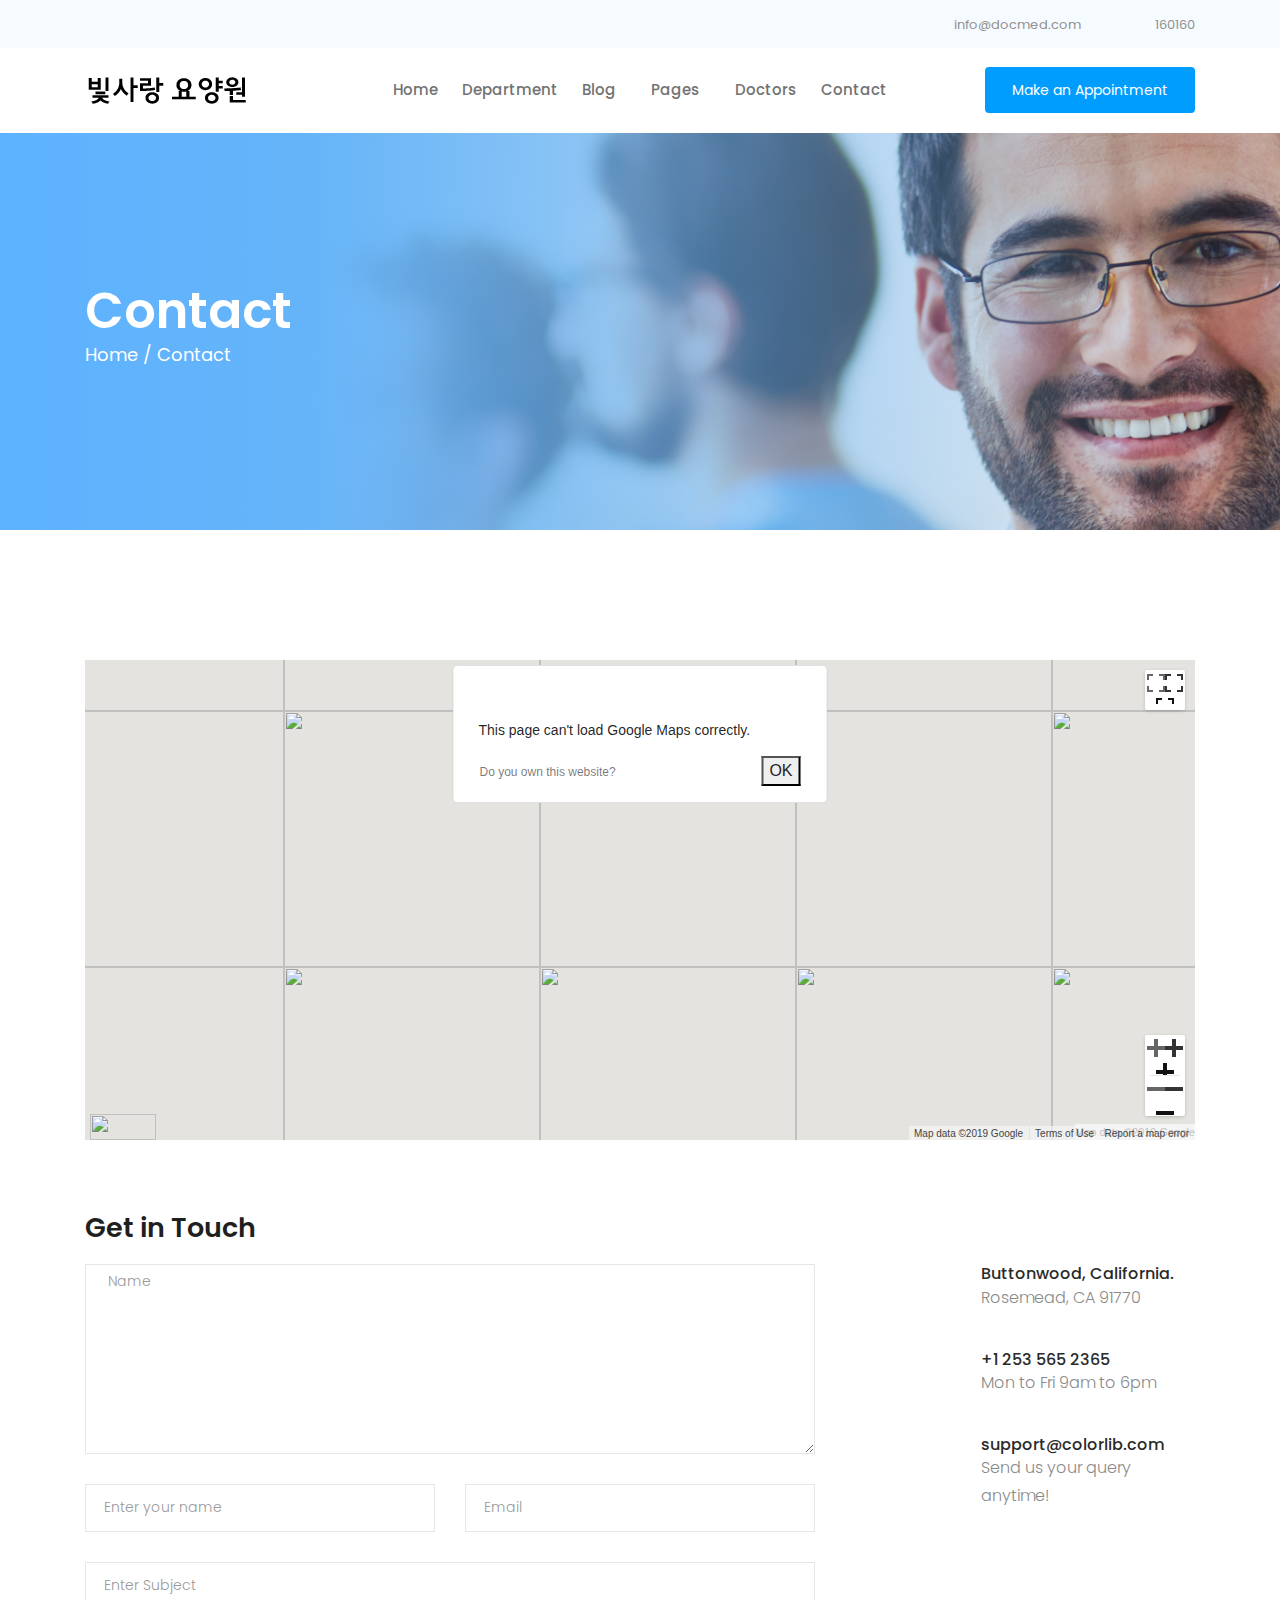
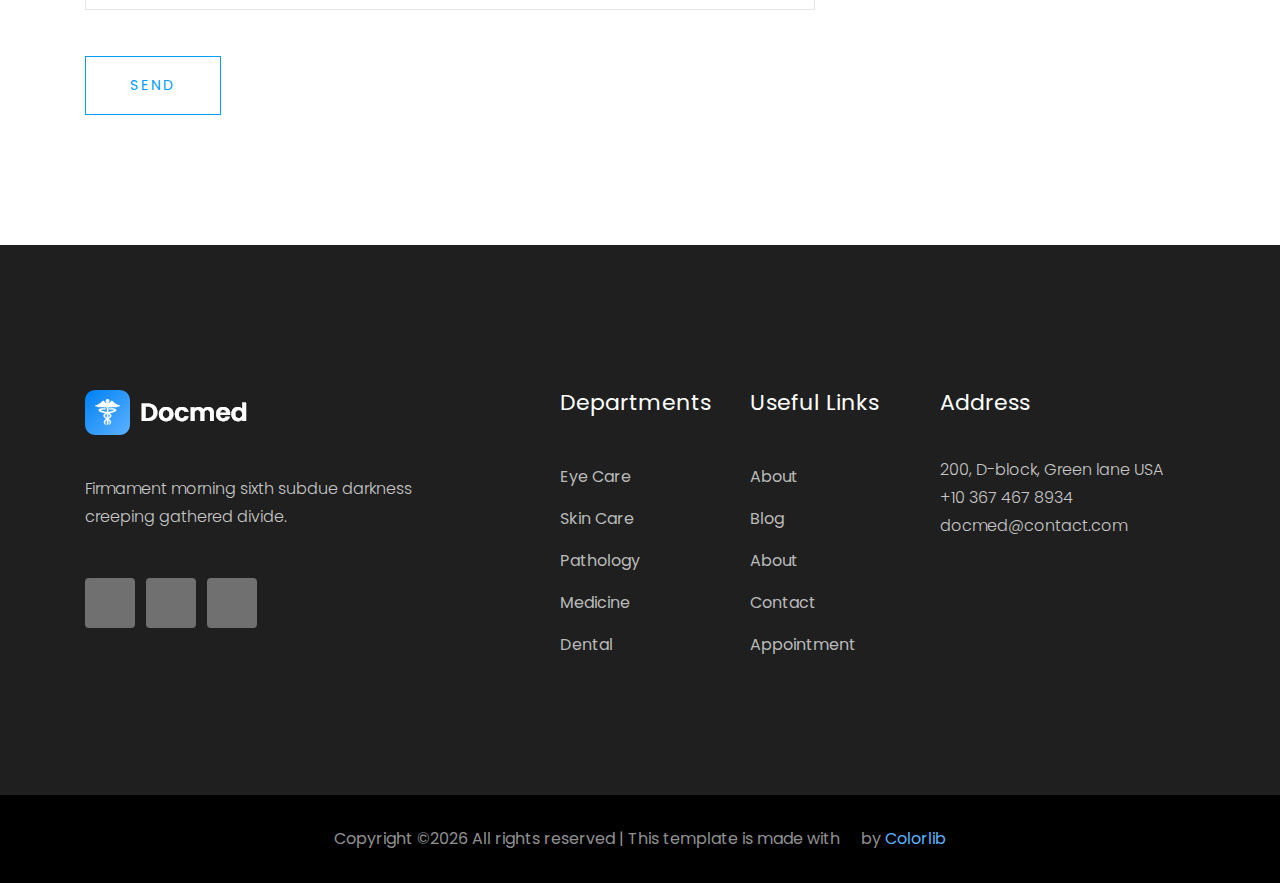
==== contact.html @ 3fde4187 "fisrt commit" ====
<!doctype html>
<html class="no-js" lang="zxx">

<head>
    <meta charset="utf-8">
    <meta http-equiv="x-ua-compatible" content="ie=edge">
    <title>Docmed</title>
    <meta name="description" content="">
    <meta name="viewport" content="width=device-width, initial-scale=1">

    <!-- <link rel="manifest" href="site.webmanifest"> -->
    <link rel="shortcut icon" type="image/x-icon" href="img/favicon.png">
    <!-- Place favicon.ico in the root directory -->

    <!-- CSS here -->
    <link rel="stylesheet" href="css/bootstrap.min.css">
    <link rel="stylesheet" href="css/owl.carousel.min.css">
    <link rel="stylesheet" href="css/magnific-popup.css">
    <link rel="stylesheet" href="css/font-awesome.min.css">
    <link rel="stylesheet" href="css/themify-icons.css">
    <link rel="stylesheet" href="css/nice-select.css">
    <link rel="stylesheet" href="css/flaticon.css">
    <link rel="stylesheet" href="css/gijgo.css">
    <link rel="stylesheet" href="css/animate.css">
    <link rel="stylesheet" href="css/slicknav.css">
    <link rel="stylesheet" href="css/style.css">
    <!-- <link rel="stylesheet" href="css/responsive.css"> -->
</head>

<body>
    <!--[if lte IE 9]>
            <p class="browserupgrade">You are using an <strong>outdated</strong> browser. Please <a href="https://browsehappy.com/">upgrade your browser</a> to improve your experience and security.</p>
        <![endif]-->


    <!-- header-start -->
    <header>
        <div class="header-area ">
            <div class="header-top_area">
                <div class="container">
                    <div class="row">
                        <div class="col-xl-6 col-md-6 ">
                            <div class="social_media_links">
                                <a href="#">
                                    <i class="fa fa-linkedin"></i>
                                </a>
                                <a href="#">
                                    <i class="fa fa-facebook"></i>
                                </a>
                                <a href="#">
                                    <i class="fa fa-google-plus"></i>
                                </a>
                            </div>
                        </div>
                        <div class="col-xl-6 col-md-6">
                            <div class="short_contact_list">
                                <ul>
                                    <li><a href="#"> <i class="fa fa-envelope"></i> info@docmed.com</a></li>
                                    <li><a href="#"> <i class="fa fa-phone"></i> 160160</a></li>
                                </ul>
                            </div>
                        </div>
                    </div>
                </div>
            </div>
            <div id="sticky-header" class="main-header-area">
                <div class="container">
                    <div class="row align-items-center">
                        <div class="col-xl-3 col-lg-2">
                            <div class="logo">
                                <a href="index.html">
                                    <img src="img/logo.png" alt="">
                                </a>
                            </div>
                        </div>
                        <div class="col-xl-6 col-lg-7">
                            <div class="main-menu  d-none d-lg-block">
                                <nav>
                                    <ul id="navigation">
                                        <li><a class="active" href="index.html">home</a></li>
                                        <li><a href="Department.html">Department</a></li>
                                        <li><a href="#">blog <i class="ti-angle-down"></i></a>
                                            <ul class="submenu">
                                                <li><a href="blog.html">blog</a></li>
                                                <li><a href="single-blog.html">single-blog</a></li>
                                            </ul>
                                        </li>
                                        <li><a href="#">pages <i class="ti-angle-down"></i></a>
                                            <ul class="submenu">
                                                <li><a href="elements.html">elements</a></li>
                                                <li><a href="about.html">about</a></li>
                                            </ul>
                                        </li>
                                        <li><a href="Doctors.html">Doctors</a></li>
                                        <li><a href="contact.html">Contact</a></li>
                                    </ul>
                                </nav>
                            </div>
                        </div>
                        <div class="col-xl-3 col-lg-3 d-none d-lg-block">
                            <div class="Appointment">
                                <div class="book_btn d-none d-lg-block">
                                    <a class="popup-with-form" href="#test-form">Make an Appointment</a>
                                </div>
                            </div>
                        </div>
                        <div class="col-12">
                            <div class="mobile_menu d-block d-lg-none"></div>
                        </div>
                    </div>
                </div>
            </div>
        </div>
    </header>
    <!-- header-end -->

    <!-- bradcam_area_start  -->
    <div class="bradcam_area breadcam_bg_2 bradcam_overlay">
        <div class="container">
            <div class="row">
                <div class="col-xl-12">
                    <div class="bradcam_text">
                        <h3>contact</h3>
                        <p><a href="index.html">Home /</a> contact</p>
                    </div>
                </div>
            </div>
        </div>
    </div>
    <!-- bradcam_area_end  -->

    <!-- ================ contact section start ================= -->
    <section class="contact-section">
            <div class="container">
                <div class="d-none d-sm-block mb-5 pb-4">
                    <div id="map" style="height: 480px; position: relative; overflow: hidden;"><div style="height: 100%; width: 100%; position: absolute; top: 0px; left: 0px; background-color: rgb(229, 227, 223);"><div class="gm-style" style="position: absolute; z-index: 0; left: 0px; top: 0px; height: 100%; width: 100%; padding: 0px; border-width: 0px; margin: 0px;"><div tabindex="0" style="position: absolute; z-index: 0; left: 0px; top: 0px; height: 100%; width: 100%; padding: 0px; border-width: 0px; margin: 0px; cursor: url(&quot;https://maps.gstatic.com/mapfiles/openhand_8_8.cur&quot;), default; touch-action: pan-x pan-y;"><div style="z-index: 1; position: absolute; left: 50%; top: 50%; width: 100%; transform: translate(0px, 0px);"><div style="position: absolute; left: 0px; top: 0px; z-index: 100; width: 100%;"><div style="position: absolute; left: 0px; top: 0px; z-index: 0;"><div style="position: absolute; z-index: 991; transform: matrix(1, 0, 0, 1, -100, -189);"><div style="position: absolute; left: 0px; top: 0px; width: 256px; height: 256px;"><div style="width: 256px; height: 256px;"></div></div><div style="position: absolute; left: -256px; top: 0px; width: 256px; height: 256px;"><div style="width: 256px; height: 256px;"></div></div><div style="position: absolute; left: -256px; top: -256px; width: 256px; height: 256px;"><div style="width: 256px; height: 256px;"></div></div><div style="position: absolute; left: 0px; top: -256px; width: 256px; height: 256px;"><div style="width: 256px; height: 256px;"></div></div><div style="position: absolute; left: 256px; top: -256px; width: 256px; height: 256px;"><div style="width: 256px; height: 256px;"></div></div><div style="position: absolute; left: 256px; top: 0px; width: 256px; height: 256px;"><div style="width: 256px; height: 256px;"></div></div><div style="position: absolute; left: 256px; top: 256px; width: 256px; height: 256px;"><div style="width: 256px; height: 256px;"></div></div><div style="position: absolute; left: 0px; top: 256px; width: 256px; height: 256px;"><div style="width: 256px; height: 256px;"></div></div><div style="position: absolute; left: -256px; top: 256px; width: 256px; height: 256px;"><div style="width: 256px; height: 256px;"></div></div><div style="position: absolute; left: -512px; top: 256px; width: 256px; height: 256px;"><div style="width: 256px; height: 256px;"></div></div><div style="position: absolute; left: -512px; top: 0px; width: 256px; height: 256px;"><div style="width: 256px; height: 256px;"></div></div><div style="position: absolute; left: -512px; top: -256px; width: 256px; height: 256px;"><div style="width: 256px; height: 256px;"></div></div><div style="position: absolute; left: 512px; top: -256px; width: 256px; height: 256px;"><div style="width: 256px; height: 256px;"></div></div><div style="position: absolute; left: 512px; top: 0px; width: 256px; height: 256px;"><div style="width: 256px; height: 256px;"></div></div><div style="position: absolute; left: 512px; top: 256px; width: 256px; height: 256px;"><div style="width: 256px; height: 256px;"></div></div></div></div></div><div style="position: absolute; left: 0px; top: 0px; z-index: 101; width: 100%;"></div><div style="position: absolute; left: 0px; top: 0px; z-index: 102; width: 100%;"></div><div style="position: absolute; left: 0px; top: 0px; z-index: 103; width: 100%;"><div style="position: absolute; left: 0px; top: 0px; z-index: -1;"><div style="position: absolute; z-index: 991; transform: matrix(1, 0, 0, 1, -100, -189);"><div style="width: 256px; height: 256px; overflow: hidden; position: absolute; left: 0px; top: 0px;"></div><div style="width: 256px; height: 256px; overflow: hidden; position: absolute; left: -256px; top: 0px;"></div><div style="width: 256px; height: 256px; overflow: hidden; position: absolute; left: -256px; top: -256px;"></div><div style="width: 256px; height: 256px; overflow: hidden; position: absolute; left: 0px; top: -256px;"></div><div style="width: 256px; height: 256px; overflow: hidden; position: absolute; left: 256px; top: -256px;"></div><div style="width: 256px; height: 256px; overflow: hidden; position: absolute; left: 256px; top: 0px;"></div><div style="width: 256px; height: 256px; overflow: hidden; position: absolute; left: 256px; top: 256px;"></div><div style="width: 256px; height: 256px; overflow: hidden; position: absolute; left: 0px; top: 256px;"></div><div style="width: 256px; height: 256px; overflow: hidden; position: absolute; left: -256px; top: 256px;"></div><div style="width: 256px; height: 256px; overflow: hidden; position: absolute; left: -512px; top: 256px;"></div><div style="width: 256px; height: 256px; overflow: hidden; position: absolute; left: -512px; top: 0px;"></div><div style="width: 256px; height: 256px; overflow: hidden; position: absolute; left: -512px; top: -256px;"></div><div style="width: 256px; height: 256px; overflow: hidden; position: absolute; left: 512px; top: -256px;"></div><div style="width: 256px; height: 256px; overflow: hidden; position: absolute; left: 512px; top: 0px;"></div><div style="width: 256px; height: 256px; overflow: hidden; position: absolute; left: 512px; top: 256px;"></div></div></div></div><div style="position: absolute; left: 0px; top: 0px; z-index: 0;"><div style="position: absolute; z-index: 991; transform: matrix(1, 0, 0, 1, -100, -189);"><div style="position: absolute; left: 0px; top: 0px; width: 256px; height: 256px; transition: opacity 200ms linear 0s;"><img draggable="false" alt="" role="presentation" src="https://maps.googleapis.com/maps/vt?pb=!1m5!1m4!1i9!2i470!3i302!4i256!2m3!1e0!2sm!3i476185792!2m3!1e2!6m1!3e5!3m14!2sen-US!3sUS!5e18!12m1!1e68!12m3!1e37!2m1!1ssmartmaps!12m4!1e26!2m2!1sstyles!2zcC5zOi02MHxwLmw6LTYw!4e0&amp;key=AIzaSyDpfS1oRGreGSBU5HHjMmQ3o5NLw7VdJ6I&amp;token=70038" style="width: 256px; height: 256px; user-select: none; border: 0px; padding: 0px; margin: 0px; max-width: none;"></div><div style="position: absolute; left: 256px; top: 0px; width: 256px; height: 256px; transition: opacity 200ms linear 0s;"><img draggable="false" alt="" role="presentation" src="https://maps.googleapis.com/maps/vt?pb=!1m5!1m4!1i9!2i471!3i302!4i256!2m3!1e0!2sm!3i476185840!2m3!1e2!6m1!3e5!3m14!2sen-US!3sUS!5e18!12m1!1e68!12m3!1e37!2m1!1ssmartmaps!12m4!1e26!2m2!1sstyles!2zcC5zOi02MHxwLmw6LTYw!4e0&amp;key=AIzaSyDpfS1oRGreGSBU5HHjMmQ3o5NLw7VdJ6I&amp;token=84496" style="width: 256px; height: 256px; user-select: none; border: 0px; padding: 0px; margin: 0px; max-width: none;"></div><div style="position: absolute; left: 256px; top: 256px; width: 256px; height: 256px; transition: opacity 200ms linear 0s;"><img draggable="false" alt="" role="presentation" src="https://maps.googleapis.com/maps/vt?pb=!1m5!1m4!1i9!2i471!3i303!4i256!2m3!1e0!2sm!3i476185840!2m3!1e2!6m1!3e5!3m14!2sen-US!3sUS!5e18!12m1!1e68!12m3!1e37!2m1!1ssmartmaps!12m4!1e26!2m2!1sstyles!2zcC5zOi02MHxwLmw6LTYw!4e0&amp;key=AIzaSyDpfS1oRGreGSBU5HHjMmQ3o5NLw7VdJ6I&amp;token=107953" style="width: 256px; height: 256px; user-select: none; border: 0px; padding: 0px; margin: 0px; max-width: none;"></div><div style="position: absolute; left: 0px; top: 256px; width: 256px; height: 256px; transition: opacity 200ms linear 0s;"><img draggable="false" alt="" role="presentation" src="https://maps.googleapis.com/maps/vt?pb=!1m5!1m4!1i9!2i470!3i303!4i256!2m3!1e0!2sm!3i476185792!2m3!1e2!6m1!3e5!3m14!2sen-US!3sUS!5e18!12m1!1e68!12m3!1e37!2m1!1ssmartmaps!12m4!1e26!2m2!1sstyles!2zcC5zOi02MHxwLmw6LTYw!4e0&amp;key=AIzaSyDpfS1oRGreGSBU5HHjMmQ3o5NLw7VdJ6I&amp;token=93495" style="width: 256px; height: 256px; user-select: none; border: 0px; padding: 0px; margin: 0px; max-width: none;"></div><div style="position: absolute; left: -256px; top: 256px; width: 256px; height: 256px; transition: opacity 200ms linear 0s;"><img draggable="false" alt="" role="presentation" src="https://maps.googleapis.com/maps/vt?pb=!1m5!1m4!1i9!2i469!3i303!4i256!2m3!1e0!2sm!3i476185792!2m3!1e2!6m1!3e5!3m14!2sen-US!3sUS!5e18!12m1!1e68!12m3!1e37!2m1!1ssmartmaps!12m4!1e26!2m2!1sstyles!2zcC5zOi02MHxwLmw6LTYw!4e0&amp;key=AIzaSyDpfS1oRGreGSBU5HHjMmQ3o5NLw7VdJ6I&amp;token=85128" style="width: 256px; height: 256px; user-select: none; border: 0px; padding: 0px; margin: 0px; max-width: none;"></div><div style="position: absolute; left: -512px; top: 256px; width: 256px; height: 256px; transition: opacity 200ms linear 0s;"><img draggable="false" alt="" role="presentation" src="https://maps.googleapis.com/maps/vt?pb=!1m5!1m4!1i9!2i468!3i303!4i256!2m3!1e0!2sm!3i476185504!2m3!1e2!6m1!3e5!3m14!2sen-US!3sUS!5e18!12m1!1e68!12m3!1e37!2m1!1ssmartmaps!12m4!1e26!2m2!1sstyles!2zcC5zOi02MHxwLmw6LTYw!4e0&amp;key=AIzaSyDpfS1oRGreGSBU5HHjMmQ3o5NLw7VdJ6I&amp;token=46831" style="width: 256px; height: 256px; user-select: none; border: 0px; padding: 0px; margin: 0px; max-width: none;"></div><div style="position: absolute; left: -512px; top: 0px; width: 256px; height: 256px; transition: opacity 200ms linear 0s;"><img draggable="false" alt="" role="presentation" src="https://maps.googleapis.com/maps/vt?pb=!1m5!1m4!1i9!2i468!3i302!4i256!2m3!1e0!2sm!3i476184952!2m3!1e2!6m1!3e5!3m14!2sen-US!3sUS!5e18!12m1!1e68!12m3!1e37!2m1!1ssmartmaps!12m4!1e26!2m2!1sstyles!2zcC5zOi02MHxwLmw6LTYw!4e0&amp;key=AIzaSyDpfS1oRGreGSBU5HHjMmQ3o5NLw7VdJ6I&amp;token=10814" style="width: 256px; height: 256px; user-select: none; border: 0px; padding: 0px; margin: 0px; max-width: none;"></div><div style="position: absolute; left: -512px; top: -256px; width: 256px; height: 256px; transition: opacity 200ms linear 0s;"><img draggable="false" alt="" role="presentation" src="https://maps.googleapis.com/maps/vt?pb=!1m5!1m4!1i9!2i468!3i301!4i256!2m3!1e0!2sm!3i476184952!2m3!1e2!6m1!3e5!3m14!2sen-US!3sUS!5e18!12m1!1e68!12m3!1e37!2m1!1ssmartmaps!12m4!1e26!2m2!1sstyles!2zcC5zOi02MHxwLmw6LTYw!4e0&amp;key=AIzaSyDpfS1oRGreGSBU5HHjMmQ3o5NLw7VdJ6I&amp;token=118428" style="width: 256px; height: 256px; user-select: none; border: 0px; padding: 0px; margin: 0px; max-width: none;"></div><div style="position: absolute; left: 512px; top: -256px; width: 256px; height: 256px; transition: opacity 200ms linear 0s;"><img draggable="false" alt="" role="presentation" src="https://maps.googleapis.com/maps/vt?pb=!1m5!1m4!1i9!2i472!3i301!4i256!2m3!1e0!2sm!3i476185636!2m3!1e2!6m1!3e5!3m14!2sen-US!3sUS!5e18!12m1!1e68!12m3!1e37!2m1!1ssmartmaps!12m4!1e26!2m2!1sstyles!2zcC5zOi02MHxwLmw6LTYw!4e0&amp;key=AIzaSyDpfS1oRGreGSBU5HHjMmQ3o5NLw7VdJ6I&amp;token=43995" style="width: 256px; height: 256px; user-select: none; border: 0px; padding: 0px; margin: 0px; max-width: none;"></div><div style="position: absolute; left: 512px; top: 0px; width: 256px; height: 256px; transition: opacity 200ms linear 0s;"><img draggable="false" alt="" role="presentation" src="https://maps.googleapis.com/maps/vt?pb=!1m5!1m4!1i9!2i472!3i302!4i256!2m3!1e0!2sm!3i476185840!2m3!1e2!6m1!3e5!3m14!2sen-US!3sUS!5e18!12m1!1e68!12m3!1e37!2m1!1ssmartmaps!12m4!1e26!2m2!1sstyles!2zcC5zOi02MHxwLmw6LTYw!4e0&amp;key=AIzaSyDpfS1oRGreGSBU5HHjMmQ3o5NLw7VdJ6I&amp;token=905" style="width: 256px; height: 256px; user-select: none; border: 0px; padding: 0px; margin: 0px; max-width: none;"></div><div style="position: absolute; left: 512px; top: 256px; width: 256px; height: 256px; transition: opacity 200ms linear 0s;"><img draggable="false" alt="" role="presentation" src="https://maps.googleapis.com/maps/vt?pb=!1m5!1m4!1i9!2i472!3i303!4i256!2m3!1e0!2sm!3i476185840!2m3!1e2!6m1!3e5!3m14!2sen-US!3sUS!5e18!12m1!1e68!12m3!1e37!2m1!1ssmartmaps!12m4!1e26!2m2!1sstyles!2zcC5zOi02MHxwLmw6LTYw!4e0&amp;key=AIzaSyDpfS1oRGreGSBU5HHjMmQ3o5NLw7VdJ6I&amp;token=24362" style="width: 256px; height: 256px; user-select: none; border: 0px; padding: 0px; margin: 0px; max-width: none;"></div><div style="position: absolute; left: -256px; top: 0px; width: 256px; height: 256px; transition: opacity 200ms linear 0s;"><img draggable="false" alt="" role="presentation" src="https://maps.googleapis.com/maps/vt?pb=!1m5!1m4!1i9!2i469!3i302!4i256!2m3!1e0!2sm!3i476185792!2m3!1e2!6m1!3e5!3m14!2sen-US!3sUS!5e18!12m1!1e68!12m3!1e37!2m1!1ssmartmaps!12m4!1e26!2m2!1sstyles!2zcC5zOi02MHxwLmw6LTYw!4e0&amp;key=AIzaSyDpfS1oRGreGSBU5HHjMmQ3o5NLw7VdJ6I&amp;token=61671" style="width: 256px; height: 256px; user-select: none; border: 0px; padding: 0px; margin: 0px; max-width: none;"></div><div style="position: absolute; left: -256px; top: -256px; width: 256px; height: 256px; transition: opacity 200ms linear 0s;"><img draggable="false" alt="" role="presentation" src="https://maps.googleapis.com/maps/vt?pb=!1m5!1m4!1i9!2i469!3i301!4i256!2m3!1e0!2sm!3i476185792!2m3!1e2!6m1!3e5!3m14!2sen-US!3sUS!5e18!12m1!1e68!12m3!1e37!2m1!1ssmartmaps!12m4!1e26!2m2!1sstyles!2zcC5zOi02MHxwLmw6LTYw!4e0&amp;key=AIzaSyDpfS1oRGreGSBU5HHjMmQ3o5NLw7VdJ6I&amp;token=38214" style="width: 256px; height: 256px; user-select: none; border: 0px; padding: 0px; margin: 0px; max-width: none;"></div><div style="position: absolute; left: 0px; top: -256px; width: 256px; height: 256px; transition: opacity 200ms linear 0s;"><img draggable="false" alt="" role="presentation" src="https://maps.googleapis.com/maps/vt?pb=!1m5!1m4!1i9!2i470!3i301!4i256!2m3!1e0!2sm!3i476185792!2m3!1e2!6m1!3e5!3m14!2sen-US!3sUS!5e18!12m1!1e68!12m3!1e37!2m1!1ssmartmaps!12m4!1e26!2m2!1sstyles!2zcC5zOi02MHxwLmw6LTYw!4e0&amp;key=AIzaSyDpfS1oRGreGSBU5HHjMmQ3o5NLw7VdJ6I&amp;token=46581" style="width: 256px; height: 256px; user-select: none; border: 0px; padding: 0px; margin: 0px; max-width: none;"></div><div style="position: absolute; left: 256px; top: -256px; width: 256px; height: 256px; transition: opacity 200ms linear 0s;"><img draggable="false" alt="" role="presentation" src="https://maps.googleapis.com/maps/vt?pb=!1m5!1m4!1i9!2i471!3i301!4i256!2m3!1e0!2sm!3i476185792!2m3!1e2!6m1!3e5!3m14!2sen-US!3sUS!5e18!12m1!1e68!12m3!1e37!2m1!1ssmartmaps!12m4!1e26!2m2!1sstyles!2zcC5zOi02MHxwLmw6LTYw!4e0&amp;key=AIzaSyDpfS1oRGreGSBU5HHjMmQ3o5NLw7VdJ6I&amp;token=94061" style="width: 256px; height: 256px; user-select: none; border: 0px; padding: 0px; margin: 0px; max-width: none;"></div></div></div></div><div class="gm-style-pbc" style="z-index: 2; position: absolute; height: 100%; width: 100%; padding: 0px; border-width: 0px; margin: 0px; left: 0px; top: 0px; opacity: 0;"><p class="gm-style-pbt"></p></div><div style="z-index: 3; position: absolute; height: 100%; width: 100%; padding: 0px; border-width: 0px; margin: 0px; left: 0px; top: 0px; touch-action: pan-x pan-y;"><div style="z-index: 4; position: absolute; left: 50%; top: 50%; width: 100%; transform: translate(0px, 0px);"><div style="position: absolute; left: 0px; top: 0px; z-index: 104; width: 100%;"></div><div style="position: absolute; left: 0px; top: 0px; z-index: 105; width: 100%;"></div><div style="position: absolute; left: 0px; top: 0px; z-index: 106; width: 100%;"></div><div style="position: absolute; left: 0px; top: 0px; z-index: 107; width: 100%;"></div></div></div></div><iframe aria-hidden="true" frameborder="0" style="z-index: -1; position: absolute; width: 100%; height: 100%; top: 0px; left: 0px; border: none;" src="about:blank"></iframe><div style="margin-left: 5px; margin-right: 5px; z-index: 1000000; position: absolute; left: 0px; bottom: 0px;"><a target="_blank" rel="noopener" href="https://maps.google.com/maps?ll=-31.197,150.744&amp;z=9&amp;t=m&amp;hl=en-US&amp;gl=US&amp;mapclient=apiv3" title="Open this area in Google Maps (opens a new window)" style="position: static; overflow: visible; float: none; display: inline;"><div style="width: 66px; height: 26px; cursor: pointer;"><img alt="" src="https://maps.gstatic.com/mapfiles/api-3/images/google_white5.png" draggable="false" style="position: absolute; left: 0px; top: 0px; width: 66px; height: 26px; user-select: none; border: 0px; padding: 0px; margin: 0px;"></div></a></div><div style="background-color: white; padding: 15px 21px; border: 1px solid rgb(171, 171, 171); font-family: Roboto, Arial, sans-serif; color: rgb(34, 34, 34); box-sizing: border-box; box-shadow: rgba(0, 0, 0, 0.2) 0px 4px 16px; z-index: 10000002; display: none; width: 300px; height: 180px; position: absolute; left: 315px; top: 150px;"><div style="padding: 0px 0px 10px; font-size: 16px; box-sizing: border-box;">Map Data</div><div style="font-size: 13px;">Map data ©2019 Google</div><button draggable="false" title="Close" aria-label="Close" type="button" class="gm-ui-hover-effect" style="background: none; display: block; border: 0px; margin: 0px; padding: 0px; position: absolute; cursor: pointer; user-select: none; top: 0px; right: 0px; width: 37px; height: 37px;"><img src="data:image/svg+xml,%3Csvg%20xmlns%3D%22http%3A%2F%2Fwww.w3.org%2F2000%2Fsvg%22%20width%3D%2224px%22%20height%3D%2224px%22%20viewBox%3D%220%200%2024%2024%22%20fill%3D%22%23000000%22%3E%0A%20%20%20%20%3Cpath%20d%3D%22M19%206.41L17.59%205%2012%2010.59%206.41%205%205%206.41%2010.59%2012%205%2017.59%206.41%2019%2012%2013.41%2017.59%2019%2019%2017.59%2013.41%2012z%22%2F%3E%0A%20%20%20%20%3Cpath%20d%3D%22M0%200h24v24H0z%22%20fill%3D%22none%22%2F%3E%0A%3C%2Fsvg%3E%0A" style="pointer-events: none; display: block; width: 13px; height: 13px; margin: 12px;"></button></div><div class="gmnoprint" style="z-index: 1000001; position: absolute; right: 166px; bottom: 0px; width: 121px;"><div draggable="false" class="gm-style-cc" style="user-select: none; height: 14px; line-height: 14px;"><div style="opacity: 0.7; width: 100%; height: 100%; position: absolute;"><div style="width: 1px;"></div><div style="background-color: rgb(245, 245, 245); width: auto; height: 100%; margin-left: 1px;"></div></div><div style="position: relative; padding-right: 6px; padding-left: 6px; box-sizing: border-box; font-family: Roboto, Arial, sans-serif; font-size: 10px; color: rgb(68, 68, 68); white-space: nowrap; direction: ltr; text-align: right; vertical-align: middle; display: inline-block;"><a style="text-decoration: none; cursor: pointer; display: none;">Map Data</a><span>Map data ©2019 Google</span></div></div></div><div class="gmnoscreen" style="position: absolute; right: 0px; bottom: 0px;"><div style="font-family: Roboto, Arial, sans-serif; font-size: 11px; color: rgb(68, 68, 68); direction: ltr; text-align: right; background-color: rgb(245, 245, 245);">Map data ©2019 Google</div></div><div class="gmnoprint gm-style-cc" draggable="false" style="z-index: 1000001; user-select: none; height: 14px; line-height: 14px; position: absolute; right: 95px; bottom: 0px;"><div style="opacity: 0.7; width: 100%; height: 100%; position: absolute;"><div style="width: 1px;"></div><div style="background-color: rgb(245, 245, 245); width: auto; height: 100%; margin-left: 1px;"></div></div><div style="position: relative; padding-right: 6px; padding-left: 6px; box-sizing: border-box; font-family: Roboto, Arial, sans-serif; font-size: 10px; color: rgb(68, 68, 68); white-space: nowrap; direction: ltr; text-align: right; vertical-align: middle; display: inline-block;"><a href="https://www.google.com/intl/en-US_US/help/terms_maps.html" target="_blank" rel="noopener" style="text-decoration: none; cursor: pointer; color: rgb(68, 68, 68);">Terms of Use</a></div></div><button draggable="false" title="Toggle fullscreen view" aria-label="Toggle fullscreen view" type="button" class="gm-control-active gm-fullscreen-control" style="background: none rgb(255, 255, 255); border: 0px; margin: 10px; padding: 0px; position: absolute; cursor: pointer; user-select: none; border-radius: 2px; height: 40px; width: 40px; box-shadow: rgba(0, 0, 0, 0.3) 0px 1px 4px -1px; overflow: hidden; top: 0px; right: 0px;"><img src="data:image/svg+xml,%3Csvg%20xmlns%3D%22http%3A%2F%2Fwww.w3.org%2F2000%2Fsvg%22%20width%3D%2218%22%20height%3D%2218%22%20viewBox%3D%220%20018%2018%22%3E%0A%20%20%3Cpath%20fill%3D%22%23666%22%20d%3D%22M0%2C0v2v4h2V2h4V0H2H0z%20M16%2C0h-4v2h4v4h2V2V0H16z%20M16%2C16h-4v2h4h2v-2v-4h-2V16z%20M2%2C12H0v4v2h2h4v-2H2V12z%22%2F%3E%0A%3C%2Fsvg%3E%0A" style="height: 18px; width: 18px;"><img src="data:image/svg+xml,%3Csvg%20xmlns%3D%22http%3A%2F%2Fwww.w3.org%2F2000%2Fsvg%22%20width%3D%2218%22%20height%3D%2218%22%20viewBox%3D%220%200%2018%2018%22%3E%0A%20%20%3Cpath%20fill%3D%22%23333%22%20d%3D%22M0%2C0v2v4h2V2h4V0H2H0z%20M16%2C0h-4v2h4v4h2V2V0H16z%20M16%2C16h-4v2h4h2v-2v-4h-2V16z%20M2%2C12H0v4v2h2h4v-2H2V12z%22%2F%3E%0A%3C%2Fsvg%3E%0A" style="height: 18px; width: 18px;"><img src="data:image/svg+xml,%3Csvg%20xmlns%3D%22http%3A%2F%2Fwww.w3.org%2F2000%2Fsvg%22%20width%3D%2218%22%20height%3D%2218%22%20viewBox%3D%220%200%2018%2018%22%3E%0A%20%20%3Cpath%20fill%3D%22%23111%22%20d%3D%22M0%2C0v2v4h2V2h4V0H2H0z%20M16%2C0h-4v2h4v4h2V2V0H16z%20M16%2C16h-4v2h4h2v-2v-4h-2V16z%20M2%2C12H0v4v2h2h4v-2H2V12z%22%2F%3E%0A%3C%2Fsvg%3E%0A" style="height: 18px; width: 18px;"></button><div draggable="false" class="gm-style-cc" style="user-select: none; height: 14px; line-height: 14px; position: absolute; right: 0px; bottom: 0px;"><div style="opacity: 0.7; width: 100%; height: 100%; position: absolute;"><div style="width: 1px;"></div><div style="background-color: rgb(245, 245, 245); width: auto; height: 100%; margin-left: 1px;"></div></div><div style="position: relative; padding-right: 6px; padding-left: 6px; box-sizing: border-box; font-family: Roboto, Arial, sans-serif; font-size: 10px; color: rgb(68, 68, 68); white-space: nowrap; direction: ltr; text-align: right; vertical-align: middle; display: inline-block;"><a target="_blank" rel="noopener" title="Report errors in the road map or imagery to Google" href="https://www.google.com/maps/@-31.197,150.744,9z/data=!10m1!1e1!12b1?source=apiv3&amp;rapsrc=apiv3" style="font-family: Roboto, Arial, sans-serif; font-size: 10px; color: rgb(68, 68, 68); text-decoration: none; position: relative;">Report a map error</a></div></div><div class="gmnoprint gm-bundled-control gm-bundled-control-on-bottom" draggable="false" controlwidth="40" controlheight="81" style="margin: 10px; user-select: none; position: absolute; bottom: 95px; right: 40px;"><div class="gmnoprint" controlwidth="40" controlheight="81" style="position: absolute; left: 0px; top: 0px;"><div draggable="false" style="user-select: none; box-shadow: rgba(0, 0, 0, 0.3) 0px 1px 4px -1px; border-radius: 2px; cursor: pointer; background-color: rgb(255, 255, 255); width: 40px; height: 81px;"><button draggable="false" title="Zoom in" aria-label="Zoom in" type="button" class="gm-control-active" style="background: none; display: block; border: 0px; margin: 0px; padding: 0px; position: relative; cursor: pointer; user-select: none; overflow: hidden; width: 40px; height: 40px; top: 0px; left: 0px;"><img src="data:image/svg+xml,%3Csvg%20xmlns%3D%22http%3A%2F%2Fwww.w3.org%2F2000%2Fsvg%22%20width%3D%2218%22%20height%3D%2218%22%20viewBox%3D%220%200%2018%2018%22%3E%0A%20%20%3Cpolygon%20fill%3D%22%23666%22%20points%3D%2218%2C7%2011%2C7%2011%2C0%207%2C0%207%2C7%200%2C7%200%2C11%207%2C11%207%2C18%2011%2C18%2011%2C11%2018%2C11%22%2F%3E%0A%3C%2Fsvg%3E%0A" style="height: 18px; width: 18px;"><img src="data:image/svg+xml,%3Csvg%20xmlns%3D%22http%3A%2F%2Fwww.w3.org%2F2000%2Fsvg%22%20width%3D%2218%22%20height%3D%2218%22%20viewBox%3D%220%200%2018%2018%22%3E%0A%20%20%3Cpolygon%20fill%3D%22%23333%22%20points%3D%2218%2C7%2011%2C7%2011%2C0%207%2C0%207%2C7%200%2C7%200%2C11%207%2C11%207%2C18%2011%2C18%2011%2C11%2018%2C11%22%2F%3E%0A%3C%2Fsvg%3E%0A" style="height: 18px; width: 18px;"><img src="data:image/svg+xml,%3Csvg%20xmlns%3D%22http%3A%2F%2Fwww.w3.org%2F2000%2Fsvg%22%20width%3D%2218%22%20height%3D%2218%22%20viewBox%3D%220%200%2018%2018%22%3E%0A%20%20%3Cpolygon%20fill%3D%22%23111%22%20points%3D%2218%2C7%2011%2C7%2011%2C0%207%2C0%207%2C7%200%2C7%200%2C11%207%2C11%207%2C18%2011%2C18%2011%2C11%2018%2C11%22%2F%3E%0A%3C%2Fsvg%3E%0A" style="height: 18px; width: 18px;"></button><div style="position: relative; overflow: hidden; width: 30px; height: 1px; margin: 0px 5px; background-color: rgb(230, 230, 230); top: 0px;"></div><button draggable="false" title="Zoom out" aria-label="Zoom out" type="button" class="gm-control-active" style="background: none; display: block; border: 0px; margin: 0px; padding: 0px; position: relative; cursor: pointer; user-select: none; overflow: hidden; width: 40px; height: 40px; top: 0px; left: 0px;"><img src="data:image/svg+xml,%3Csvg%20xmlns%3D%22http%3A%2F%2Fwww.w3.org%2F2000%2Fsvg%22%20width%3D%2218%22%20height%3D%2218%22%20viewBox%3D%220%200%2018%2018%22%3E%0A%20%20%3Cpath%20fill%3D%22%23666%22%20d%3D%22M0%2C7h18v4H0V7z%22%2F%3E%0A%3C%2Fsvg%3E%0A" style="height: 18px; width: 18px;"><img src="data:image/svg+xml,%3Csvg%20xmlns%3D%22http%3A%2F%2Fwww.w3.org%2F2000%2Fsvg%22%20width%3D%2218%22%20height%3D%2218%22%20viewBox%3D%220%200%2018%2018%22%3E%0A%20%20%3Cpath%20fill%3D%22%23333%22%20d%3D%22M0%2C7h18v4H0V7z%22%2F%3E%0A%3C%2Fsvg%3E%0A" style="height: 18px; width: 18px;"><img src="data:image/svg+xml,%3Csvg%20xmlns%3D%22http%3A%2F%2Fwww.w3.org%2F2000%2Fsvg%22%20width%3D%2218%22%20height%3D%2218%22%20viewBox%3D%220%200%2018%2018%22%3E%0A%20%20%3Cpath%20fill%3D%22%23111%22%20d%3D%22M0%2C7h18v4H0V7z%22%2F%3E%0A%3C%2Fsvg%3E%0A" style="height: 18px; width: 18px;"></button></div></div><div class="gmnoprint" controlwidth="40" controlheight="40" style="display: none; position: absolute;"><div style="width: 40px; height: 40px;"><button draggable="false" title="Rotate map 90 degrees" aria-label="Rotate map 90 degrees" type="button" class="gm-control-active" style="background: none rgb(255, 255, 255); display: none; border: 0px; margin: 0px 0px 32px; padding: 0px; position: relative; cursor: pointer; user-select: none; width: 40px; height: 40px; top: 0px; left: 0px; overflow: hidden; box-shadow: rgba(0, 0, 0, 0.3) 0px 1px 4px -1px; border-radius: 2px;"><img src="data:image/svg+xml,%3Csvg%20xmlns%3D%22http%3A%2F%2Fwww.w3.org%2F2000%2Fsvg%22%20width%3D%2224%22%20height%3D%2222%22%20viewBox%3D%220%200%2024%2022%22%3E%0A%20%20%3Cpath%20fill%3D%22%23666%22%20fill-rule%3D%22evenodd%22%20d%3D%22M20%2010c0-5.52-4.48-10-10-10s-10%204.48-10%2010v5h5v-5c0-2.76%202.24-5%205-5s5%202.24%205%205v5h-4l6.5%207%206.5-7h-4v-5z%22%20clip-rule%3D%22evenodd%22%2F%3E%0A%3C%2Fsvg%3E%0A" style="height: 18px; width: 18px;"><img src="data:image/svg+xml,%3Csvg%20xmlns%3D%22http%3A%2F%2Fwww.w3.org%2F2000%2Fsvg%22%20width%3D%2224%22%20height%3D%2222%22%20viewBox%3D%220%200%2024%2022%22%3E%0A%20%20%3Cpath%20fill%3D%22%23333%22%20fill-rule%3D%22evenodd%22%20d%3D%22M20%2010c0-5.52-4.48-10-10-10s-10%204.48-10%2010v5h5v-5c0-2.76%202.24-5%205-5s5%202.24%205%205v5h-4l6.5%207%206.5-7h-4v-5z%22%20clip-rule%3D%22evenodd%22%2F%3E%0A%3C%2Fsvg%3E%0A" style="height: 18px; width: 18px;"><img src="data:image/svg+xml,%3Csvg%20xmlns%3D%22http%3A%2F%2Fwww.w3.org%2F2000%2Fsvg%22%20width%3D%2224%22%20height%3D%2222%22%20viewBox%3D%220%200%2024%2022%22%3E%0A%20%20%3Cpath%20fill%3D%22%23111%22%20fill-rule%3D%22evenodd%22%20d%3D%22M20%2010c0-5.52-4.48-10-10-10s-10%204.48-10%2010v5h5v-5c0-2.76%202.24-5%205-5s5%202.24%205%205v5h-4l6.5%207%206.5-7h-4v-5z%22%20clip-rule%3D%22evenodd%22%2F%3E%0A%3C%2Fsvg%3E%0A" style="height: 18px; width: 18px;"></button><button draggable="false" title="Tilt map" aria-label="Tilt map" type="button" class="gm-tilt gm-control-active" style="background: none rgb(255, 255, 255); display: block; border: 0px; margin: 0px; padding: 0px; position: relative; cursor: pointer; user-select: none; width: 40px; height: 40px; top: 0px; left: 0px; overflow: hidden; box-shadow: rgba(0, 0, 0, 0.3) 0px 1px 4px -1px; border-radius: 2px;"><img src="data:image/svg+xml,%3Csvg%20xmlns%3D%22http%3A%2F%2Fwww.w3.org%2F2000%2Fsvg%22%20width%3D%2218px%22%20height%3D%2216px%22%20viewBox%3D%220%200%2018%2016%22%3E%0A%20%20%3Cpath%20fill%3D%22%23666%22%20d%3D%22M0%2C16h8V9H0V16z%20M10%2C16h8V9h-8V16z%20M0%2C7h8V0H0V7z%20M10%2C0v7h8V0H10z%22%2F%3E%0A%3C%2Fsvg%3E%0A" style="width: 18px;"><img src="data:image/svg+xml,%3Csvg%20xmlns%3D%22http%3A%2F%2Fwww.w3.org%2F2000%2Fsvg%22%20width%3D%2218px%22%20height%3D%2216px%22%20viewBox%3D%220%200%2018%2016%22%3E%0A%20%20%3Cpath%20fill%3D%22%23333%22%20d%3D%22M0%2C16h8V9H0V16z%20M10%2C16h8V9h-8V16z%20M0%2C7h8V0H0V7z%20M10%2C0v7h8V0H10z%22%2F%3E%0A%3C%2Fsvg%3E%0A" style="width: 18px;"><img src="data:image/svg+xml,%3Csvg%20xmlns%3D%22http%3A%2F%2Fwww.w3.org%2F2000%2Fsvg%22%20width%3D%2218px%22%20height%3D%2216px%22%20viewBox%3D%220%200%2018%2016%22%3E%0A%20%20%3Cpath%20fill%3D%22%23111%22%20d%3D%22M0%2C16h8V9H0V16z%20M10%2C16h8V9h-8V16z%20M0%2C7h8V0H0V7z%20M10%2C0v7h8V0H10z%22%2F%3E%0A%3C%2Fsvg%3E%0A" style="width: 18px;"></button></div></div></div></div></div><div style="background-color: white; font-weight: 500; font-family: Roboto, sans-serif; padding: 15px 25px; box-sizing: border-box; top: 5px; border: 1px solid rgba(0, 0, 0, 0.12); border-radius: 5px; left: 50%; max-width: 375px; position: absolute; transform: translateX(-50%); width: calc(100% - 10px); z-index: 1;"><div><img alt="" src="https://maps.gstatic.com/mapfiles/api-3/images/google_gray.svg" draggable="false" style="padding: 0px; margin: 0px; border: 0px; height: 17px; vertical-align: middle; width: 52px; user-select: none;"></div><div style="line-height: 20px; margin: 15px 0px;"><span style="color: rgba(0, 0, 0, 0.87); font-size: 14px;">This page can't load Google Maps correctly.</span></div><table style="width: 100%;"><tr><td style="line-height: 16px; vertical-align: middle;"><a href="https://developers.google.com/maps/documentation/javascript/error-messages?utm_source=maps_js&amp;utm_medium=degraded&amp;utm_campaign=billing#api-key-and-billing-errors" target="_blank" rel="noopener" style="color: rgba(0, 0, 0, 0.54); font-size: 12px;">Do you own this website?</a></td><td style="text-align: right;"><button class="dismissButton">OK</button></td></tr></table></div></div>
                    <script>
                        function initMap() {
                            var uluru = {
                                lat: -25.363,
                                lng: 131.044
                            };
                            var grayStyles = [{
                                    featureType: "all",
                                    stylers: [{
                                            saturation: -90
                                        },
                                        {
                                            lightness: 50
                                        }
                                    ]
                                },
                                {
                                    elementType: 'labels.text.fill',
                                    stylers: [{
                                        color: '#ccdee9'
                                    }]
                                }
                            ];
                            var map = new google.maps.Map(document.getElementById('map'), {
                                center: {
                                    lat: -31.197,
                                    lng: 150.744
                                },
                                zoom: 9,
                                styles: grayStyles,
                                scrollwheel: false
                            });
                        }
                    </script>
                    <script src="https://maps.googleapis.com/maps/api/js?key=AIzaSyDpfS1oRGreGSBU5HHjMmQ3o5NLw7VdJ6I&amp;callback=initMap">
                    </script>
    
                </div>
    
    
                <div class="row">
                    <div class="col-12">
                        <h2 class="contact-title">Get in Touch</h2>
                    </div>
                    <div class="col-lg-8">
                        <form class="form-contact contact_form" action="contact_process.php" method="post" id="contactForm" novalidate="novalidate">
                            <div class="row">
                                <div class="col-12">
                                    <div class="form-group">
                                        <textarea class="form-control w-100" name="message" id="message" cols="30" rows="9" onfocus="this.placeholder = ''" onblur="this.placeholder = 'Enter Message'" placeholder=" Name"></textarea>
                                    </div>
                                </div>
                                <div class="col-sm-6">
                                    <div class="form-group">
                                        <input class="form-control valid" name="name" id="name" type="text" onfocus="this.placeholder = ''" onblur="this.placeholder = 'Enter your name'" placeholder="Enter your name">
                                    </div>
                                </div>
                                <div class="col-sm-6">
                                    <div class="form-group">
                                        <input class="form-control valid" name="email" id="email" type="email" onfocus="this.placeholder = ''" onblur="this.placeholder = 'Enter email address'" placeholder="Email">
                                    </div>
                                </div>
                                <div class="col-12">
                                    <div class="form-group">
                                        <input class="form-control" name="subject" id="subject" type="text" onfocus="this.placeholder = ''" onblur="this.placeholder = 'Enter Subject'" placeholder="Enter Subject">
                                    </div>
                                </div>
                            </div>
                            <div class="form-group mt-3">
                                <button type="submit" class="button button-contactForm boxed-btn">Send</button>
                            </div>
                        </form>
                    </div>
                    <div class="col-lg-3 offset-lg-1">
                        <div class="media contact-info">
                            <span class="contact-info__icon"><i class="ti-home"></i></span>
                            <div class="media-body">
                                <h3>Buttonwood, California.</h3>
                                <p>Rosemead, CA 91770</p>
                            </div>
                        </div>
                        <div class="media contact-info">
                            <span class="contact-info__icon"><i class="ti-tablet"></i></span>
                            <div class="media-body">
                                <h3>+1 253 565 2365</h3>
                                <p>Mon to Fri 9am to 6pm</p>
                            </div>
                        </div>
                        <div class="media contact-info">
                            <span class="contact-info__icon"><i class="ti-email"></i></span>
                            <div class="media-body">
                                <h3>support@colorlib.com</h3>
                                <p>Send us your query anytime!</p>
                            </div>
                        </div>
                    </div>
                </div>
            </div>
        </section>
    <!-- ================ contact section end ================= -->
    
<!-- footer start -->
<footer class="footer">
    <div class="footer_top">
        <div class="container">
            <div class="row">
                <div class="col-xl-4 col-md-6 col-lg-4">
                    <div class="footer_widget">
                        <div class="footer_logo">
                            <a href="#">
                                <img src="img/footer_logo.png" alt="">
                            </a>
                        </div>
                        <p>
                                Firmament morning sixth subdue darkness 
                                creeping gathered divide.
                        </p>
                        <div class="socail_links">
                            <ul>
                                <li>
                                    <a href="#">
                                        <i class="ti-facebook"></i>
                                    </a>
                                </li>
                                <li>
                                    <a href="#">
                                        <i class="ti-twitter-alt"></i>
                                    </a>
                                </li>
                                <li>
                                    <a href="#">
                                        <i class="fa fa-instagram"></i>
                                    </a>
                                </li>
                            </ul>
                        </div>

                    </div>
                </div>
                <div class="col-xl-2 offset-xl-1 col-md-6 col-lg-3">
                    <div class="footer_widget">
                        <h3 class="footer_title">
                                Departments
                        </h3>
                        <ul>
                            <li><a href="#">Eye Care</a></li>
                            <li><a href="#">Skin Care</a></li>
                            <li><a href="#">Pathology</a></li>
                            <li><a href="#">Medicine</a></li>
                            <li><a href="#">Dental</a></li>
                        </ul>

                    </div>
                </div>
                <div class="col-xl-2 col-md-6 col-lg-2">
                    <div class="footer_widget">
                        <h3 class="footer_title">
                                Useful Links
                        </h3>
                        <ul>
                            <li><a href="#">About</a></li>
                            <li><a href="#">Blog</a></li>
                            <li><a href="#">About</a></li>
                            <li><a href="#"> Contact</a></li>
                            <li><a href="#"> Appointment</a></li>
                        </ul>
                    </div>
                </div>
                <div class="col-xl-3 col-md-6 col-lg-3">
                    <div class="footer_widget">
                        <h3 class="footer_title">
                                Address
                        </h3>
                        <p>
                            200, D-block, Green lane USA <br>
                            +10 367 467 8934 <br>
                            docmed@contact.com
                        </p>
                    </div>
                </div>
            </div>
        </div>
    </div>
    <div class="copy-right_text">
        <div class="container">
            <div class="footer_border"></div>
            <div class="row">
                <div class="col-xl-12">
                    <p class="copy_right text-center">
                        <!-- Link back to Colorlib can't be removed. Template is licensed under CC BY 3.0. -->
Copyright &copy;<script>document.write(new Date().getFullYear());</script> All rights reserved | This template is made with <i class="fa fa-heart-o" aria-hidden="true"></i> by <a href="https://colorlib.com" target="_blank">Colorlib</a>
<!-- Link back to Colorlib can't be removed. Template is licensed under CC BY 3.0. -->
                    </p>
                </div>
            </div>
        </div>
    </div>
</footer>
<!-- footer end  -->
<!-- link that opens popup -->

<!-- form itself end-->
<form id="test-form" class="white-popup-block mfp-hide">
<div class="popup_box ">
    <div class="popup_inner">
        <h3>Make an Appointment</h3>
        <form action="#">
            <div class="row">
                <div class="col-xl-6">
                    <input id="datepicker" placeholder="Pick date">
                </div>
                <div class="col-xl-6">
                    <input id="datepicker2" placeholder="Suitable time">
                </div>
                <div class="col-xl-6">
                    <select class="form-select wide" id="default-select" class="">
                        <option data-display="Select Department">Department</option>
                        <option value="1">Eye Care</option>
                        <option value="2">Physical Therapy</option>
                        <option value="3">Dental Care</option>
                    </select>
                </div>
                <div class="col-xl-6">
                    <select class="form-select wide" id="default-select" class="">
                        <option data-display="Doctors">Doctors</option>
                        <option value="1">Mirazul Alom</option>
                        <option value="2">Monzul Alom</option>
                        <option value="3">Azizul Isalm</option>
                    </select>
                </div>
                <div class="col-xl-6">
                    <input type="text"  placeholder="Name">
                </div>
                <div class="col-xl-6">
                    <input type="text"  placeholder="Phone no.">
                </div>
                <div class="col-xl-12">
                    <input type="email"  placeholder="Email">
                </div>
                <div class="col-xl-12">
                    <button type="submit" class="boxed-btn3">Confirm</button>
                </div>
            </div>
        </form>
    </div>
</div>
</form>
<!-- form itself end -->
    
        <!-- JS here -->
        <script src="js/vendor/modernizr-3.5.0.min.js"></script>
        <script src="js/vendor/jquery-1.12.4.min.js"></script>
        <script src="js/popper.min.js"></script>
        <script src="js/bootstrap.min.js"></script>
        <script src="js/owl.carousel.min.js"></script>
        <script src="js/isotope.pkgd.min.js"></script>
        <script src="js/ajax-form.js"></script>
        <script src="js/waypoints.min.js"></script>
        <script src="js/jquery.counterup.min.js"></script>
        <script src="js/imagesloaded.pkgd.min.js"></script>
        <script src="js/scrollIt.js"></script>
        <script src="js/jquery.scrollUp.min.js"></script>
        <script src="js/wow.min.js"></script>
        <script src="js/nice-select.min.js"></script>
        <script src="js/jquery.slicknav.min.js"></script>
        <script src="js/jquery.magnific-popup.min.js"></script>
        <script src="js/plugins.js"></script>
        <script src="js/gijgo.min.js"></script>
    
        <!--contact js-->
        <script src="js/contact.js"></script>
        <script src="js/jquery.ajaxchimp.min.js"></script>
        <script src="js/jquery.form.js"></script>
        <script src="js/jquery.validate.min.js"></script>
        <script src="js/mail-script.js"></script>
    
        <script src="js/main.js"></script>
        <script>
            $('#datepicker').datepicker({
                iconsLibrary: 'fontawesome',
                icons: {
                 rightIcon: '<span class="fa fa-caret-down"></span>'
             }
            });
            $('#datepicker2').datepicker({
                iconsLibrary: 'fontawesome',
                icons: {
                 rightIcon: '<span class="fa fa-caret-down"></span>'
             }
    
            });
        </script>
    </body>
    
    </html>
---- css/themify-icons.css ----
@font-face {
	font-family: 'themify';
	src:url('../fonts/themify.eot?-fvbane');
	src:url('../fonts/themify.eot?#iefix-fvbane') format('embedded-opentype'),
		url('../fonts/themify.woff?-fvbane') format('woff'),
		url('../fonts/themify.ttf?-fvbane') format('truetype'),
		url('../fonts/themify.svg?-fvbane#themify') format('svg');
	font-weight: normal;
	font-style: normal;
}

[class^="ti-"], [class*=" ti-"] {
	font-family: 'themify';
	/* speak: none; */
	font-style: normal;
	font-weight: normal;
	font-variant: normal;
	text-transform: none;
	line-height: 1;

	/* Better Font Rendering =========== */
	-webkit-font-smoothing: antialiased;
	-moz-osx-font-smoothing: grayscale;
}

.ti-wand:before {
	content: "\e600";
}
.ti-volume:before {
	content: "\e601";
}
.ti-user:before {
	content: "\e602";
}
.ti-unlock:before {
	content: "\e603";
}
.ti-unlink:before {
	content: "\e604";
}
.ti-trash:before {
	content: "\e605";
}
.ti-thought:before {
	content: "\e606";
}
.ti-target:before {
	content: "\e607";
}
.ti-tag:before {
	content: "\e608";
}
.ti-tablet:before {
	content: "\e609";
}
.ti-star:before {
	content: "\e60a";
}
.ti-spray:before {
	content: "\e60b";
}
.ti-signal:before {
	content: "\e60c";
}
.ti-shopping-cart:before {
	content: "\e60d";
}
.ti-shopping-cart-full:before {
	content: "\e60e";
}
.ti-settings:before {
	content: "\e60f";
}
.ti-search:before {
	content: "\e610";
}
.ti-zoom-in:before {
	content: "\e611";
}
.ti-zoom-out:before {
	content: "\e612";
}
.ti-cut:before {
	content: "\e613";
}
.ti-ruler:before {
	content: "\e614";
}
.ti-ruler-pencil:before {
	content: "\e615";
}
.ti-ruler-alt:before {
	content: "\e616";
}
.ti-bookmark:before {
	content: "\e617";
}
.ti-bookmark-alt:before {
	content: "\e618";
}
.ti-reload:before {
	content: "\e619";
}
.ti-plus:before {
	content: "\e61a";
}
.ti-pin:before {
	content: "\e61b";
}
.ti-pencil:before {
	content: "\e61c";
}
.ti-pencil-alt:before {
	content: "\e61d";
}
.ti-paint-roller:before {
	content: "\e61e";
}
.ti-paint-bucket:before {
	content: "\e61f";
}
.ti-na:before {
	content: "\e620";
}
.ti-mobile:before {
	content: "\e621";
}
.ti-minus:before {
	content: "\e622";
}
.ti-medall:before {
	content: "\e623";
}
.ti-medall-alt:before {
	content: "\e624";
}
.ti-marker:before {
	content: "\e625";
}
.ti-marker-alt:before {
	content: "\e626";
}
.ti-arrow-up:before {
	content: "\e627";
}
.ti-arrow-right:before {
	content: "\e628";
}
.ti-arrow-left:before {
	content: "\e629";
}
.ti-arrow-down:before {
	content: "\e62a";
}
.ti-lock:before {
	content: "\e62b";
}
.ti-location-arrow:before {
	content: "\e62c";
}
.ti-link:before {
	content: "\e62d";
}
.ti-layout:before {
	content: "\e62e";
}
.ti-layers:before {
	content: "\e62f";
}
.ti-layers-alt:before {
	content: "\e630";
}
.ti-key:before {
	content: "\e631";
}
.ti-import:before {
	content: "\e632";
}
.ti-image:before {
	content: "\e633";
}
.ti-heart:before {
	content: "\e634";
}
.ti-heart-broken:before {
	content: "\e635";
}
.ti-hand-stop:before {
	content: "\e636";
}
.ti-hand-open:before {
	content: "\e637";
}
.ti-hand-drag:before {
	content: "\e638";
}
.ti-folder:before {
	content: "\e639";
}
.ti-flag:before {
	content: "\e63a";
}
.ti-flag-alt:before {
	content: "\e63b";
}
.ti-flag-alt-2:before {
	content: "\e63c";
}
.ti-eye:before {
	content: "\e63d";
}
.ti-export:before {
	content: "\e63e";
}
.ti-exchange-vertical:before {
	content: "\e63f";
}
.ti-desktop:before {
	content: "\e640";
}
.ti-cup:before {
	content: "\e641";
}
.ti-crown:before {
	content: "\e642";
}
.ti-comments:before {
	content: "\e643";
}
.ti-comment:before {
	content: "\e644";
}
.ti-comment-alt:before {
	content: "\e645";
}
.ti-close:before {
	content: "\e646";
}
.ti-clip:before {
	content: "\e647";
}
.ti-angle-up:before {
	content: "\e648";
}
.ti-angle-right:before {
	content: "\e649";
}
.ti-angle-left:before {
	content: "\e64a";
}
.ti-angle-down:before {
	content: "\e64b";
}
.ti-check:before {
	content: "\e64c";
}
.ti-check-box:before {
	content: "\e64d";
}
.ti-camera:before {
	content: "\e64e";
}
.ti-announcement:before {
	content: "\e64f";
}
.ti-brush:before {
	content: "\e650";
}
.ti-briefcase:before {
	content: "\e651";
}
.ti-bolt:before {
	content: "\e652";
}
.ti-bolt-alt:before {
	content: "\e653";
}
.ti-blackboard:before {
	content: "\e654";
}
.ti-bag:before {
	content: "\e655";
}
.ti-move:before {
	content: "\e656";
}
.ti-arrows-vertical:before {
	content: "\e657";
}
.ti-arrows-horizontal:before {
	content: "\e658";
}
.ti-fullscreen:before {
	content: "\e659";
}
.ti-arrow-top-right:before {
	content: "\e65a";
}
.ti-arrow-top-left:before {
	content: "\e65b";
}
.ti-arrow-circle-up:before {
	content: "\e65c";
}
.ti-arrow-circle-right:before {
	content: "\e65d";
}
.ti-arrow-circle-left:before {
	content: "\e65e";
}
.ti-arrow-circle-down:before {
	content: "\e65f";
}
.ti-angle-double-up:before {
	content: "\e660";
}
.ti-angle-double-right:before {
	content: "\e661";
}
.ti-angle-double-left:before {
	content: "\e662";
}
.ti-angle-double-down:before {
	content: "\e663";
}
.ti-zip:before {
	content: "\e664";
}
.ti-world:before {
	content: "\e665";
}
.ti-wheelchair:before {
	content: "\e666";
}
.ti-view-list:before {
	content: "\e667";
}
.ti-view-list-alt:before {
	content: "\e668";
}
.ti-view-grid:before {
	content: "\e669";
}
.ti-uppercase:before {
	content: "\e66a";
}
.ti-upload:before {
	content: "\e66b";
}
.ti-underline:before {
	content: "\e66c";
}
.ti-truck:before {
	content: "\e66d";
}
.ti-timer:before {
	content: "\e66e";
}
.ti-ticket:before {
	content: "\e66f";
}
.ti-thumb-up:before {
	content: "\e670";
}
.ti-thumb-down:before {
	content: "\e671";
}
.ti-text:before {
	content: "\e672";
}
.ti-stats-up:before {
	content: "\e673";
}
.ti-stats-down:before {
	content: "\e674";
}
.ti-split-v:before {
	content: "\e675";
}
.ti-split-h:before {
	content: "\e676";
}
.ti-smallcap:before {
	content: "\e677";
}
.ti-shine:before {
	content: "\e678";
}
.ti-shift-right:before {
	content: "\e679";
}
.ti-shift-left:before {
	content: "\e67a";
}
.ti-shield:before {
	content: "\e67b";
}
.ti-notepad:before {
	content: "\e67c";
}
.ti-server:before {
	content: "\e67d";
}
.ti-quote-right:before {
	content: "\e67e";
}
.ti-quote-left:before {
	content: "\e67f";
}
.ti-pulse:before {
	content: "\e680";
}
.ti-printer:before {
	content: "\e681";
}
.ti-power-off:before {
	content: "\e682";
}
.ti-plug:before {
	content: "\e683";
}
.ti-pie-chart:before {
	content: "\e684";
}
.ti-paragraph:before {
	content: "\e685";
}
.ti-panel:before {
	content: "\e686";
}
.ti-package:before {
	content: "\e687";
}
.ti-music:before {
	content: "\e688";
}
.ti-music-alt:before {
	content: "\e689";
}
.ti-mouse:before {
	content: "\e68a";
}
.ti-mouse-alt:before {
	content: "\e68b";
}
.ti-money:before {
	content: "\e68c";
}
.ti-microphone:before {
	content: "\e68d";
}
.ti-menu:before {
	content: "\e68e";
}
.ti-menu-alt:before {
	content: "\e68f";
}
.ti-map:before {
	content: "\e690";
}
.ti-map-alt:before {
	content: "\e691";
}
.ti-loop:before {
	content: "\e692";
}
.ti-location-pin:before {
	content: "\e693";
}
.ti-list:before {
	content: "\e694";
}
.ti-light-bulb:before {
	content: "\e695";
}
.ti-Italic:before {
	content: "\e696";
}
.ti-info:before {
	content: "\e697";
}
.ti-infinite:before {
	content: "\e698";
}
.ti-id-badge:before {
	content: "\e699";
}
.ti-hummer:before {
	content: "\e69a";
}
.ti-home:before {
	content: "\e69b";
}
.ti-help:before {
	content: "\e69c";
}
.ti-headphone:before {
	content: "\e69d";
}
.ti-harddrives:before {
	content: "\e69e";
}
.ti-harddrive:before {
	content: "\e69f";
}
.ti-gift:before {
	content: "\e6a0";
}
.ti-game:before {
	content: "\e6a1";
}
.ti-filter:before {
	content: "\e6a2";
}
.ti-files:before {
	content: "\e6a3";
}
.ti-file:before {
	content: "\e6a4";
}
.ti-eraser:before {
	content: "\e6a5";
}
.ti-envelope:before {
	content: "\e6a6";
}
.ti-download:before {
	content: "\e6a7";
}
.ti-direction:before {
	content: "\e6a8";
}
.ti-direction-alt:before {
	content: "\e6a9";
}
.ti-dashboard:before {
	content: "\e6aa";
}
.ti-control-stop:before {
	content: "\e6ab";
}
.ti-control-shuffle:before {
	content: "\e6ac";
}
.ti-control-play:before {
	content: "\e6ad";
}
.ti-control-pause:before {
	content: "\e6ae";
}
.ti-control-forward:before {
	content: "\e6af";
}
.ti-control-backward:before {
	content: "\e6b0";
}
.ti-cloud:before {
	content: "\e6b1";
}
.ti-cloud-up:before {
	content: "\e6b2";
}
.ti-cloud-down:before {
	content: "\e6b3";
}
.ti-clipboard:before {
	content: "\e6b4";
}
.ti-car:before {
	content: "\e6b5";
}
.ti-calendar:before {
	content: "\e6b6";
}
.ti-book:before {
	content: "\e6b7";
}
.ti-bell:before {
	content: "\e6b8";
}
.ti-basketball:before {
	content: "\e6b9";
}
.ti-bar-chart:before {
	content: "\e6ba";
}
.ti-bar-chart-alt:before {
	content: "\e6bb";
}
.ti-back-right:before {
	content: "\e6bc";
}
.ti-back-left:before {
	content: "\e6bd";
}
.ti-arrows-corner:before {
	content: "\e6be";
}
.ti-archive:before {
	content: "\e6bf";
}
.ti-anchor:before {
	content: "\e6c0";
}
.ti-align-right:before {
	content: "\e6c1";
}
.ti-align-left:before {
	content: "\e6c2";
}
.ti-align-justify:before {
	content: "\e6c3";
}
.ti-align-center:before {
	content: "\e6c4";
}
.ti-alert:before {
	content: "\e6c5";
}
.ti-alarm-clock:before {
	content: "\e6c6";
}
.ti-agenda:before {
	content: "\e6c7";
}
.ti-write:before {
	content: "\e6c8";
}
.ti-window:before {
	content: "\e6c9";
}
.ti-widgetized:before {
	content: "\e6ca";
}
.ti-widget:before {
	content: "\e6cb";
}
.ti-widget-alt:before {
	content: "\e6cc";
}
.ti-wallet:before {
	content: "\e6cd";
}
.ti-video-clapper:before {
	content: "\e6ce";
}
.ti-video-camera:before {
	content: "\e6cf";
}
.ti-vector:before {
	content: "\e6d0";
}
.ti-themify-logo:before {
	content: "\e6d1";
}
.ti-themify-favicon:before {
	content: "\e6d2";
}
.ti-themify-favicon-alt:before {
	content: "\e6d3";
}
.ti-support:before {
	content: "\e6d4";
}
.ti-stamp:before {
	content: "\e6d5";
}
.ti-split-v-alt:before {
	content: "\e6d6";
}
.ti-slice:before {
	content: "\e6d7";
}
.ti-shortcode:before {
	content: "\e6d8";
}
.ti-shift-right-alt:before {
	content: "\e6d9";
}
.ti-shift-left-alt:before {
	content: "\e6da";
}
.ti-ruler-alt-2:before {
	content: "\e6db";
}
.ti-receipt:before {
	content: "\e6dc";
}
.ti-pin2:before {
	content: "\e6dd";
}
.ti-pin-alt:before {
	content: "\e6de";
}
.ti-pencil-alt2:before {
	content: "\e6df";
}
.ti-palette:before {
	content: "\e6e0";
}
.ti-more:before {
	content: "\e6e1";
}
.ti-more-alt:before {
	content: "\e6e2";
}
.ti-microphone-alt:before {
	content: "\e6e3";
}
.ti-magnet:before {
	content: "\e6e4";
}
.ti-line-double:before {
	content: "\e6e5";
}
.ti-line-dotted:before {
	content: "\e6e6";
}
.ti-line-dashed:before {
	content: "\e6e7";
}
.ti-layout-width-full:before {
	content: "\e6e8";
}
.ti-layout-width-default:before {
	content: "\e6e9";
}
.ti-layout-width-default-alt:before {
	content: "\e6ea";
}
.ti-layout-tab:before {
	content: "\e6eb";
}
.ti-layout-tab-window:before {
	content: "\e6ec";
}
.ti-layout-tab-v:before {
	content: "\e6ed";
}
.ti-layout-tab-min:before {
	content: "\e6ee";
}
.ti-layout-slider:before {
	content: "\e6ef";
}
.ti-layout-slider-alt:before {
	content: "\e6f0";
}
.ti-layout-sidebar-right:before {
	content: "\e6f1";
}
.ti-layout-sidebar-none:before {
	content: "\e6f2";
}
.ti-layout-sidebar-left:before {
	content: "\e6f3";
}
.ti-layout-placeholder:before {
	content: "\e6f4";
}
.ti-layout-menu:before {
	content: "\e6f5";
}
.ti-layout-menu-v:before {
	content: "\e6f6";
}
.ti-layout-menu-separated:before {
	content: "\e6f7";
}
.ti-layout-menu-full:before {
	content: "\e6f8";
}
.ti-layout-media-right-alt:before {
	content: "\e6f9";
}
.ti-layout-media-right:before {
	content: "\e6fa";
}
.ti-layout-media-overlay:before {
	content: "\e6fb";
}
.ti-layout-media-overlay-alt:before {
	content: "\e6fc";
}
.ti-layout-media-overlay-alt-2:before {
	content: "\e6fd";
}
.ti-layout-media-left-alt:before {
	content: "\e6fe";
}
.ti-layout-media-left:before {
	content: "\e6ff";
}
.ti-layout-media-center-alt:before {
	content: "\e700";
}
.ti-layout-media-center:before {
	content: "\e701";
}
.ti-layout-list-thumb:before {
	content: "\e702";
}
.ti-layout-list-thumb-alt:before {
	content: "\e703";
}
.ti-layout-list-post:before {
	content: "\e704";
}
.ti-layout-list-large-image:before {
	content: "\e705";
}
.ti-layout-line-solid:before {
	content: "\e706";
}
.ti-layout-grid4:before {
	content: "\e707";
}
.ti-layout-grid3:before {
	content: "\e708";
}
.ti-layout-grid2:before {
	content: "\e709";
}
.ti-layout-grid2-thumb:before {
	content: "\e70a";
}
.ti-layout-cta-right:before {
	content: "\e70b";
}
.ti-layout-cta-left:before {
	content: "\e70c";
}
.ti-layout-cta-center:before {
	content: "\e70d";
}
.ti-layout-cta-btn-right:before {
	content: "\e70e";
}
.ti-layout-cta-btn-left:before {
	content: "\e70f";
}
.ti-layout-column4:before {
	content: "\e710";
}
.ti-layout-column3:before {
	content: "\e711";
}
.ti-layout-column2:before {
	content: "\e712";
}
.ti-layout-accordion-separated:before {
	content: "\e713";
}
.ti-layout-accordion-merged:before {
	content: "\e714";
}
.ti-layout-accordion-list:before {
	content: "\e715";
}
.ti-ink-pen:before {
	content: "\e716";
}
.ti-info-alt:before {
	content: "\e717";
}
.ti-help-alt:before {
	content: "\e718";
}
.ti-headphone-alt:before {
	content: "\e719";
}
.ti-hand-point-up:before {
	content: "\e71a";
}
.ti-hand-point-right:before {
	content: "\e71b";
}
.ti-hand-point-left:before {
	content: "\e71c";
}
.ti-hand-point-down:before {
	content: "\e71d";
}
.ti-gallery:before {
	content: "\e71e";
}
.ti-face-smile:before {
	content: "\e71f";
}
.ti-face-sad:before {
	content: "\e720";
}
.ti-credit-card:before {
	content: "\e721";
}
.ti-control-skip-forward:before {
	content: "\e722";
}
.ti-control-skip-backward:before {
	content: "\e723";
}
.ti-control-record:before {
	content: "\e724";
}
.ti-control-eject:before {
	content: "\e725";
}
.ti-comments-smiley:before {
	content: "\e726";
}
.ti-brush-alt:before {
	content: "\e727";
}
.ti-youtube:before {
	content: "\e728";
}
.ti-vimeo:before {
	content: "\e729";
}
.ti-twitter:before {
	content: "\e72a";
}
.ti-time:before {
	content: "\e72b";
}
.ti-tumblr:before {
	content: "\e72c";
}
.ti-skype:before {
	content: "\e72d";
}
.ti-share:before {
	content: "\e72e";
}
.ti-share-alt:before {
	content: "\e72f";
}
.ti-rocket:before {
	content: "\e730";
}
.ti-pinterest:before {
	content: "\e731";
}
.ti-new-window:before {
	content: "\e732";
}
.ti-microsoft:before {
	content: "\e733";
}
.ti-list-ol:before {
	content: "\e734";
}
.ti-linkedin:before {
	content: "\e735";
}
.ti-layout-sidebar-2:before {
	content: "\e736";
}
.ti-layout-grid4-alt:before {
	content: "\e737";
}
.ti-layout-grid3-alt:before {
	content: "\e738";
}
.ti-layout-grid2-alt:before {
	content: "\e739";
}
.ti-layout-column4-alt:before {
	content: "\e73a";
}
.ti-layout-column3-alt:before {
	content: "\e73b";
}
.ti-layout-column2-alt:before {
	content: "\e73c";
}
.ti-instagram:before {
	content: "\e73d";
}
.ti-google:before {
	content: "\e73e";
}
.ti-github:before {
	content: "\e73f";
}
.ti-flickr:before {
	content: "\e740";
}
.ti-facebook:before {
	content: "\e741";
}
.ti-dropbox:before {
	content: "\e742";
}
.ti-dribbble:before {
	content: "\e743";
}
.ti-apple:before {
	content: "\e744";
}
.ti-android:before {
	content: "\e745";
}
.ti-save:before {
	content: "\e746";
}
.ti-save-alt:before {
	content: "\e747";
}
.ti-yahoo:before {
	content: "\e748";
}
.ti-wordpress:before {
	content: "\e749";
}
.ti-vimeo-alt:before {
	content: "\e74a";
}
.ti-twitter-alt:before {
	content: "\e74b";
}
.ti-tumblr-alt:before {
	content: "\e74c";
}
.ti-trello:before {
	content: "\e74d";
}
.ti-stack-overflow:before {
	content: "\e74e";
}
.ti-soundcloud:before {
	content: "\e74f";
}
.ti-sharethis:before {
	content: "\e750";
}
.ti-sharethis-alt:before {
	content: "\e751";
}
.ti-reddit:before {
	content: "\e752";
}
.ti-pinterest-alt:before {
	content: "\e753";
}
.ti-microsoft-alt:before {
	content: "\e754";
}
.ti-linux:before {
	content: "\e755";
}
.ti-jsfiddle:before {
	content: "\e756";
}
.ti-joomla:before {
	content: "\e757";
}
.ti-html5:before {
	content: "\e758";
}
.ti-flickr-alt:before {
	content: "\e759";
}
.ti-email:before {
	content: "\e75a";
}
.ti-drupal:before {
	content: "\e75b";
}
.ti-dropbox-alt:before {
	content: "\e75c";
}
.ti-css3:before {
	content: "\e75d";
}
.ti-rss:before {
	content: "\e75e";
}
.ti-rss-alt:before {
	content: "\e75f";
}
---- css/nice-select.css ----
.nice-select {
  -webkit-tap-highlight-color: transparent;
  background-color: #fff;
  border-radius: 5px;
  border: solid 1px #e8e8e8;
  box-sizing: border-box;
  clear: both;
  cursor: pointer;
  display: block;
  float: left;
  font-family: inherit;
  font-size: 14px;
  font-weight: normal;
  height: 42px;
  line-height: 40px;
  outline: none;
  padding-left: 18px;
  padding-right: 30px;
  position: relative;
  text-align: left !important;
  -webkit-transition: all 0.2s ease-in-out;
  transition: all 0.2s ease-in-out;
  -webkit-user-select: none;
     -moz-user-select: none;
      -ms-user-select: none;
          user-select: none;
  white-space: nowrap;
  width: auto; }
  .nice-select:hover {
    border-color: #dbdbdb; }
  .nice-select:active, .nice-select.open, .nice-select:focus {
    border-color: #999; }


  .nice-select.disabled {
    border-color: #ededed;
    color: #999;
    pointer-events: none; }
    .nice-select.disabled:after {
      border-color: #cccccc; }
  .nice-select.wide {
    width: 100%; }
    .nice-select.wide .list {
      left: 0 !important;
      right: 0 !important; }
  .nice-select.right {
    float: right; }
    .nice-select.right .list {
      left: auto;
      right: 0; }
  .nice-select.small {
    font-size: 12px;
    height: 36px;
    line-height: 34px; }
    .nice-select.small:after {
      height: 4px;
      width: 4px; }
    .nice-select.small .option {
      line-height: 34px;
      min-height: 34px; }
  .nice-select .list {
    background-color: #fff;
    border-radius: 5px;
    box-shadow: 0 0 0 1px rgba(68, 68, 68, 0.11);
    box-sizing: border-box;
    margin-top: 4px;
    opacity: 0;
    overflow: hidden;
    padding: 0;
    pointer-events: none;
    position: absolute;
    top: 100%;
    left: 0;
    -webkit-transform-origin: 50% 0;
        -ms-transform-origin: 50% 0;
            transform-origin: 50% 0;
    -webkit-transform: scale(0.75) translateY(-21px);
        -ms-transform: scale(0.75) translateY(-21px);
            transform: scale(0.75) translateY(-21px);
    -webkit-transition: all 0.2s cubic-bezier(0.5, 0, 0, 1.25), opacity 0.15s ease-out;
    transition: all 0.2s cubic-bezier(0.5, 0, 0, 1.25), opacity 0.15s ease-out;
    z-index: 9; }
    .nice-select .list:hover .option:not(:hover) {
      background-color: transparent !important; }
  .nice-select .option {
    cursor: pointer;
    font-weight: 400;
    line-height: 40px;
    list-style: none;
    min-height: 40px;
    outline: none;
    padding-left: 18px;
    padding-right: 29px;
    text-align: left;
    -webkit-transition: all 0.2s;
    transition: all 0.2s; }
    .nice-select .option:hover, .nice-select .option.focus, .nice-select .option.selected.focus {
      background-color: #f6f6f6; }
    .nice-select .option.selected {
      font-weight: bold; }
    .nice-select .option.disabled {
      background-color: transparent;
      color: #999;
      cursor: default; }

.no-csspointerevents .nice-select .list {
  display: none; }

.no-csspointerevents .nice-select.open .list {
  display: block; }





  /* ,,,,,,,,,,,,,,,, */


  .nice-select:after {
    content: "\e64b";
    display: block;
    height: 5px;
    margin-top: -5px;
    pointer-events: none;
    position: absolute;
    right: 30px;
    top: 8px;
    transition: all 0.15s ease-in-out;
    width: 5px;
    font-family: 'themify';
    color: #ddd; }

    .nice-select.open:after {
 }
    .nice-select.open .list {
      opacity: 1;
      pointer-events: auto;
      -webkit-transform: scale(1) translateY(0);
          -ms-transform: scale(1) translateY(0);
              transform: scale(1) translateY(0); }
---- css/flaticon.css ----
/*
  	Flaticon icon font: Flaticon
  	Creation date: 24/09/2019 10:38
  	*/

@font-face {
  font-family: "Flaticon";
  src: url("../fonts/Flaticon.eot");
  src: url("../fonts/Flaticon.eot?#iefix") format("embedded-opentype"),
       url("../fonts/Flaticon.woff2") format("woff2"),
       url("../fonts/Flaticon.woff") format("woff"),
       url("../fonts/Flaticon.ttf") format("truetype"),
       url("../fonts/Flaticon.ttf") format("truetype"),
       url("../fonts/Flaticon.svg#Flaticon") format("svg");
  font-weight: normal;
  font-style: normal;
}

@media screen and (-webkit-min-device-pixel-ratio:0) {
  @font-face {
    font-family: "Flaticon";
    src: url("../fonts/Flaticon.svg#Flaticon") format("svg");
  }
}

[class^="flaticon-"]:before, [class*=" flaticon-"]:before,
[class^="flaticon-"]:after, [class*=" flaticon-"]:after {   
  font-family: Flaticon;
font-style: normal;
}

.flaticon-straight-quotes:before { content: "\f100"; }
.flaticon-electrocardiogram:before { content: "\f101"; }
.flaticon-emergency-call:before { content: "\f102"; }
.flaticon-first-aid-kit:before { content: "\f103"; }
.flaticon-right:before { content: "\f104"; }
---- css/gijgo.css ----
.gj-button {
    background-color: #f5f5f5;
    border: 1px solid #ddd;
    color: #000;
    border-radius: 3px;
    padding: 6px 10px;
    cursor: pointer;
}

.gj-unselectable {
    -webkit-touch-callout: none;
    -webkit-user-select: none;
    -khtml-user-select: none;
    -moz-user-select: none;
    -ms-user-select: none;
    user-select: none;
}

.gj-row {
    display: -webkit-box;
    display: -ms-flexbox;
    display: flex;
    -ms-flex-wrap: wrap;
    flex-wrap: wrap;
}

.gj-margin-left-5 {
    margin-left: 5px;
}

.gj-margin-left-10 {
    margin-left: 10px;
}

.gj-width-full {
    width: 100%;
}

.gj-cursor-pointer {
    cursor: pointer;
}

.gj-text-align-center {
    text-align: center;
}

.gj-font-size-16 {
    font-size: 16px;
}

.gj-hidden {
    display: none;
}

/** Material Design */
.gj-button-md {
    background: 0 0;
    border: none;
    border-radius: 2px;
    color: rgba(0, 0, 0, 0.87);
    position: relative;
    height: 36px;
    margin: 0;
    min-width: 64px;
    padding: 0 16px;
    display: inline-block;
    font-family: "Roboto","Helvetica","Arial",sans-serif;
    font-size: 1rem;
    font-weight: 500;
    text-transform: uppercase;
    letter-spacing: 0;
    overflow: hidden;
    will-change: box-shadow;
    transition: box-shadow .2s cubic-bezier(.4,0,1,1),background-color .2s cubic-bezier(.4,0,.2,1),color .2s cubic-bezier(.4,0,.2,1);
    outline: none;
    cursor: pointer;
    text-decoration: none;
    text-align: center;
    line-height: 36px;
    vertical-align: middle;
    overflow: hidden;
    -webkit-user-select: none;
    -moz-user-select: none;
    -ms-user-select: none;
    user-select: none;
}

.gj-button-md:hover {
    background-color: rgba(158,158,158,.2);
}

.gj-button-md:disabled {
    color: rgba(0,0,0,.26);
    background: 0 0;
}

.gj-button-md .material-icons,
.gj-button-md .gj-icon {
    vertical-align: middle;
    /*font-size: 1.3rem;
    margin-right: 4px;*/
}

.gj-button-md.gj-button-md-icon {
    width: 24px;
    height: 31px;
    min-width: 24px;
    padding: 0px;
    display: table;
}

.gj-button-md.gj-button-md-icon .material-icons,
.gj-button-md.gj-button-md-icon .gj-icon {
    display: table-cell;
    margin-right: 0px;
    width: 24px;
    height: 24px;
}

.gj-button-md.active {
    background-color: rgba(158,158,158,.4);
}

.gj-button-md-group {
    position: relative;
    display: inline-block;
    vertical-align: middle;
}

.gj-textbox-md {
    border: none;
    border-bottom: 1px solid rgba(0,0,0,.42);
    display: block;
    font-family: "Helvetica","Arial",sans-serif;
    font-size: 16px;
    line-height: 16px;
    padding: 4px 0px;
    margin: 0;
    width: 100%;
    background: 0 0;
    text-align: left;
    color: rgba(0,0,0,.87);
}

.gj-textbox-md:focus,
.gj-textbox-md:active {
    border-bottom: 2px solid rgba(0,0,0,.42);
    outline: none;
}

.gj-textbox-md::placeholder {
    color: #8e8e8e;
}

.gj-textbox-md:-ms-input-placeholder {
    color: #8e8e8e;
}

.gj-textbox-md::-ms-input-placeholder {
    color: #8e8e8e;
}

.gj-md-spacer-24 {
    min-width: 24px;
    width: 24px;
    display: inline-block;
}

.gj-md-spacer-32 {
    min-width: 32px;
    width: 32px;
    display: inline-block;
}

.gj-modal {
    position: fixed;
    top: 0;
    right: 0;
    bottom: 0;
    left: 0;
    z-index: 1203;
    display: none;
    overflow: hidden;
    -webkit-overflow-scrolling: touch;
    outline: 0;
    background-color: rgba(0, 0, 0, 0.54118);
    transition: 200ms ease opacity;
    will-change: opacity;
}

/* List */
ul.gj-list li [data-role="wrapper"] {
    display: table;
    width: 100%;
}

ul.gj-list li [data-role="checkbox"] {
    display: table-cell;
    vertical-align:middle;
    text-align:center;
}

ul.gj-list li [data-role="image"] {
    display: table-cell;
    vertical-align:middle;
    text-align:center;
}

ul.gj-list li [data-role="display"] {
    display: table-cell;
    vertical-align:middle;
    cursor: pointer;
}

ul.gj-list li [data-role="display"]:empty:before {
  content: "\200b"; /* unicode zero width space character */
}

/* List - Bootstrap */
ul.gj-list-bootstrap {
    padding-left: 0px;
    margin-bottom: 0px;
}

ul.gj-list-bootstrap li {
    padding: 0px;
}

ul.gj-list-bootstrap li [data-role="wrapper"] {
    padding: 0px 10px;
}

ul.gj-list-bootstrap li [data-role="checkbox"] {
    width: 24px;
    padding: 3px;
}

ul.gj-list-bootstrap li [data-role="image"] {
    width: 24px;
    height: 24px;
}

ul.gj-list-bootstrap li [data-role="display"] {
    padding: 8px 0px 8px 4px;
}

.list-group-item.active ul li, .list-group-item.active:focus ul li, .list-group-item.active:hover ul li {
    text-shadow: none;
    color:initial;
}

/* List - Material Design */
ul.gj-list-md {
    padding: 0px;
    list-style: none;
    list-style-type: none;
    line-height: 24px;
    letter-spacing: 0;
    color: #616161; /* Gray 700 */
}

ul.gj-list-md li {
    display: list-item;
    list-style-type: none;
    padding: 0px;
    min-height: unset;
    box-sizing: border-box;
    align-items: center;
    cursor: default;
    overflow: hidden;

    font-family: "Roboto","Helvetica","Arial",sans-serif;
    font-size: 16px;
    font-weight: 400;
    letter-spacing: .04em;
    line-height: 1;
    
    -webkit-flex-direction: row;
    -ms-flex-direction: row;
    flex-direction: row;
    -webkit-flex-wrap: nowrap;
    -ms-flex-wrap: nowrap;
    flex-wrap: nowrap;
}

ul.gj-list-md li [data-role="checkbox"] {
    height: 24px;
    width: 24px;
}

ul.gj-list-md li [data-role="image"] {
    height: 24px;
    width: 24px;
}

ul.gj-list-md li [data-role="display"] {
    padding: 8px 0px 8px 5px;
    order: 0;
    flex-grow: 2;
    text-decoration: none;
    box-sizing: border-box;
    align-items: center;
    text-align: left;
    color: rgba(0,0,0,.87);
}

ul.gj-list-md li.disabled>[data-role="wrapper"]>[data-role="display"] {
    color: #9E9E9E; /* Gray 500 */
}

.gj-list-md-active {
    background: #e0e0e0;
    color: #3f51b5;
}


/* Picker */
.gj-picker {
    position: absolute;
    z-index: 1203;
    background-color: #fff;
}

.gj-picker .selected {
    color: #fff;
}

/* Material Design */
.gj-picker-md {
    font-family: "Roboto","Helvetica","Arial",sans-serif;
    font-size: 16px;
    font-weight: 400;
    letter-spacing: .04em;
    line-height: 1;
    color: rgba(0,0,0,.87);
    border: 1px solid #E0E0E0;
}

.gj-modal .gj-picker-md {
    border: 0px;
}

.gj-picker-md [role="header"] {
    color: rgba(255, 255, 255, 0.54);
    display: flex;
    background: #2196f3;
    align-items: baseline;
    user-select: none;
    justify-content: center;
}

.gj-picker-md [role="footer"] {
    float: right;
    padding: 10px;
}

.gj-picker-md [role="footer"] button.gj-button-md {
    color: #2196f3;
    font-weight: bold;
    font-size: 13px;
}

/* Bootstrap */
.gj-picker-bootstrap {
    border-radius: 4px;
    border: 1px solid #E0E0E0;
}

.gj-picker-bootstrap .selected {
    color: #888;
}

.gj-picker-bootstrap [role="header"] {
    background: #eee;
    color: #AAA;
}
@font-face {
    font-family: 'gijgo-material';
    src: url('../fonts/gijgo-material.eot?235541');
    src: url('../fonts/gijgo-material.eot?235541#iefix') format('embedded-opentype'), url('../fonts/gijgo-material.ttf?235541') format('truetype'), url('../fonts/gijgo-material.woff?235541') format('woff'), url('../fonts/gijgo-material.svg?235541#gijgo-material') format('svg');
    font-weight: normal;
    font-style: normal;
}

.gj-icon {
    /* use !important to prevent issues with browser extensions that change fonts */
    font-family: 'gijgo-material' !important;
    font-size: 24px;
    speak: none;
    font-style: normal;
    font-weight: normal;
    font-variant: normal;
    text-transform: none;
    line-height: 1;
    /* Enable Ligatures ================ */
    letter-spacing: 0;
    -webkit-font-feature-settings: "liga";
    -moz-font-feature-settings: "liga=1";
    -moz-font-feature-settings: "liga";
    -ms-font-feature-settings: "liga" 1;
    font-feature-settings: "liga";
    -webkit-font-variant-ligatures: discretionary-ligatures;
    font-variant-ligatures: discretionary-ligatures;
    /* Better Font Rendering =========== */
    -webkit-font-smoothing: antialiased;
    -moz-osx-font-smoothing: grayscale;
}

.gj-icon.undo:before {
    content: "\e900";
}

.gj-icon.vertical-align-top:before {
    content: "\e901";
}

.gj-icon.vertical-align-center:before {
    content: "\e902";
}

.gj-icon.vertical-align-bottom:before {
    content: "\e903";
}

.gj-icon.arrow-dropup:before {
    content: "\e904";
}

.gj-icon.clock:before {
    content: "\e905";
}

.gj-icon.refresh:before {
    content: "\e906";
}

.gj-icon.last-page:before {
    content: "\e907";
}

.gj-icon.first-page:before {
    content: "\e908";
}

.gj-icon.cancel:before {
    content: "\e909";
}

.gj-icon.clear:before {
    content: "\e90a";
}

.gj-icon.check-circle:before {
    content: "\e90b";
}

.gj-icon.delete:before {
    content: "\e90c";
}

.gj-icon.arrow-upward:before {
    content: "\e90d";
}

.gj-icon.arrow-forward:before {
    content: "\e90e";
}

.gj-icon.arrow-downward:before {
    content: "\e90f";
}

.gj-icon.arrow-back:before {
    content: "\e910";
}

.gj-icon.list-numbered:before {
    content: "\e911";
}

.gj-icon.list-bulleted:before {
    content: "\e912";
}

.gj-icon.indent-increase:before {
    content: "\e913";
}

.gj-icon.indent-decrease:before {
    content: "\e914";
}

.gj-icon.redo:before {
    content: "\e915";
}

.gj-icon.align-right:before {
    content: "\e916";
}

.gj-icon.align-left:before {
    content: "\e917";
}

.gj-icon.align-justify:before {
    content: "\e918";
}

.gj-icon.align-center:before {
    content: "\e919";
}

.gj-icon.strikethrough:before {
    content: "\e91a";
}

.gj-icon.italic:before {
    content: "\e91b";
}

.gj-icon.underlined:before {
    content: "\e91c";
}

.gj-icon.bold:before {
    content: "\e91d";
}

.gj-icon.arrow-dropdown:before {
    content: "\e91e";
}

.gj-icon.done:before {
    content: "\e91f";
}

.gj-icon.pencil:before {
    content: "\e920";
}

.gj-icon.minus:before {
    content: "\e921";
}

.gj-icon.plus:before {
    content: "\e922";
}

.gj-icon.chevron-up:before {
    content: "\e923";
}

.gj-icon.chevron-right:before {
    content: "\e924";
}

.gj-icon.chevron-down:before {
    content: "\e925";
}

.gj-icon.chevron-left:before {
    content: "\e926";
}

.gj-icon.event:before {
    content: "\e927";
}
.gj-draggable {
    cursor: move;
}
.gj-resizable-handle {
    position: absolute;
    font-size: 0.1px;
    display: block;
    -ms-touch-action: none;
    touch-action: none;
    z-index: 1203;
}

.gj-resizable-n {
    cursor: n-resize;
    height: 7px;
    width: 100%;
    top: -5px;
    left: 0;
}
.gj-resizable-e {
    cursor: e-resize;
    width: 7px;
    right: -5px;
    top: 0;
    height: 100%;
}
.gj-resizable-s {
    cursor: s-resize;
    height: 7px;
    width: 100%;
    bottom: -5px;
    left: 0;
}
.gj-resizable-w {
	cursor: w-resize;
	width: 7px;
	left: -5px;
	top: 0;
	height: 100%;
}
.gj-resizable-se {
	cursor: se-resize;
	width: 12px;
	height: 12px;
	right: 1px;
	bottom: 1px;
}
.gj-resizable-sw {
	cursor: sw-resize;
	width: 9px;
	height: 9px;
	left: -5px;
	bottom: -5px;
}
.gj-resizable-nw {
	cursor: nw-resize;
	width: 9px;
	height: 9px;
	left: -5px;
	top: -5px;
}
.gj-resizable-ne {
	cursor: ne-resize;
	width: 9px;
	height: 9px;
	right: -5px;
	top: -5px;
}

.gj-dialog-footer {
    position: absolute;
    bottom: 0px;
    width: 100%;
    margin-top: 0px;
}

.gj-dialog-scrollable [data-role="body"] {
    overflow-x: hidden;
    overflow-y: scroll;
}

/** Bootstrap 3 **/
.gj-dialog-bootstrap {
    overflow: hidden;
    z-index: 1202;
}

.gj-dialog-bootstrap [data-role="title"] {
    display: inline;
}
.gj-dialog-bootstrap [data-role="close"] {
    line-height: 1.42857143;
}

/** Bootstrap 4 **/
.gj-dialog-bootstrap4 {
    overflow: hidden;
    z-index: 1202;
}

.gj-dialog-bootstrap4 [data-role="title"] {
    display: inline;
}
.gj-dialog-bootstrap4 [data-role="close"] {
    line-height: 1.5;
}

/** Material Design **/
.gj-dialog-md {
    background-color: #FFF;
    overflow: hidden;
    border: none;
    box-shadow: 0 11px 15px -7px rgba(0,0,0,.2), 0 24px 38px 3px rgba(0,0,0,.14), 0 9px 46px 8px rgba(0,0,0,.12);
    box-sizing: border-box;
    position: relative;
    display: -webkit-box;
    display: -webkit-flex;
    display: -ms-flexbox;
    display: flex;
    -webkit-box-orient: vertical;
    -webkit-box-direction: normal;
    -webkit-flex-direction: column;
    -ms-flex-direction: column;
    flex-direction: column;
    -webkit-background-clip: padding-box;
    background-clip: padding-box;
    outline: 0;
    z-index: 1202;
}

.gj-dialog-md-header {
    padding: 24px 24px 0px 24px;
    font-family: "Roboto","Helvetica","Arial",sans-serif;
}

.gj-dialog-md-title {
    margin: 0;
    font-weight: 400;
    display: inline;
    line-height: 28px;
    font-size: 20px;
}

.gj-dialog-md-close {
    -webkit-appearance: none;
    padding: 0;
    cursor: pointer;
    background: 0 0;
    border: 0;
    float: right;
    line-height: 28px;
    font-size: 28px;
}

.gj-dialog-md-body {
    padding: 20px 24px 24px 24px;
    color: rgba(0,0,0,.54);
    font-family: "Helvetica","Arial",sans-serif;
    font-size: 14px;
    font-weight: 400;
    line-height: 20px;
}

.gj-dialog-md-footer {
    padding: 8px 8px 8px 24px;
    display: -webkit-flex;
    display: -ms-flexbox;
    display: flex;
    -webkit-flex-direction: row-reverse;
    -ms-flex-direction: row-reverse;
    flex-direction: row-reverse;
    -webkit-flex-wrap: wrap;
    -ms-flex-wrap: wrap;
    flex-wrap: wrap;

    box-sizing: border-box;
}

.gj-dialog-md-footer>*:first-child {
    margin-right: 0;
}

.gj-dialog-md-footer>* {
    margin-right: 8px;
    height: 36px;
}
DIV.gj-grid-wrapper {
    margin: auto;
    position: relative;
    clear:both;
    z-index: 1;
}

TABLE.gj-grid {
    margin: auto;    
    border-collapse: collapse;
    width: 100%;
    table-layout: fixed;
}

TABLE.gj-grid THEAD TH [data-role="selectAll"] {
    margin: auto;
}

TABLE.gj-grid THEAD TH [data-role="title"] {
    display: inline-block;
}

TABLE.gj-grid THEAD TH [data-role="sorticon"] {
    display: inline-block;
}

TABLE.gj-grid THEAD TH {
    overflow: hidden;
    text-overflow: ellipsis;
}

TABLE.gj-grid.autogrow-header-row THEAD TH {
    overflow: auto;
    text-overflow: initial;
    white-space: pre-wrap;
    -ms-word-break: break-word;
    word-break: break-word;
}

TABLE.gj-grid > tbody > tr > td {
    overflow: hidden;
    position: relative;
}

table.gj-grid tbody div[data-role="display"] {
    vertical-align: middle;
    text-indent: 0;
    white-space: pre-wrap;
    -ms-word-break: break-word;
    word-break: break-word;
}

table.gj-grid.fixed-body-rows tbody div[data-role="display"] {
    overflow: hidden;
    text-overflow: ellipsis;
    white-space: nowrap;
    -ms-word-break: initial;
    word-break: initial;
}

table.gj-grid tfoot DIV[data-role="display"] {
    vertical-align: middle;
    text-indent: 0;
    display: flex;
}

TABLE.gj-grid .fa {
    padding: 2px;
}

TABLE.gj-grid > tbody > tr > td > div {
    padding: 2px;
    overflow: hidden;
}

DIV.gj-grid-wrapper DIV.gj-grid-loading-cover
{
    background: #BBBBBB;
    opacity: 0.5;
    position: absolute;
    vertical-align: middle;
}

DIV.gj-grid-wrapper DIV.gj-grid-loading-text
{
    position: absolute;
    font-weight: bold;
}

/* Bootstrap Theme */
table.gj-grid-bootstrap thead th {
    background-color: #f5f5f5;
    vertical-align:middle;
}

table.gj-grid-bootstrap thead th [data-role="sorticon"] {
    margin-left: 5px;
}

table.gj-grid-bootstrap thead th [data-role="sorticon"] i.gj-icon,
table.gj-grid-bootstrap thead th [data-role="sorticon"] i.material-icons {
    position: absolute;
    font-size: 20px;
    top: 15px;
}

table.gj-grid-bootstrap tbody tr td div[data-role="display"] {
    padding: 0px;
}

.gj-grid-bootstrap-4 .gj-checkbox-bootstrap {
    display: inline-block;
    padding-top: 2px;
}

.gj-grid-bootstrap-4 tbody tr.active {
    background-color: rgba(0,0,0,.075);
}

/* Material Design Theme */
.gj-grid-md {
    position: relative;
    border: 1px solid #e0e0e0;
    border-collapse: collapse;
    white-space: nowrap;
    font-size: 13px;
    font-family: "Roboto","Helvetica","Arial",sans-serif;
    background-color: #fff;
}

.gj-grid-md td:first-of-type, .gj-grid-md th:first-of-type {
    padding-left: 24px;
}

.gj-grid-md th {
    position: relative;
    vertical-align: bottom;
    font-weight: 700;
    line-height: 31px;
    letter-spacing: 0;
    height: 56px;
    font-size: 12px;
    color: rgba(0,0,0,.54);
    padding-bottom: 8px;
    box-sizing: border-box;
    padding: 12px 18px;
    text-align: right;
}

.gj-grid-md td {
    position: relative;
    height: 48px;
    border-top: 1px solid #e0e0e0;
    border-bottom: 1px solid #e0e0e0;
    padding: 12px 18px;
    box-sizing: border-box;
    text-align: left;
    color: rgba(0,0,0,.87);
}

.gj-grid-md tbody tr {
    position: relative;
    height: 48px;
    transition-duration: .28s;
    transition-timing-function: cubic-bezier(.4,0,.2,1);
    transition-property: background-color;
}

.gj-grid-md tbody tr:hover {
    background-color: #EEEEEE; /* Gray 200 */
}

.gj-grid-md tbody tr.gj-grid-md-select {
    background-color: #F5F5F5; /* Grey 100 */
}


table.gj-grid-md thead th [data-role="sorticon"] {
    margin-left: 5px;
}

table.gj-grid-md thead th [data-role="sorticon"] i.gj-icon,
table.gj-grid-md thead th [data-role="sorticon"] i.material-icons {
    position: absolute;
    font-size: 16px;
    top: 19px;
}

table.gj-grid-md thead th.gj-grid-select-all {
    padding-bottom: 3px;
}
/* Hide all prioritized columns by default */
@media only all {
	th.display-1120,
	td.display-1120,
	th.display-960,
	td.display-960,
	th.display-800,
	td.display-800,
	th.display-640,
	td.display-640,
	th.display-480,
	td.display-480,
	th.display-320,
	td.display-320 {
		display: none;
	}
}

/* Show at 320px (20em x 16px) */
@media screen and (min-width: 20em) {
	TABLE.gj-grid-bootstrap th.display-320,
	TABLE.gj-grid-bootstrap td.display-320 {
		display: table-cell;
	}
}
/* Show at 480px (30em x 16px) */
@media screen and (min-width: 30em) {
	TABLE.gj-grid-bootstrap th.display-480,
	TABLE.gj-grid-bootstrap td.display-480 {
		display: table-cell;
	}
}
/* Show at 640px (40em x 16px) */
@media screen and (min-width: 40em) {
	TABLE.gj-grid-bootstrap th.display-640,
	TABLE.gj-grid-bootstrap td.display-640 {
		display: table-cell;
	}
}
/* Show at 800px (50em x 16px) */
@media screen and (min-width: 50em) {
	TABLE.gj-grid-bootstrap th.display-800,
	TABLE.gj-grid-bootstrap td.display-800 {
		display: table-cell;
	}
}
/* Show at 960px (60em x 16px) */
@media screen and (min-width: 60em) {
	TABLE.gj-grid-bootstrap th.display-960,
	TABLE.gj-grid-bootstrap td.display-960 {
		display: table-cell;
	}
}
/* Show at 1,120px (70em x 16px) */
@media screen and (min-width: 70em) {
	TABLE.gj-grid-bootstrap th.display-1120,
	TABLE.gj-grid-bootstrap td.display-1120 {
		display: table-cell;
	}
}

/* Material Design Theme */
.gj-grid-md tfoot tr th {
    padding-right: 14px;
}

.gj-grid-md tfoot tr[data-role="pager"] .gj-grid-mdl-pager-label {
    padding-left: 5px;
    padding-right: 5px;
}

.gj-grid-md tfoot tr[data-role="pager"] .gj-dropdown-md {
    margin-left: 12px;
}

.gj-grid-md tfoot tr[data-role="pager"] .gj-dropdown-md [role="presenter"] {
    font-size: 12px;
    font-weight: bold;
    color: rgba(0,0,0,.54);
}

.gj-grid-md tfoot tr[data-role="pager"] .gj-dropdown-md [role="presenter"] [role="display"] {
    text-align: right;
}

.gj-grid-md tfoot tr[data-role="pager"] .gj-grid-md-limit-select {
    margin-left: 10px;
    font-size: 12px;
    font-weight: bold;
    color: rgba(0,0,0,.54);
}

/* Bootstrap */
.gj-grid-bootstrap tfoot tr[data-role="pager"] th {
    line-height: 30px;
    background-color: #f5f5f5;
}

.gj-grid-bootstrap tfoot tr[data-role="pager"] th > div > div {
    margin-right: 5px;
}

.gj-grid-bootstrap tfoot tr[data-role="pager"] th > div > button {
    margin-right: 5px;
}

.gj-grid-bootstrap-4 tfoot tr[data-role="pager"] th > div button {
    height: 34px;
}

.gj-grid-bootstrap-4 tfoot tr[data-role="pager"] th div .gj-dropdown-bootstrap-4 .gj-dropdown-expander-mi .gj-icon {
    top: 5px;
}

.gj-grid-bootstrap-3 tfoot tr[data-role="pager"] th > div > input {
    margin-right: 5px;
    width: 40px;
    text-align: right;
    display: inline-block;
    font-weight: bold;
}

.gj-grid-bootstrap-4 tfoot tr[data-role="pager"] th > div > div.input-group {
    width: 40px;
}

.gj-grid-bootstrap-4 tfoot tr[data-role="pager"] th > div > div.input-group input {
    text-align: right;
    font-weight: bold;
    height: 34px;
    padding-top: 2px;
    padding-bottom: 6px;
}

.gj-grid-bootstrap tfoot tr[data-role="pager"] th > div > select {
    display: inline-block;
    margin-right: 5px;
    width: 60px;
}

.gj-grid-bootstrap tfoot tr[data-role="pager"] th .gj-dropdown-bootstrap .gj-list-bootstrap [data-role="display"] {
    line-height: 14px;
}

.gj-grid-bootstrap tfoot tr[data-role="pager"] th .gj-dropdown-bootstrap [role="presenter"] [role="display"] {
    font-weight: bold;
}

.gj-grid-bootstrap tfoot tr[data-role="pager"] th .gj-dropdown-bootstrap-3 [role="presenter"] {
    padding: 2px 8px;
}

.gj-grid-bootstrap tfoot tr[data-role="pager"] th .gj-dropdown-bootstrap-4 [role="presenter"] {
    padding: 1px 8px;
}
.gj-grid thead tr th div.gj-grid-column-resizer-wrapper {
    position: relative;
    width: 100%;
    height: 0px; 
    top: 0px; 
    left: 0px; 
    padding: 0px;
}

span.gj-grid-column-resizer {
    position: absolute;
    right: 0px;
    width: 10px;
    top: -100px;
    height: 300px;
    z-index: 1203;
    cursor: e-resize;
}

.gj-grid-resize-cursor {
    cursor: e-resize;
}
.gj-grid-md tbody tr.gj-grid-top-border td {
  border-top: 2px solid #777;
}
.gj-grid-md tbody tr.gj-grid-bottom-border td {
  border-bottom: 2px solid #777;
}

.gj-grid-bootstrap tbody tr.gj-grid-top-border td {
  border-top: 2px solid #777;
}
.gj-grid-bootstrap tbody tr.gj-grid-bottom-border td {
  border-bottom: 2px solid #777;
}
.gj-grid-md thead tr th.gj-grid-left-border,
.gj-grid-md tbody tr td.gj-grid-left-border
{
    border-left: 3px solid #777;
}
.gj-grid-md thead tr th.gj-grid-right-border,
.gj-grid-md tbody tr td.gj-grid-right-border
{
    border-right: 3px solid #777;
}

.gj-grid-bootstrap thead tr th.gj-grid-left-border,
.gj-grid-bootstrap tbody tr td.gj-grid-left-border
{
    border-left: 5px solid #ddd;
}
.gj-grid-bootstrap thead tr th.gj-grid-right-border,
.gj-grid-bootstrap tbody tr td.gj-grid-right-border
{
    border-right: 5px solid #ddd;
}
.gj-dirty {
    position: absolute;
    top: 0px;
    left: 0px;
    border-style: solid;
    border-width: 3px;
    border-color: #f00 transparent transparent #f00;
    padding: 0;
    overflow: hidden;
    vertical-align: top;
}

/* Material Design */
.gj-grid-md tbody tr td.gj-grid-management-column {
    padding: 3px;
}

.gj-grid-md tbody tr td[data-mode="edit"] {
    padding: 0px 18px;
}

.gj-grid-md tbody .gj-dropdown-md [role="presenter"] [role="display"] {
    padding: 0px;
}

/* Bootstrap */
.gj-grid-bootstrap tbody tr td[data-mode="edit"] {
    padding: 0px;
}

.gj-grid-bootstrap tbody tr td[data-mode="edit"] [data-role="edit"] {
    padding: 0px;
}

/* Bootstrap 3 */
.gj-grid-bootstrap-3 tbody tr td.gj-grid-management-column {
    padding: 3px;
}

.gj-grid-bootstrap-3 tbody tr td[data-mode="edit"] {
    height: 38px;
}

.gj-grid-bootstrap-3 tbody tr td[data-mode="edit"] [data-role="edit"] input[type="text"] {
    height: 37px;
    padding: 8px;
}

.gj-grid-bootstrap-3 tbody tr td[data-mode="edit"] .gj-dropdown-bootstrap [role="presenter"] {
    border: 0px;
    border-radius: 0px;
    height: 37px;
    padding-left: 8px;
}

.gj-grid-bootstrap-3 tbody tr td[data-mode="edit"] .gj-datepicker-bootstrap {
    height: 37px;
}

.gj-grid-bootstrap-3 tbody tr td[data-mode="edit"] .gj-datepicker-bootstrap [role="input"] {
    height: 37px;
    border:0px;
    border-radius: 0px;
}

.gj-grid-bootstrap-3 tbody tr td[data-mode="edit"] .gj-datepicker-bootstrap [role="right-icon"] {
    border:0px;
    border-radius: 0px;
}

.gj-grid-bootstrap-3 tbody tr td[data-mode="edit"] .gj-checkbox-bootstrap {
    display: inline-block;
    padding-top: 10px;
    height: 32px;
}

/* Bootstrap 4 */
.gj-grid-bootstrap-4 tbody tr td.gj-grid-management-column {
    padding: 6px;
}

.gj-grid-bootstrap-4 tbody tr td[data-mode="edit"] [data-role="edit"] input[type="text"] {
    height: 48px;
    padding-left: 12px;
}

.gj-grid-bootstrap-4 tbody tr td[data-mode="edit"] .gj-dropdown-bootstrap [role="presenter"] {
    border: 0px;
    border-radius: 0px;
    height: 48px;
    padding-left: 12px;
    font-family: -apple-system,system-ui,BlinkMacSystemFont,"Segoe UI",Roboto,"Helvetica Neue",Arial,sans-serif;
}

.gj-grid-bootstrap-4 tbody tr td[data-mode="edit"] .gj-dropdown-bootstrap-4 [role="expander"].gj-dropdown-expander-mi .gj-icon,
.gj-grid-bootstrap-4 tbody tr td[data-mode="edit"] .gj-dropdown-bootstrap-4 [role="expander"].gj-dropdown-expander-mi .material-icons {
    top: 13px;
}

.gj-grid-bootstrap-4 tbody tr td[data-mode="edit"] .gj-datepicker-bootstrap {
    height: 48px;
}

.gj-grid-bootstrap-4 tbody tr td[data-mode="edit"] .gj-datepicker-bootstrap [role="input"] {
    height: 48px;
    border:0px;
    border-radius: 0px;
}

.gj-grid-bootstrap-4 tbody tr td[data-mode="edit"] .gj-datepicker-bootstrap [role="right-icon"] {
    background-color: #fff;
}

.gj-grid-bootstrap-4 tbody tr td[data-mode="edit"] .gj-datepicker-bootstrap [role="right-icon"] button {
    border: 0px;
    border-radius: 0px;
    width: 43px;
    position: relative;
}

.gj-grid-bootstrap-4 tbody tr td[data-mode="edit"] .gj-datepicker-bootstrap [role="right-icon"] .gj-icon,
.gj-grid-bootstrap-4 tbody tr td[data-mode="edit"] .gj-datepicker-bootstrap [role="right-icon"] .material-icons {
    top: 13px;
    left: 10px;
    font-size: 24px;
}

.gj-grid-bootstrap-4 tbody tr td[data-mode="edit"] .gj-checkbox-bootstrap {
    display: inline-block;
    padding-top: 15px;
    height: 42px;
}
.gj-grid-md thead tr[data-role="filter"] th {
    border-top: 1px solid #e0e0e0;
}

div.gj-grid-wrapper div.gj-grid-bootstrap-toolbar {
    background-color: #f5f5f5;
    padding: 8px;
    font-weight: bold;
    border: 1px solid #ddd;
}

div.gj-grid-wrapper div.gj-grid-bootstrap-4-toolbar {
    background-color: #f5f5f5;
    padding: 12px;
    font-weight: bold;
    border: 1px solid #ddd;
}

div.gj-grid-wrapper div.gj-grid-md-toolbar {
    font-weight: bold;
    font-size: 24px;
    font-family: "Helvetica","Arial",sans-serif;
    background-color: rgb(255, 255, 255);
    
    border-top: 1px solid #e0e0e0;
    border-left: 1px solid #e0e0e0;
    border-right: 1px solid #e0e0e0;
    border-bottom: 0px;
    border-collapse: collapse;

    padding: 0 18px 0px 18px;
    line-height: 56px;
}
table.gj-grid-scrollable tbody {
    overflow-y: auto;
    overflow-x: hidden;
    display: block;
}

/* Material Design */
table.gj-grid-md.gj-grid-scrollable {
    border-bottom: 0px;
}

table.gj-grid-md.gj-grid-scrollable tbody {
    border-right: 1px solid #e0e0e0;
    border-bottom: 1px solid #e0e0e0;
}

table.gj-grid-md.gj-grid-scrollable tfoot {
    border-bottom: 1px solid #e0e0e0;
}

/* Bootstrap 3 */
table.gj-grid-bootstrap.gj-grid-scrollable {
    border-bottom: 0px;
}

table.gj-grid-bootstrap.gj-grid-scrollable tbody {
    border-right: 1px solid #ddd;
    border-bottom: 1px solid #ddd;
}

table.gj-grid-bootstrap.gj-grid-scrollable tbody tr[data-role="row"]:first-child td {
    border-top: 0px;
}

table.gj-grid-bootstrap.gj-grid-scrollable tbody tr[data-role="row"] td:first-child {
    border-left: 0px;
}

table.gj-grid-bootstrap.gj-grid-scrollable tbody tr[data-role="row"] td:last-child {
    border-right: 0px;
}

table.gj-grid-bootstrap.gj-grid-scrollable tfoot {
    border-bottom: 1px solid #ddd;
}

ul.gj-list li [data-role="spacer"] {
    display: table-cell;
}

ul.gj-list li [data-role="expander"] {
    display: table-cell;
    vertical-align:middle;
    text-align:center;
    cursor: pointer;
}

[data-type="tree"] ul li [data-role="expander"].gj-tree-material-icons-expander {
    width: 24px;
}

[data-type="tree"] ul li [data-role="expander"].gj-tree-font-awesome-expander {
    width: 24px;
}

[data-type="tree"] ul li [data-role="expander"].gj-tree-glyphicons-expander {
    width: 24px;
}

[data-type="tree"] ul li [data-role="expander"].gj-tree-glyphicons-expander .glyphicon {
    top: 4px;
    height: 24px;
}

/* Bootstrap Theme */
.gj-tree-bootstrap-3 ul.gj-list-bootstrap li {
    border: 0px;
    border-radius: 0px;
    color: #333;
}

.gj-tree-bootstrap-3 ul.gj-list-bootstrap li.active {
    color: #fff;
}

.gj-tree-bootstrap-3 ul.gj-list-bootstrap li.disabled {
    color: #777;
    background-color: #eee;
}

.gj-tree-bootstrap-4 ul.gj-list-bootstrap li {
    border: 0px;
    border-radius: 0px;
    color: #212529;
}

.gj-tree-bootstrap-4 ul.gj-list-bootstrap li.active {
    color: #fff;
}

.gj-tree-bootstrap-4 ul.gj-list-bootstrap li.disabled {
    color: #868e96;
}

.gj-tree-bootstrap-4 ul.gj-list-bootstrap li ul.gj-list-bootstrap {
    width: 100%;
}

.gj-tree-bootstrap-border ul.gj-list-bootstrap li {
    border: 1px solid #ddd;
}

.gj-tree-bootstrap-border ul.gj-list-bootstrap li ul.gj-list-bootstrap li {
    border-left: 0px;
    border-right: 0px;
}

.gj-tree-bootstrap-border ul.gj-list-bootstrap li:first-child {
    border-top-left-radius: 4px;
    border-top-right-radius: 4px;
}

.gj-tree-bootstrap-border ul.gj-list-bootstrap li:last-child {
    border-bottom-left-radius: 4px;
    border-bottom-right-radius: 4px;
}

.gj-tree-bootstrap-border ul.gj-list-bootstrap li ul.gj-list-bootstrap li:first-child {
    border-top-left-radius: 0px;
    border-top-right-radius: 0px;
}

.gj-tree-bootstrap-border ul.gj-list-bootstrap li ul.gj-list-bootstrap li:last-child {
    border-bottom: 0px;
    border-bottom-left-radius: 0px;
    border-bottom-right-radius: 0px;
}

ul.gj-list-bootstrap li [data-role="expander"].gj-tree-material-icons-expander {
    padding-top: 8px;
    padding-bottom: 4px;
}

ul.gj-list-bootstrap li [data-role="expander"].gj-tree-material-icons-expander .gj-icon {
    width: 24px;
    height: 24px;
}

/* Material Design Theme */
ul.gj-list-md li.disabled > [data-role="wrapper"] > [data-role="expander"] {
    color: #9E9E9E; /* Gray 500 */
}

.gj-tree-md-border ul.gj-list-md li {
    border: 1px solid #616161; /* Gray 700 */
    margin-bottom: -1px;
}

.gj-tree-md-border ul.gj-list-md li ul.gj-list-md li {
    border-left: 0px;
    border-right: 0px;
}

.gj-tree-md-border ul.gj-list-md li ul.gj-list-md li:last-child {
    border-bottom: 0px;
}
.gj-tree-drop-above {    
    border-top: 1px solid #000;
}

.gj-tree-drop-below {
    border-bottom: 1px solid #000;
}

.gj-tree-bootstrap-3 ul.gj-list-bootstrap li [data-role="wrapper"].drop-above {
    border-top: 2px solid #000;
}

.gj-tree-bootstrap-3 ul.gj-list-bootstrap li [data-role="wrapper"].drop-below {
    border-bottom: 2px solid #000;
}

.gj-tree-bootstrap-4 ul.gj-list-bootstrap li [data-role="wrapper"].drop-above {
    border-top: 2px solid #000;
}

.gj-tree-bootstrap-4 ul.gj-list-bootstrap li [data-role="wrapper"].drop-below {
    border-bottom: 2px solid #000;
}

.gj-tree-drag-el {
    padding: 0px;
    margin: 0px;
    z-index: 1203;
}

.gj-tree-drag-el li {
    padding: 0px;
    margin: 0px;
}

.gj-tree-drag-el [data-role="wrapper"] {
    cursor: move;
    display: table;
}

.gj-tree-drag-el [data-role="indicator"] {
    width: 14px;
    padding: 0px 3px;
    display: table-cell;
    vertical-align: middle;
    text-align: center;
}

.gj-tree-bootstrap-drag-el li.list-group-item {
    border: 0px;
    background: unset;
}

.gj-tree-bootstrap-drag-el [data-role="indicator"] {
    width: 24px;
    height: 24px;
    padding: 0px;
}

.gj-tree-md-drag-el [data-role="indicator"] {
    width: 24px;
    height: 24px;
    padding: 0px;
}
/* Bootstrap */
.gj-checkbox-bootstrap {
    min-width: 0;
    font-size: 0;
    font-weight: normal;
    margin: 0px;
    text-align: center;
    width: 18px;
    height: 18px;
    position: relative;
    display: inline;
}

.gj-checkbox-bootstrap input[type="checkbox"] {
    display: none;
    margin-bottom: -12px;
}

.gj-checkbox-bootstrap span {
    background: #fff;
    display: block;
    content: " ";
    width: 18px;
    height: 18px;
    line-height: 11px;
    font-size: 11px;
    padding: 2px;
    color: #555555;
    border: 1px solid #CCCCCC;
    border-radius: 3px;
    transition: box-shadow 0.2s linear, border-color 0.2s linear;
    cursor: pointer;
    margin: auto;
}

.gj-checkbox-bootstrap input[type="checkbox"]:focus + span:before {
    outline: 0;
    box-shadow: 0 0 0 0 #66afe9, 0 0 6px rgba(102, 175, 233, .6);
    border-color: #66afe9;
}

.gj-checkbox-bootstrap input[type="checkbox"][disabled] + span {
    opacity: 0.6;
    cursor: not-allowed;
}

/* Bootstrap 4 */
.gj-checkbox-bootstrap.gj-checkbox-bootstrap-4 span {
    line-height: 16px;
    padding: 0px;
}

.gj-checkbox-bootstrap-4.gj-checkbox-material-icons input[type="checkbox"]:checked + span:after {
    font-size: 16px;
}

.gj-checkbox-bootstrap-4.gj-checkbox-material-icons input[type="checkbox"]:indeterminate + span:after {
    font-size: 16px;
}

/* Material Design */
.gj-checkbox-md {
    min-width: 0;
    font-size: 0;
    font-weight: normal;
    margin: 0px;
    text-align: center;
    width: 16px;
    height: 16px;
    position: relative;
}

.gj-checkbox-md input[type="checkbox"] {
    display: none;
    margin-bottom: -12px;
}

.gj-checkbox-md span {
    display: inline-block;
    box-sizing: border-box;
    width: 16px;
    height: 16px;
    margin: 0;
    cursor: pointer;
    overflow: hidden;
    border: 2px solid #616161; /* Gray 700 */
    border-radius: 2px;
    z-index: 2;
}

.gj-checkbox-md input[type="checkbox"]:checked + span {
    border: 2px solid #536DFE; /* Indigo A200 */
}

.gj-checkbox-md input[type="checkbox"]:checked + span:after {
    color: #FFF;
    background-color: #536DFE; /* Indigo A200 */
    position: absolute;
    left: 1px;
    top: -15px;
}

.gj-checkbox-md input[type="checkbox"]:indeterminate + span {
    border: 2px solid #616161; /* Gray 700 */
}

.gj-checkbox-md input[type="checkbox"]:indeterminate + span:after {    
    color: #616161;/*color: rgba(0, 0, 0, 1);*/
    position: absolute;
    left: 1px;
    top: -15px;
}

.gj-checkbox-md input[type="checkbox"][disabled] + span {
    border: 2px solid #9E9E9E;
}

.gj-checkbox-md input[type="checkbox"][disabled] + span:after {
    background-color: #9E9E9E;
}

.gj-checkbox-md input[type="checkbox"][disabled]:indeterminate + span:after {
    color: #FFFFFF;
}

/* Material Icons */
.gj-checkbox-material-icons input[type="checkbox"]:checked + span:after {
    content: "\e91f";
    font-size: 14px;
    font-weight: bold;
    white-space: pre;
}

.gj-checkbox-material-icons input[type="checkbox"]:indeterminate + span:after {
    content: "\e921";
    font-size: 14px;
    font-weight: bold;
    white-space: pre;
}

/* Glyphicons */
.gj-checkbox-glyphicons input[type="checkbox"]:checked + span:after {
    display: inline-block;
    font-family: 'Glyphicons Halflings';
    content: "\e013 ";
}

.gj-checkbox-glyphicons input[type="checkbox"]:indeterminate + span:after {
    display: inline-block;
    font-family: 'Glyphicons Halflings';
    content: "\2212 ";
    padding-right: 1px;
}

/* fontawesome */
.gj-checkbox-fontawesome .fa {
    font-size: 14px;
}
.gj-checkbox-bootstrap.gj-checkbox-fontawesome .fa {
    line-height: 18px;
}

.gj-checkbox-fontawesome input[type="checkbox"]:checked + span:before {
    content: "\f00c ";
}

.gj-checkbox-fontawesome input[type="checkbox"]:indeterminate + span:before {
    content: "\f068 ";
}
.gj-editor [role="body"] {
    overflow: auto;
    outline: 0px solid transparent;
    box-sizing: border-box;
}

/* Material Design */
.gj-editor-md {
    padding: 7px;
    font-family: "Roboto","Helvetica","Arial",sans-serif;
    font-size: 14px;
    font-weight: 500;
    letter-spacing: 0;
    border: 1px solid rgba(158,158,158,.2);
}

.gj-editor-md [role="toolbar"] {
    margin-bottom: 7px;
}

.gj-editor-md [role="toolbar"] .gj-button-md {
    min-width: 54px;
    margin-right: 5px;
}

.gj-editor-md [role="toolbar"] .gj-button-md .gj-icon {
    width: 24px;
    height: 24px;
}

.gj-editor-md [role="body"] {
    border: 1px solid rgba(158,158,158,.2);
}

.gj-editor-md p {
    margin: 0;
    padding: 0;
}

.gj-editor-md blockquote {
    font-size: 14px;
}

/* Bootstrap */
.gj-editor-bootstrap {
    padding: 7px;
    border: 1px solid #eceeef;
}

.gj-editor-bootstrap [role="toolbar"] {
    margin-bottom: 7px;
}

.gj-editor-bootstrap [role="toolbar"] .btn-group {
    margin-right: 10px;
}

.gj-editor-bootstrap [role="toolbar"] button {
    height: 36px;
}

.gj-editor-bootstrap [role="body"] {
    border: 1px solid #eceeef;
}

.gj-editor-bootstrap p {
    margin: 0;
    padding: 0;
}

.gj-editor-bootstrap blockquote {
    font-size: 14px;
}
.gj-dropdown {
    position: relative;
    border-collapse: separate;
}

.gj-dropdown [role="presenter"] {
    display: table;
    cursor: pointer;
    outline: none;
    position: relative;
}

.gj-dropdown [role="presenter"] [role="display"] {
    display: table-cell;
    text-align: left;
    width: 100%;
}

.gj-dropdown [role="presenter"] [role="expander"] {
    display: table-cell;
    vertical-align:middle;
    text-align:center;
    width: 24px;
    height: 24px;
}

/* Material Design */
.gj-dropdown-md [role="presenter"] {
    font-family: "Roboto","Helvetica","Arial",sans-serif;
    font-size: 16px;
    font-weight: 400;
    letter-spacing: .04em;
    line-height: 1;
    color: rgba(0,0,0,.87);
    padding: 0px;
    border: 0px;
    border-bottom: 1px solid rgba(0,0,0,.42);
    background: transparent;
}

.gj-dropdown-md [role="presenter"]:focus,
.gj-dropdown-md [role="presenter"]:active {
    border-bottom: 2px solid rgba(0,0,0,.42);
}

.gj-dropdown-md [role="presenter"] [role="display"] {
    padding: 4px 0px;
    line-height: 18px;
}

.gj-dropdown-md [role="presenter"] [role="display"] .placeholder {
    color: #8e8e8e;
}

.gj-dropdown-list-md {
    position: absolute;
    top: 0px;
    left: 0px;
    background-color: #f5f5f5;
    color: #000;
    margin: 0px;
    z-index: 1203;
}

.gj-dropdown-list-md li:hover, .gj-dropdown-list-md li.active {
    background-color: #eee;
}

/* Bootstrap */
.gj-dropdown-bootstrap [role="presenter"] [role="display"] {
    padding-right: 5px;
}

.gj-dropdown-bootstrap [role="presenter"] [role="expander"] {
    padding-left: 5px;
}

.gj-dropdown-bootstrap [role="presenter"] [role="expander"].gj-dropdown-expander-mi {
    width: 24px;
}

.gj-dropdown-bootstrap-3 [role="presenter"] [role="display"] {
    line-height: 20px;
}

.gj-dropdown-bootstrap-3 [role="presenter"] [role="display"] .placeholder {
    color: #9999b3;
}

.gj-dropdown-bootstrap-3 [role="presenter"] [role="expander"] {
    width: 20px;
    height: 20px;
}

.gj-dropdown-bootstrap-3 [role="presenter"] [role="expander"].gj-dropdown-expander-mi .gj-icon,
.gj-dropdown-bootstrap-3 [role="presenter"] [role="expander"].gj-dropdown-expander-mi .material-icons {
    top: 5px;
    right: 10px;
    position: absolute;
}

.gj-dropdown-bootstrap-4 [role="presenter"] {
    border: 1px solid #ced4da;
}

.gj-dropdown-bootstrap-4 [role="presenter"] [role="display"] {
    line-height: 24px;
}

.gj-dropdown-bootstrap-4 [role="presenter"] [role="expander"].gj-dropdown-expander-mi .gj-icon,
.gj-dropdown-bootstrap-4 [role="presenter"] [role="expander"].gj-dropdown-expander-mi .material-icons {
    top: 7px;
    right: 10px;
    position: absolute;
}

.gj-dropdown-list-bootstrap {
    position: absolute;
    top: 32px;
    left: 0px;
    margin: 0px;
    z-index: 1203;
}
.gj-datepicker [role="input"]::-ms-clear {
    display: none;
}

.gj-datepicker [role="right-icon"] {
    cursor: pointer;
}

.gj-picker div[role="navigator"] {
    display: -webkit-box;
    display: -ms-flexbox;
    display: flex;
    -ms-flex-wrap: wrap;
    flex-wrap: wrap;
}

.gj-picker div[role="navigator"] div {
    cursor: pointer;
    position: relative;
    flex-basis: 0;
    -webkit-box-flex: 1;
    -ms-flex-positive: 1;
    flex-grow: 1;
    max-width: 100%;
}

.gj-picker div[role="navigator"] div[role="period"] {
    width: 100%;
    text-align: center;
}

/* Material Design */
.gj-datepicker-md {
    font-family: "Roboto","Helvetica","Arial",sans-serif;
    font-size: 16px;
    font-weight: 400;
    letter-spacing: .04em;
    line-height: 1;
    color: rgba(0,0,0,.87);
    position: relative;
}

.gj-datepicker-md [role="right-icon"] {
    position: absolute;
    right: 0px;
    top: 0px;
    font-size: 24px;
}

.gj-datepicker-md.small .gj-textbox-md {
    font-size: 14px;
}

.gj-datepicker-md.small .gj-icon {
    font-size: 22px;
}

.gj-datepicker-md.large .gj-textbox-md {
    font-size: 18px;
}

.gj-datepicker-md.large .gj-icon {
    font-size: 28px;
}

.gj-picker-md.datepicker [role="header"] {
    padding: 20px 20px;
    display: block;
}

.gj-picker-md.datepicker [role="header"] [role="year"] {
    font-size: 17px;
    padding-bottom: 5px;
    cursor: pointer;
}

.gj-picker-md.datepicker [role="header"] [role="date"] {
    font-size: 36px;
    cursor: pointer;
}

.gj-picker-md div[role="navigator"] {
    height: 42px;
    line-height: 42px;
}

.gj-picker div[role="navigator"] div[role="period"] {
    font-weight: bold;
    font-size: 15px;
}

.gj-picker-md div[role="navigator"] div:first-child {
    max-width: 42px;
}

.gj-picker-md div[role="navigator"] div:last-child {
    max-width: 42px;
}

.gj-picker-md div[role="navigator"] div i.gj-icon,
.gj-picker-md div[role="navigator"] div i.material-icons {
    position: absolute;
    top: 8px;
}

.gj-picker-md div[role="navigator"] div:first-child i.gj-icon,
.gj-picker-md div[role="navigator"] div:first-child i.material-icons {
    left: 10px;
}

.gj-picker-md div[role="navigator"] div:last-child i.gj-icon,
.gj-picker-md div[role="navigator"] div:last-child i.material-icons {
    right: 11px;
}

.gj-picker-md table thead {
    color: #9E9E9E; /* Gray 500 */
}

.gj-picker-md table tr th div,
.gj-picker-md table tr td div {
    display: block;
    width: 40px;
    height: 40px;
    line-height: 40px;
    font-size: 13px;
    text-align: center;
    vertical-align: middle;
}

[type="year"].gj-picker-md table tr td div,
[type="decade"].gj-picker-md table tr td div,
[type="century"].gj-picker-md table tr td div {
    width: 73px;
    height: 73px;
    line-height: 73px;
    cursor: pointer;
}

.gj-picker-md table tr td.gj-cursor-pointer div:hover {
    background: #EEEEEE;
    border-radius: 50%;
    color: rgba(0,0,0,.87);
}

.gj-picker-md table tr td.other-month div,
.gj-picker-md table tr td.disabled div {
    color: #BDBDBD; /* Gray 400 */
}

.gj-picker-md table tr td.focused div {
    background: #E0E0E0; /* Gray 300 */
    border-radius: 50%;
}

.gj-picker-md table tr td.today div {
    color: #1976D2;
}

.gj-picker-md table tr td.selected.gj-cursor-pointer div {
    color: #FFFFFF;
    background: #1976D2; /* Blue 700 */
    border-radius: 50%;
}

.gj-picker-md table tr td.calendar-week div {
    font-weight: bold;
}

/* Bootstrap */
.gj-datepicker-bootstrap :focus,
.gj-datepicker-bootstrap :active {
    box-shadow: none;
}

.gj-picker-bootstrap {
    border: 1px solid rgba(0,0,0,0.15);
    border-radius: 4px;
    padding: 4px;
}

.gj-modal .gj-picker-bootstrap {
    padding: 0px;
}

.gj-picker-bootstrap.datepicker [role="header"] {
    padding: 10px 20px;
    display: block;
}

.gj-picker-bootstrap.datepicker [role="header"] [role="year"] {
    font-size: 15px;
    cursor: pointer;
}

.gj-picker-bootstrap [role="header"] [role="date"] {
    font-size: 24px;
    cursor: pointer;
}

.gj-modal .gj-picker-bootstrap.datepicker [role="body"] {
    padding: 15px;
}

.gj-picker-bootstrap div[role="navigator"] {
    height: 30px;
    line-height: 30px;
    text-align: center;
}

.gj-picker-bootstrap div[role="navigator"] div:first-child {
    max-width: 30px;
}

.gj-picker-bootstrap div[role="navigator"] div:last-child {
    max-width: 30px;
}

.gj-picker-bootstrap table tr td div,
.gj-picker-bootstrap table tr th div {
    display: block;
    width: 30px;
    height: 30px;
    line-height: 30px;
    text-align: center;
    vertical-align: middle;
}

[type="year"].gj-picker-bootstrap table tr td div,
[type="decade"].gj-picker-bootstrap table tr td div,
[type="century"].gj-picker-bootstrap table tr td div {
    width: 53px;
    height: 53px;
    line-height: 53px;
    cursor: pointer;
}

.gj-picker-bootstrap table tr th div i,
.gj-picker-bootstrap table tr th div span {
    line-height: 30px;
}

.gj-picker-bootstrap div[role="navigator"] .gj-icon,
.gj-picker-bootstrap div[role="navigator"] .material-icons {
    margin: 3px;
}

.gj-picker-bootstrap table tr td.focused div,
.gj-picker-bootstrap table tr td.gj-cursor-pointer div:hover {
    background: #EEEEEE;
    border-radius: 4px;
    color: #212529;
}

.gj-picker-bootstrap table tr td.today div {
    color: #204d74;
    font-weight: bold;
}

.gj-picker-bootstrap table tr td.selected.gj-cursor-pointer div {
    color: #fff;
    background-color: #204d74;
    border-color: #122b40;
    border-radius: 4px;
}

.gj-picker-bootstrap table tr td.other-month div,
.gj-picker-bootstrap table tr td.disabled div {
    color: #777;
}

/* Bootstrap 3 */
.gj-datepicker-bootstrap span[role="right-icon"].input-group-addon {
    border-top-left-radius: 0px;
    border-bottom-left-radius: 0px;
    border-top-right-radius: 4px;
    border-bottom-right-radius: 4px;
    border-left: 0px;
    position: relative;
    /*width: 38px;*/
}

.gj-datepicker-bootstrap span[role="right-icon"].input-group-addon .gj-icon,
.gj-datepicker-bootstrap span[role="right-icon"].input-group-addon .material-icons {
    position: absolute;
    top: 7px;
    left: 7px;
}

/* Bootstrap 4 */
.gj-datepicker-bootstrap [role="right-icon"] button {
    width: 38px;
    position: relative;
    border: 1px solid #ced4da;
}

.gj-datepicker-bootstrap [role="right-icon"] button:hover {
    color: #6c757d;
    background-color: transparent;
}

.gj-datepicker-bootstrap.input-group-sm [role="right-icon"] button {
    width: 30px;
}

.gj-datepicker-bootstrap.input-group-lg [role="right-icon"] button {
    width: 48px;
}

.gj-datepicker-bootstrap [role="right-icon"] button .gj-icon,
.gj-datepicker-bootstrap [role="right-icon"] button .material-icons {
    position: absolute;
    font-size: 21px;
    top: 9px;
    left: 9px;
}

.gj-datepicker-bootstrap.input-group-sm [role="right-icon"] button .gj-icon,
.gj-datepicker-bootstrap.input-group-sm [role="right-icon"] button .material-icons {
    top: 6px;
    left: 6px;
    font-size: 19px;
}

.gj-datepicker-bootstrap.input-group-lg [role="right-icon"] button .gj-icon,
.gj-datepicker-bootstrap.input-group-lg [role="right-icon"] button .material-icons {
    font-size: 27px;
    top: 10px;
    left: 10px;
}
.gj-timepicker [role="input"]::-ms-clear {
    display: none;
}

.gj-timepicker [role="right-icon"] {
    cursor: pointer;
}

.gj-picker.timepicker [role="header"] {
    font-size: 58px;
    padding: 20px 0;
    line-height: 58px;

    display: flex;
    align-items: baseline;
    user-select: none;
    justify-content: center;
}

.gj-picker.timepicker [role="header"] div {
    cursor: pointer;
    width: 66px;
    text-align: right;
}

.gj-picker [role="header"] [role="mode"] {
    position: relative;
    width: 0px;
}

.gj-picker [role="header"] [role="mode"] span {
    position: absolute;
    left: 7px;
    line-height: 18px;
    font-size: 18px;
}

.gj-picker [role="header"] [role="mode"] span[role="am"] {
    top: 7px;
}

.gj-picker [role="header"] [role="mode"] span[role="pm"] {
    bottom: 7px;
}

.gj-picker [role="body"] [role="dial"] {
    width: 256px;
    color: rgba(0, 0, 0, 0.87);
    height: 256px;
    position: relative;
    background: #eeeeee;
    border-radius: 50%;
    margin: 10px;
}

.gj-picker [role="body"] [role="hour"] {
    top: calc(50% - 16px);
    left: calc(50% - 16px);
    width: 32px;
    height: 32px;
    cursor: pointer;
    position: absolute;
    font-size: 14px;
    text-align: center;
    line-height: 32px;
    user-select: none;
    pointer-events: none;
}

.gj-picker [role="body"] [role="hour"].selected {
    color: rgba(255, 255, 255, 1);
}

.gj-picker [role="body"] [role="arrow"] {
    top: calc(50% - 1px);
    left: 50%;
    width: calc(50% - 20px);
    height: 2px;
    position: absolute;
    pointer-events: none;
    transform-origin: left center;
    transition: all 250ms cubic-bezier(0.4, 0, 0.2, 1);
    width: calc(50% - 52px);
}

.gj-picker .arrow-begin {
    top: -3px;
    left: -4px;
    width: 8px;
    height: 8px;
    position: absolute;
    border-radius: 50%;
}

.gj-picker .arrow-end {
    top: -15px;
    right: -16px;
    width: 0;
    height: 0;
    position: absolute;
    box-sizing: content-box;
    border-width: 16px;
    border-radius: 50%;
}

/* Material Design */
.gj-timepicker-md {
    font-family: "Roboto","Helvetica","Arial",sans-serif;
    font-size: 16px;
    font-weight: 400;
    letter-spacing: .04em;
    line-height: 1;
    color: rgba(0,0,0,.87);
    position: relative;
}

.gj-timepicker-md.small .gj-textbox-md {
    font-size: 14px;
}

.gj-timepicker-md.small .gj-icon {
    font-size: 22px;
}

.gj-timepicker-md.large .gj-textbox-md {
    font-size: 18px;
}

.gj-timepicker-md.large .gj-icon {
    font-size: 28px;
}

.gj-timepicker-md [role="right-icon"] {
    cursor: pointer;
    position: absolute;
    right: 0px;
    top: 0px;
    font-size: 24px;
}

.gj-picker-md .arrow-begin {
    background-color: #2196f3;
}
.gj-picker-md .arrow-end {
    border: 16px solid #2196f3;
}

.gj-picker-md [role="body"] [role="arrow"] {
    background-color: #2196f3;
}

/* Bootstrap */
.gj-timepicker-bootstrap :focus,
.gj-timepicker-bootstrap :active {
    box-shadow: none;
}

.gj-picker-bootstrap [role="body"] [role="arrow"] {
    background-color: #888;
}

.gj-picker-bootstrap .arrow-begin {
    background-color: #888;
}

.gj-picker-bootstrap .arrow-end {
    border: 16px solid #888;
}

/* Bootstrap 3 */
.gj-timepicker-bootstrap .input-group-addon {
    border-top-left-radius: 0px;
    border-bottom-left-radius: 0px;
    border-top-right-radius: 4px;
    border-bottom-right-radius: 4px;
    border-left: 0px;
    position: relative;
    width: 38px;
}

.gj-timepicker-bootstrap.input-group-sm .input-group-addon {
    width: 30px;
}

.gj-timepicker-bootstrap.input-group-lg .input-group-addon {
    width: 46px;
}

.gj-timepicker-bootstrap .input-group-addon .gj-icon,
.gj-timepicker-bootstrap .input-group-addon .material-icons {
    position: absolute;
    font-size: 21px;
    top: 6px;
    left: 8px;
}

.gj-timepicker-bootstrap.input-group-sm .input-group-addon .gj-icon,
.gj-timepicker-bootstrap.input-group-sm .input-group-addon .material-icons {
    font-size: 19px;
    top: 5px;
    left: 5px;
}

.gj-timepicker-bootstrap.input-group-lg .input-group-addon .gj-icon,
.gj-timepicker-bootstrap.input-group-lg .input-group-addon .material-icons {
    font-size: 27px;
    top: 10px;
    left: 10px;
}

/* Bootstrap 4 */
.gj-timepicker-bootstrap [role="right-icon"] button {
    width: 38px;
    position: relative;
}

.gj-timepicker-bootstrap.input-group-sm [role="right-icon"] button {
    width: 30px;
}

.gj-timepicker-bootstrap.input-group-lg [role="right-icon"] button {
    width: 48px;
}

.gj-timepicker-bootstrap [role="right-icon"] button .gj-icon,
.gj-timepicker-bootstrap [role="right-icon"] button .material-icons {
    position: absolute;
    font-size: 21px;
    top: 7px;
    left: 9px;
}

.gj-timepicker-bootstrap.input-group-sm [role="right-icon"] button .gj-icon,
.gj-timepicker-bootstrap.input-group-sm [role="right-icon"] button .material-icons {
    top: 4px;
    left: 6px;
    font-size: 19px;
}

.gj-timepicker-bootstrap.input-group-lg [role="right-icon"] button .gj-icon,
.gj-timepicker-bootstrap.input-group-lg [role="right-icon"] button .material-icons {
    font-size: 27px;
    top: 8px;
    left: 10px;
}
.gj-picker.datetimepicker [role="header"] [role="date"] {
    padding-bottom: 5px;
    text-align: center;
    cursor: pointer;
}

.gj-picker [role="switch"] {
    align-items: baseline;
    user-select: none;
    position: relative;
}

.gj-picker [role="switch"] [role="calendarMode"] {
    cursor: pointer;
    position: absolute;
    bottom: 2px;
    left: 0px;
}

.gj-picker [role="switch"] [role="time"] {
    width: 100%;
    text-align: center;
}

.gj-picker [role="switch"] [role="time"] div {
    display: inline;
    cursor: pointer;
}

.gj-picker [role="switch"] [role="calendarMode"] {
    cursor: pointer;
}

.gj-picker [role="switch"] [role="clockMode"] {
    position: absolute;
    right: 0px;
    bottom: 3px;
    cursor: pointer;
}

/* Material Design */
.gj-picker-md.datetimepicker [role="header"] {
    font-size: 36px;
    padding: 10px 20px;
    display: block;
}

.gj-picker-md [role="switch"] {
    color: rgba(255, 255, 255, 0.54);
    background: #2196f3;
    font-size: 32px;
}

/* Bootstrap */
.gj-picker-bootstrap.datetimepicker [role="header"] {
    font-size: 36px;
    padding: 10px 20px;
    display: block;
}

.gj-picker-bootstrap.datetimepicker [role="header"] [role="time"] {
    font-size: 22px;
}

.gj-slider {
    position: relative;
    padding: 8px 6px;
}

.gj-slider [role="track"] {
    width: 100%;
}

.gj-slider [role="progress"] {
    position: absolute;
    z-index: 1203;
}

.gj-slider [role="handle"] {
    position: absolute;
}

.gj-slider-md [role="track"] {
    display: -webkit-box;
    display: -ms-flexbox;
    display: flex;
    -webkit-box-orient: vertical;
    -webkit-box-direction: normal;
    -ms-flex-direction: column;
    flex-direction: column;
    -webkit-box-pack: center;
    -ms-flex-pack: center;
    justify-content: center;
    color: #fff;
    text-align: center;
    background-color: #e9ecef;
    height: 2px;
    background-color: rgba(0,0,0,.26);
}

.gj-slider-md [role="progress"] {
    display: -webkit-box;
    display: -ms-flexbox;
    display: flex;
    -webkit-box-orient: vertical;
    -webkit-box-direction: normal;
    -ms-flex-direction: column;
    flex-direction: column;
    -webkit-box-pack: center;
    -ms-flex-pack: center;
    justify-content: center;
    color: #fff;
    text-align: center;
    height: 2px;
    background-color: #536DFE; /* Indigo A200 */
    top: 8px;
    left: 6px;
}

.gj-slider-md [role="handle"] {
    top: 3px;
    left: 0px;
    width: 12px;
    height: 12px;
    background-color: #536DFE; /* Indigo A200 */
    filter: progid:DXImageTransform.Microsoft.gradient(startColorstr='#ff337ab7', endColorstr='#ff2e6da4', GradientType=0);
    filter: none;
    -webkit-box-shadow: inset 0 1px 0 rgba(255,255,255,.2), 0 1px 2px rgba(0,0,0,.05);
    box-shadow: inset 0 1px 0 rgba(255,255,255,.2), 0 1px 2px rgba(0,0,0,.05);
    border: 0px solid transparent;
    border-radius: 50%;
    cursor: pointer;
    z-index: 1204;
}

/* Bootstrap */
.gj-slider-bootstrap [role="track"] {
    border-radius: 4px;
    height: 10px;
}

.gj-slider-bootstrap [role="progress"] {
    height: 10px;
    border-radius: 4px;
    top: 8px;
    left: 6px;
    transition: none;
}

.gj-slider-bootstrap [role="handle"] {
    top: 2px;
    left: 0px;
    width: 20px;
    height: 20px;
    filter: progid:DXImageTransform.Microsoft.gradient(startColorstr='#ff337ab7', endColorstr='#ff2e6da4', GradientType=0);
    filter: none;
    -webkit-box-shadow: inset 0 1px 0 rgba(255,255,255,.2), 0 1px 2px rgba(0,0,0,.05);
    box-shadow: inset 0 1px 0 rgba(255,255,255,.2), 0 1px 2px rgba(0,0,0,.05);
    border: 0px solid transparent;
    border-radius: 50%;
    cursor: pointer;
    z-index: 1204;
}

.gj-slider-bootstrap-3 [role="handle"] {
    background-color: #337ab7;
    background-image: -webkit-linear-gradient(top, #337ab7 0%, #2e6da4 100%);
    background-image: -o-linear-gradient(top, #337ab7 0%, #2e6da4 100%);
    background-image: linear-gradient(to bottom, #337ab7 0%, #2e6da4 100%);
    background-repeat: repeat-x;
}

.gj-slider-bootstrap-4 [role="handle"] {
    background-color: #007bff;
    background-image: -webkit-linear-gradient(top, #007bff 0%, #2e6da4 100%);
    background-image: -o-linear-gradient(top, #007bff 0%, #2e6da4 100%);
    background-image: linear-gradient(to bottom, #007bff 0%, #2e6da4 100%);
    background-repeat: repeat-x;
}


.gj-colorpicker [role="right-icon"] {
    cursor: pointer;
}


/* Material Design */
.gj-colorpicker-md {
    font-family: "Roboto","Helvetica","Arial",sans-serif;
    font-size: 16px;
    font-weight: 400;
    letter-spacing: .04em;
    line-height: 1;
    color: rgba(0,0,0,.87);
    position: relative;
}

.gj-colorpicker-md [role="right-icon"] {
    position: absolute;
    right: 0px;
    top: 0px;
    font-size: 24px;
}

/* ...........
 */
 .gj-datepicker-md [role="right-icon"] {
    position: absolute;
    right: 0px;
    top: 0px;
    font-size: 16px;
    color: #919191;
    margin-right: 15px;
}
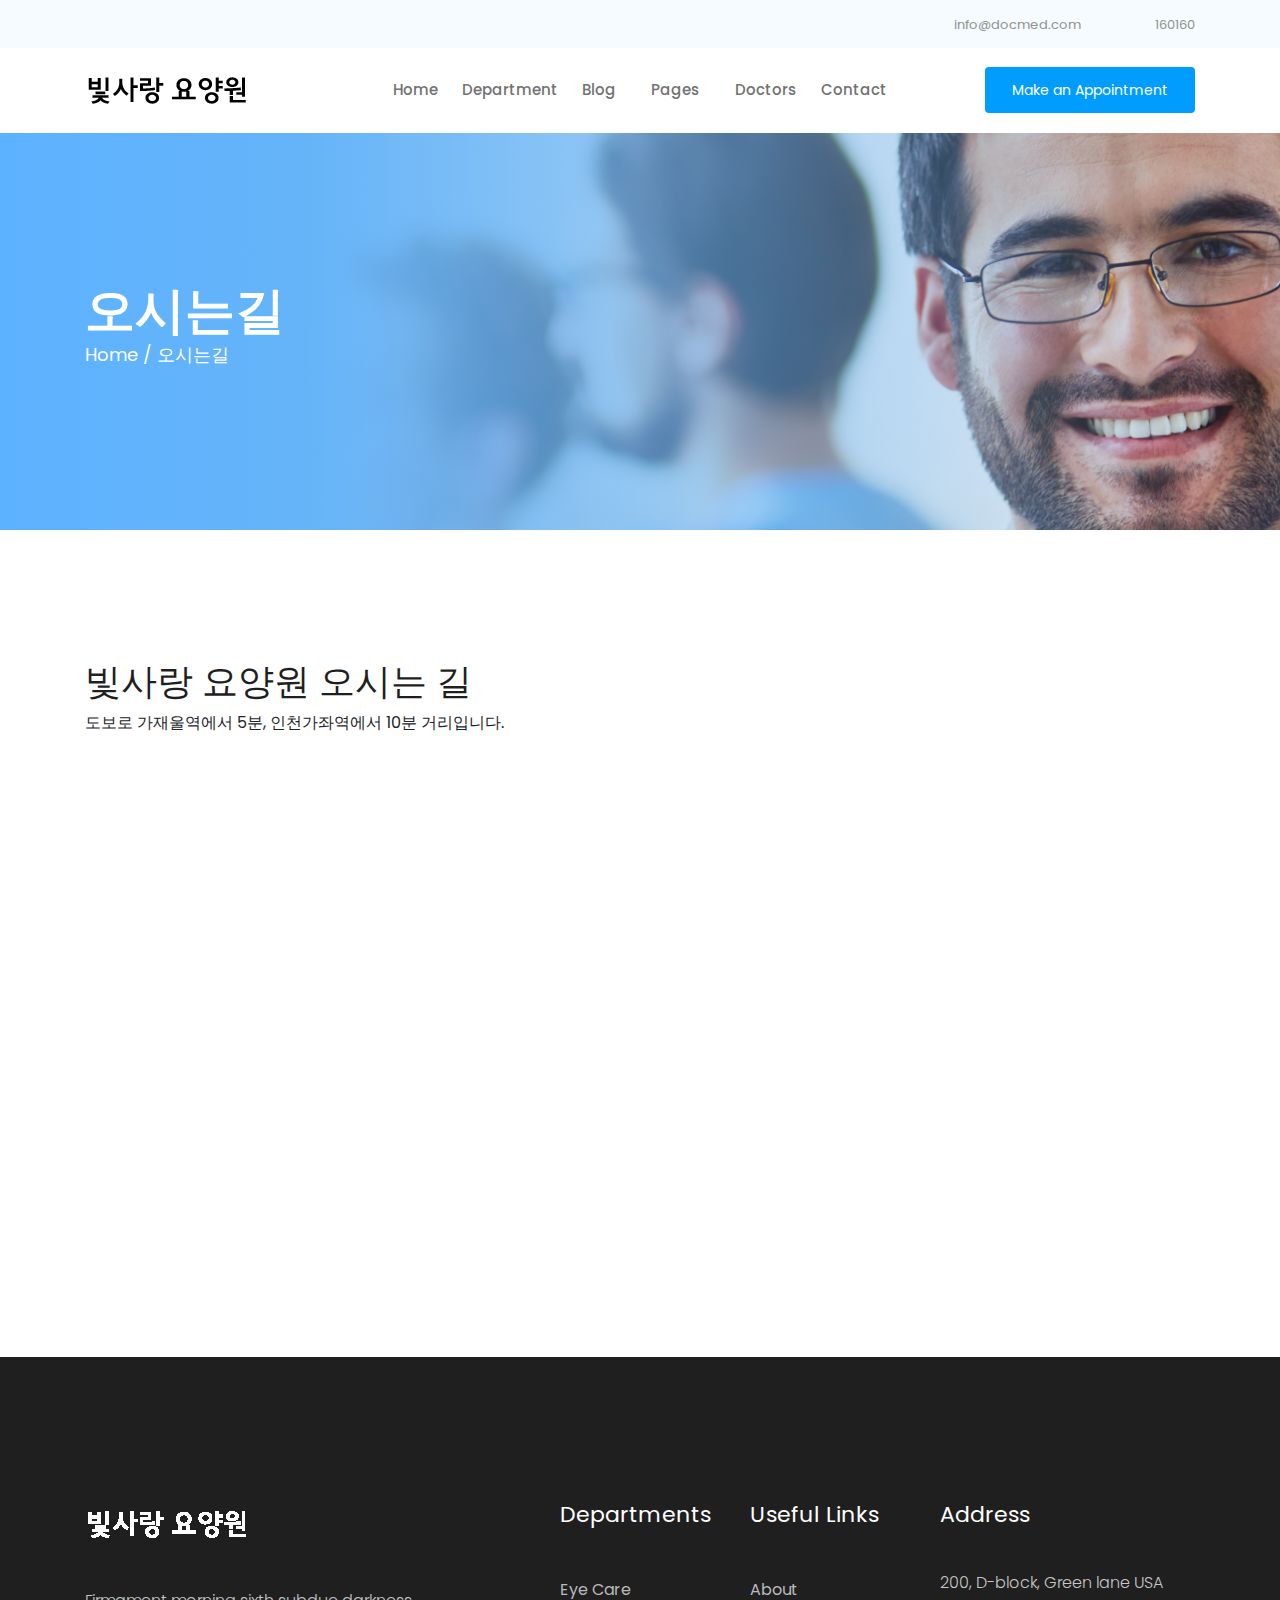
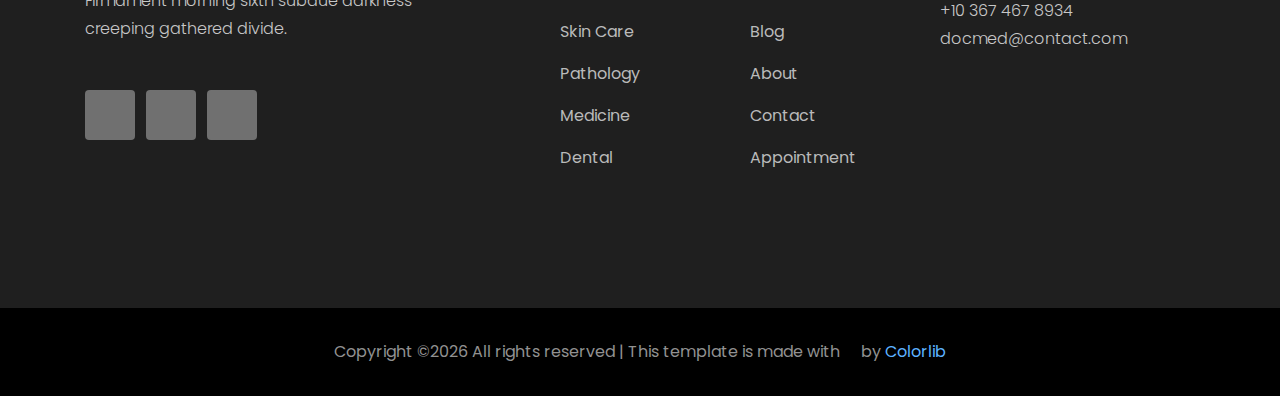
==== commit e47b2d2d: "map commit" ====
--- a/contact.html
+++ b/contact.html
@@ -25,6 +25,8 @@
     <link rel="stylesheet" href="css/slicknav.css">
     <link rel="stylesheet" href="css/style.css">
     <!-- <link rel="stylesheet" href="css/responsive.css"> -->
+
+   
 </head>
 
 <body>
@@ -120,8 +122,8 @@
             <div class="row">
                 <div class="col-xl-12">
                     <div class="bradcam_text">
-                        <h3>contact</h3>
-                        <p><a href="index.html">Home /</a> contact</p>
+                        <h3>오시는길</h3>
+                        <p><a href="index.html">Home /</a> 오시는길</p>
                     </div>
                 </div>
             </div>
@@ -130,110 +132,29 @@
     <!-- bradcam_area_end  -->
 
     <!-- ================ contact section start ================= -->
+    <script type="text/javascript" src="//dapi.kakao.com/v2/maps/sdk.js?appkey=c65d4d00230c3a916c51c6dfc08b0b44">
+    var container = document.getElementById('map'); //지도를 담을 영역의 DOM 레퍼런스
+var options = { //지도를 생성할 때 필요한 기본 옵션
+	center: new kakao.maps.LatLng(33.450701, 126.570667), //지도의 중심좌표.
+	level: 3 //지도의 레벨(확대, 축소 정도)
+};
+var map = new kakao.maps.Map(container, options); //지도 생성 및 객체 리턴
+</script>
     <section class="contact-section">
             <div class="container">
-                <div class="d-none d-sm-block mb-5 pb-4">
-                    <div id="map" style="height: 480px; position: relative; overflow: hidden;"><div style="height: 100%; width: 100%; position: absolute; top: 0px; left: 0px; background-color: rgb(229, 227, 223);"><div class="gm-style" style="position: absolute; z-index: 0; left: 0px; top: 0px; height: 100%; width: 100%; padding: 0px; border-width: 0px; margin: 0px;"><div tabindex="0" style="position: absolute; z-index: 0; left: 0px; top: 0px; height: 100%; width: 100%; padding: 0px; border-width: 0px; margin: 0px; cursor: url(&quot;https://maps.gstatic.com/mapfiles/openhand_8_8.cur&quot;), default; touch-action: pan-x pan-y;"><div style="z-index: 1; position: absolute; left: 50%; top: 50%; width: 100%; transform: translate(0px, 0px);"><div style="position: absolute; left: 0px; top: 0px; z-index: 100; width: 100%;"><div style="position: absolute; left: 0px; top: 0px; z-index: 0;"><div style="position: absolute; z-index: 991; transform: matrix(1, 0, 0, 1, -100, -189);"><div style="position: absolute; left: 0px; top: 0px; width: 256px; height: 256px;"><div style="width: 256px; height: 256px;"></div></div><div style="position: absolute; left: -256px; top: 0px; width: 256px; height: 256px;"><div style="width: 256px; height: 256px;"></div></div><div style="position: absolute; left: -256px; top: -256px; width: 256px; height: 256px;"><div style="width: 256px; height: 256px;"></div></div><div style="position: absolute; left: 0px; top: -256px; width: 256px; height: 256px;"><div style="width: 256px; height: 256px;"></div></div><div style="position: absolute; left: 256px; top: -256px; width: 256px; height: 256px;"><div style="width: 256px; height: 256px;"></div></div><div style="position: absolute; left: 256px; top: 0px; width: 256px; height: 256px;"><div style="width: 256px; height: 256px;"></div></div><div style="position: absolute; left: 256px; top: 256px; width: 256px; height: 256px;"><div style="width: 256px; height: 256px;"></div></div><div style="position: absolute; left: 0px; top: 256px; width: 256px; height: 256px;"><div style="width: 256px; height: 256px;"></div></div><div style="position: absolute; left: -256px; top: 256px; width: 256px; height: 256px;"><div style="width: 256px; height: 256px;"></div></div><div style="position: absolute; left: -512px; top: 256px; width: 256px; height: 256px;"><div style="width: 256px; height: 256px;"></div></div><div style="position: absolute; left: -512px; top: 0px; width: 256px; height: 256px;"><div style="width: 256px; height: 256px;"></div></div><div style="position: absolute; left: -512px; top: -256px; width: 256px; height: 256px;"><div style="width: 256px; height: 256px;"></div></div><div style="position: absolute; left: 512px; top: -256px; width: 256px; height: 256px;"><div style="width: 256px; height: 256px;"></div></div><div style="position: absolute; left: 512px; top: 0px; width: 256px; height: 256px;"><div style="width: 256px; height: 256px;"></div></div><div style="position: absolute; left: 512px; top: 256px; width: 256px; height: 256px;"><div style="width: 256px; height: 256px;"></div></div></div></div></div><div style="position: absolute; left: 0px; top: 0px; z-index: 101; width: 100%;"></div><div style="position: absolute; left: 0px; top: 0px; z-index: 102; width: 100%;"></div><div style="position: absolute; left: 0px; top: 0px; z-index: 103; width: 100%;"><div style="position: absolute; left: 0px; top: 0px; z-index: -1;"><div style="position: absolute; z-index: 991; transform: matrix(1, 0, 0, 1, -100, -189);"><div style="width: 256px; height: 256px; overflow: hidden; position: absolute; left: 0px; top: 0px;"></div><div style="width: 256px; height: 256px; overflow: hidden; position: absolute; left: -256px; top: 0px;"></div><div style="width: 256px; height: 256px; overflow: hidden; position: absolute; left: -256px; top: -256px;"></div><div style="width: 256px; height: 256px; overflow: hidden; position: absolute; left: 0px; top: -256px;"></div><div style="width: 256px; height: 256px; overflow: hidden; position: absolute; left: 256px; top: -256px;"></div><div style="width: 256px; height: 256px; overflow: hidden; position: absolute; left: 256px; top: 0px;"></div><div style="width: 256px; height: 256px; overflow: hidden; position: absolute; left: 256px; top: 256px;"></div><div style="width: 256px; height: 256px; overflow: hidden; position: absolute; left: 0px; top: 256px;"></div><div style="width: 256px; height: 256px; overflow: hidden; position: absolute; left: -256px; top: 256px;"></div><div style="width: 256px; height: 256px; overflow: hidden; position: absolute; left: -512px; top: 256px;"></div><div style="width: 256px; height: 256px; overflow: hidden; position: absolute; left: -512px; top: 0px;"></div><div style="width: 256px; height: 256px; overflow: hidden; position: absolute; left: -512px; top: -256px;"></div><div style="width: 256px; height: 256px; overflow: hidden; position: absolute; left: 512px; top: -256px;"></div><div style="width: 256px; height: 256px; overflow: hidden; position: absolute; left: 512px; top: 0px;"></div><div style="width: 256px; height: 256px; overflow: hidden; position: absolute; left: 512px; top: 256px;"></div></div></div></div><div style="position: absolute; left: 0px; top: 0px; z-index: 0;"><div style="position: absolute; z-index: 991; transform: matrix(1, 0, 0, 1, -100, -189);"><div style="position: absolute; left: 0px; top: 0px; width: 256px; height: 256px; transition: opacity 200ms linear 0s;"><img draggable="false" alt="" role="presentation" src="https://maps.googleapis.com/maps/vt?pb=!1m5!1m4!1i9!2i470!3i302!4i256!2m3!1e0!2sm!3i476185792!2m3!1e2!6m1!3e5!3m14!2sen-US!3sUS!5e18!12m1!1e68!12m3!1e37!2m1!1ssmartmaps!12m4!1e26!2m2!1sstyles!2zcC5zOi02MHxwLmw6LTYw!4e0&amp;key=AIzaSyDpfS1oRGreGSBU5HHjMmQ3o5NLw7VdJ6I&amp;token=70038" style="width: 256px; height: 256px; user-select: none; border: 0px; padding: 0px; margin: 0px; max-width: none;"></div><div style="position: absolute; left: 256px; top: 0px; width: 256px; height: 256px; transition: opacity 200ms linear 0s;"><img draggable="false" alt="" role="presentation" src="https://maps.googleapis.com/maps/vt?pb=!1m5!1m4!1i9!2i471!3i302!4i256!2m3!1e0!2sm!3i476185840!2m3!1e2!6m1!3e5!3m14!2sen-US!3sUS!5e18!12m1!1e68!12m3!1e37!2m1!1ssmartmaps!12m4!1e26!2m2!1sstyles!2zcC5zOi02MHxwLmw6LTYw!4e0&amp;key=AIzaSyDpfS1oRGreGSBU5HHjMmQ3o5NLw7VdJ6I&amp;token=84496" style="width: 256px; height: 256px; user-select: none; border: 0px; padding: 0px; margin: 0px; max-width: none;"></div><div style="position: absolute; left: 256px; top: 256px; width: 256px; height: 256px; transition: opacity 200ms linear 0s;"><img draggable="false" alt="" role="presentation" src="https://maps.googleapis.com/maps/vt?pb=!1m5!1m4!1i9!2i471!3i303!4i256!2m3!1e0!2sm!3i476185840!2m3!1e2!6m1!3e5!3m14!2sen-US!3sUS!5e18!12m1!1e68!12m3!1e37!2m1!1ssmartmaps!12m4!1e26!2m2!1sstyles!2zcC5zOi02MHxwLmw6LTYw!4e0&amp;key=AIzaSyDpfS1oRGreGSBU5HHjMmQ3o5NLw7VdJ6I&amp;token=107953" style="width: 256px; height: 256px; user-select: none; border: 0px; padding: 0px; margin: 0px; max-width: none;"></div><div style="position: absolute; left: 0px; top: 256px; width: 256px; height: 256px; transition: opacity 200ms linear 0s;"><img draggable="false" alt="" role="presentation" src="https://maps.googleapis.com/maps/vt?pb=!1m5!1m4!1i9!2i470!3i303!4i256!2m3!1e0!2sm!3i476185792!2m3!1e2!6m1!3e5!3m14!2sen-US!3sUS!5e18!12m1!1e68!12m3!1e37!2m1!1ssmartmaps!12m4!1e26!2m2!1sstyles!2zcC5zOi02MHxwLmw6LTYw!4e0&amp;key=AIzaSyDpfS1oRGreGSBU5HHjMmQ3o5NLw7VdJ6I&amp;token=93495" style="width: 256px; height: 256px; user-select: none; border: 0px; padding: 0px; margin: 0px; max-width: none;"></div><div style="position: absolute; left: -256px; top: 256px; width: 256px; height: 256px; transition: opacity 200ms linear 0s;"><img draggable="false" alt="" role="presentation" src="https://maps.googleapis.com/maps/vt?pb=!1m5!1m4!1i9!2i469!3i303!4i256!2m3!1e0!2sm!3i476185792!2m3!1e2!6m1!3e5!3m14!2sen-US!3sUS!5e18!12m1!1e68!12m3!1e37!2m1!1ssmartmaps!12m4!1e26!2m2!1sstyles!2zcC5zOi02MHxwLmw6LTYw!4e0&amp;key=AIzaSyDpfS1oRGreGSBU5HHjMmQ3o5NLw7VdJ6I&amp;token=85128" style="width: 256px; height: 256px; user-select: none; border: 0px; padding: 0px; margin: 0px; max-width: none;"></div><div style="position: absolute; left: -512px; top: 256px; width: 256px; height: 256px; transition: opacity 200ms linear 0s;"><img draggable="false" alt="" role="presentation" src="https://maps.googleapis.com/maps/vt?pb=!1m5!1m4!1i9!2i468!3i303!4i256!2m3!1e0!2sm!3i476185504!2m3!1e2!6m1!3e5!3m14!2sen-US!3sUS!5e18!12m1!1e68!12m3!1e37!2m1!1ssmartmaps!12m4!1e26!2m2!1sstyles!2zcC5zOi02MHxwLmw6LTYw!4e0&amp;key=AIzaSyDpfS1oRGreGSBU5HHjMmQ3o5NLw7VdJ6I&amp;token=46831" style="width: 256px; height: 256px; user-select: none; border: 0px; padding: 0px; margin: 0px; max-width: none;"></div><div style="position: absolute; left: -512px; top: 0px; width: 256px; height: 256px; transition: opacity 200ms linear 0s;"><img draggable="false" alt="" role="presentation" src="https://maps.googleapis.com/maps/vt?pb=!1m5!1m4!1i9!2i468!3i302!4i256!2m3!1e0!2sm!3i476184952!2m3!1e2!6m1!3e5!3m14!2sen-US!3sUS!5e18!12m1!1e68!12m3!1e37!2m1!1ssmartmaps!12m4!1e26!2m2!1sstyles!2zcC5zOi02MHxwLmw6LTYw!4e0&amp;key=AIzaSyDpfS1oRGreGSBU5HHjMmQ3o5NLw7VdJ6I&amp;token=10814" style="width: 256px; height: 256px; user-select: none; border: 0px; padding: 0px; margin: 0px; max-width: none;"></div><div style="position: absolute; left: -512px; top: -256px; width: 256px; height: 256px; transition: opacity 200ms linear 0s;"><img draggable="false" alt="" role="presentation" src="https://maps.googleapis.com/maps/vt?pb=!1m5!1m4!1i9!2i468!3i301!4i256!2m3!1e0!2sm!3i476184952!2m3!1e2!6m1!3e5!3m14!2sen-US!3sUS!5e18!12m1!1e68!12m3!1e37!2m1!1ssmartmaps!12m4!1e26!2m2!1sstyles!2zcC5zOi02MHxwLmw6LTYw!4e0&amp;key=AIzaSyDpfS1oRGreGSBU5HHjMmQ3o5NLw7VdJ6I&amp;token=118428" style="width: 256px; height: 256px; user-select: none; border: 0px; padding: 0px; margin: 0px; max-width: none;"></div><div style="position: absolute; left: 512px; top: -256px; width: 256px; height: 256px; transition: opacity 200ms linear 0s;"><img draggable="false" alt="" role="presentation" src="https://maps.googleapis.com/maps/vt?pb=!1m5!1m4!1i9!2i472!3i301!4i256!2m3!1e0!2sm!3i476185636!2m3!1e2!6m1!3e5!3m14!2sen-US!3sUS!5e18!12m1!1e68!12m3!1e37!2m1!1ssmartmaps!12m4!1e26!2m2!1sstyles!2zcC5zOi02MHxwLmw6LTYw!4e0&amp;key=AIzaSyDpfS1oRGreGSBU5HHjMmQ3o5NLw7VdJ6I&amp;token=43995" style="width: 256px; height: 256px; user-select: none; border: 0px; padding: 0px; margin: 0px; max-width: none;"></div><div style="position: absolute; left: 512px; top: 0px; width: 256px; height: 256px; transition: opacity 200ms linear 0s;"><img draggable="false" alt="" role="presentation" src="https://maps.googleapis.com/maps/vt?pb=!1m5!1m4!1i9!2i472!3i302!4i256!2m3!1e0!2sm!3i476185840!2m3!1e2!6m1!3e5!3m14!2sen-US!3sUS!5e18!12m1!1e68!12m3!1e37!2m1!1ssmartmaps!12m4!1e26!2m2!1sstyles!2zcC5zOi02MHxwLmw6LTYw!4e0&amp;key=AIzaSyDpfS1oRGreGSBU5HHjMmQ3o5NLw7VdJ6I&amp;token=905" style="width: 256px; height: 256px; user-select: none; border: 0px; padding: 0px; margin: 0px; max-width: none;"></div><div style="position: absolute; left: 512px; top: 256px; width: 256px; height: 256px; transition: opacity 200ms linear 0s;"><img draggable="false" alt="" role="presentation" src="https://maps.googleapis.com/maps/vt?pb=!1m5!1m4!1i9!2i472!3i303!4i256!2m3!1e0!2sm!3i476185840!2m3!1e2!6m1!3e5!3m14!2sen-US!3sUS!5e18!12m1!1e68!12m3!1e37!2m1!1ssmartmaps!12m4!1e26!2m2!1sstyles!2zcC5zOi02MHxwLmw6LTYw!4e0&amp;key=AIzaSyDpfS1oRGreGSBU5HHjMmQ3o5NLw7VdJ6I&amp;token=24362" style="width: 256px; height: 256px; user-select: none; border: 0px; padding: 0px; margin: 0px; max-width: none;"></div><div style="position: absolute; left: -256px; top: 0px; width: 256px; height: 256px; transition: opacity 200ms linear 0s;"><img draggable="false" alt="" role="presentation" src="https://maps.googleapis.com/maps/vt?pb=!1m5!1m4!1i9!2i469!3i302!4i256!2m3!1e0!2sm!3i476185792!2m3!1e2!6m1!3e5!3m14!2sen-US!3sUS!5e18!12m1!1e68!12m3!1e37!2m1!1ssmartmaps!12m4!1e26!2m2!1sstyles!2zcC5zOi02MHxwLmw6LTYw!4e0&amp;key=AIzaSyDpfS1oRGreGSBU5HHjMmQ3o5NLw7VdJ6I&amp;token=61671" style="width: 256px; height: 256px; user-select: none; border: 0px; padding: 0px; margin: 0px; max-width: none;"></div><div style="position: absolute; left: -256px; top: -256px; width: 256px; height: 256px; transition: opacity 200ms linear 0s;"><img draggable="false" alt="" role="presentation" src="https://maps.googleapis.com/maps/vt?pb=!1m5!1m4!1i9!2i469!3i301!4i256!2m3!1e0!2sm!3i476185792!2m3!1e2!6m1!3e5!3m14!2sen-US!3sUS!5e18!12m1!1e68!12m3!1e37!2m1!1ssmartmaps!12m4!1e26!2m2!1sstyles!2zcC5zOi02MHxwLmw6LTYw!4e0&amp;key=AIzaSyDpfS1oRGreGSBU5HHjMmQ3o5NLw7VdJ6I&amp;token=38214" style="width: 256px; height: 256px; user-select: none; border: 0px; padding: 0px; margin: 0px; max-width: none;"></div><div style="position: absolute; left: 0px; top: -256px; width: 256px; height: 256px; transition: opacity 200ms linear 0s;"><img draggable="false" alt="" role="presentation" src="https://maps.googleapis.com/maps/vt?pb=!1m5!1m4!1i9!2i470!3i301!4i256!2m3!1e0!2sm!3i476185792!2m3!1e2!6m1!3e5!3m14!2sen-US!3sUS!5e18!12m1!1e68!12m3!1e37!2m1!1ssmartmaps!12m4!1e26!2m2!1sstyles!2zcC5zOi02MHxwLmw6LTYw!4e0&amp;key=AIzaSyDpfS1oRGreGSBU5HHjMmQ3o5NLw7VdJ6I&amp;token=46581" style="width: 256px; height: 256px; user-select: none; border: 0px; padding: 0px; margin: 0px; max-width: none;"></div><div style="position: absolute; left: 256px; top: -256px; width: 256px; height: 256px; transition: opacity 200ms linear 0s;"><img draggable="false" alt="" role="presentation" src="https://maps.googleapis.com/maps/vt?pb=!1m5!1m4!1i9!2i471!3i301!4i256!2m3!1e0!2sm!3i476185792!2m3!1e2!6m1!3e5!3m14!2sen-US!3sUS!5e18!12m1!1e68!12m3!1e37!2m1!1ssmartmaps!12m4!1e26!2m2!1sstyles!2zcC5zOi02MHxwLmw6LTYw!4e0&amp;key=AIzaSyDpfS1oRGreGSBU5HHjMmQ3o5NLw7VdJ6I&amp;token=94061" style="width: 256px; height: 256px; user-select: none; border: 0px; padding: 0px; margin: 0px; max-width: none;"></div></div></div></div><div class="gm-style-pbc" style="z-index: 2; position: absolute; height: 100%; width: 100%; padding: 0px; border-width: 0px; margin: 0px; left: 0px; top: 0px; opacity: 0;"><p class="gm-style-pbt"></p></div><div style="z-index: 3; position: absolute; height: 100%; width: 100%; padding: 0px; border-width: 0px; margin: 0px; left: 0px; top: 0px; touch-action: pan-x pan-y;"><div style="z-index: 4; position: absolute; left: 50%; top: 50%; width: 100%; transform: translate(0px, 0px);"><div style="position: absolute; left: 0px; top: 0px; z-index: 104; width: 100%;"></div><div style="position: absolute; left: 0px; top: 0px; z-index: 105; width: 100%;"></div><div style="position: absolute; left: 0px; top: 0px; z-index: 106; width: 100%;"></div><div style="position: absolute; left: 0px; top: 0px; z-index: 107; width: 100%;"></div></div></div></div><iframe aria-hidden="true" frameborder="0" style="z-index: -1; position: absolute; width: 100%; height: 100%; top: 0px; left: 0px; border: none;" src="about:blank"></iframe><div style="margin-left: 5px; margin-right: 5px; z-index: 1000000; position: absolute; left: 0px; bottom: 0px;"><a target="_blank" rel="noopener" href="https://maps.google.com/maps?ll=-31.197,150.744&amp;z=9&amp;t=m&amp;hl=en-US&amp;gl=US&amp;mapclient=apiv3" title="Open this area in Google Maps (opens a new window)" style="position: static; overflow: visible; float: none; display: inline;"><div style="width: 66px; height: 26px; cursor: pointer;"><img alt="" src="https://maps.gstatic.com/mapfiles/api-3/images/google_white5.png" draggable="false" style="position: absolute; left: 0px; top: 0px; width: 66px; height: 26px; user-select: none; border: 0px; padding: 0px; margin: 0px;"></div></a></div><div style="background-color: white; padding: 15px 21px; border: 1px solid rgb(171, 171, 171); font-family: Roboto, Arial, sans-serif; color: rgb(34, 34, 34); box-sizing: border-box; box-shadow: rgba(0, 0, 0, 0.2) 0px 4px 16px; z-index: 10000002; display: none; width: 300px; height: 180px; position: absolute; left: 315px; top: 150px;"><div style="padding: 0px 0px 10px; font-size: 16px; box-sizing: border-box;">Map Data</div><div style="font-size: 13px;">Map data ©2019 Google</div><button draggable="false" title="Close" aria-label="Close" type="button" class="gm-ui-hover-effect" style="background: none; display: block; border: 0px; margin: 0px; padding: 0px; position: absolute; cursor: pointer; user-select: none; top: 0px; right: 0px; width: 37px; height: 37px;"><img src="data:image/svg+xml,%3Csvg%20xmlns%3D%22http%3A%2F%2Fwww.w3.org%2F2000%2Fsvg%22%20width%3D%2224px%22%20height%3D%2224px%22%20viewBox%3D%220%200%2024%2024%22%20fill%3D%22%23000000%22%3E%0A%20%20%20%20%3Cpath%20d%3D%22M19%206.41L17.59%205%2012%2010.59%206.41%205%205%206.41%2010.59%2012%205%2017.59%206.41%2019%2012%2013.41%2017.59%2019%2019%2017.59%2013.41%2012z%22%2F%3E%0A%20%20%20%20%3Cpath%20d%3D%22M0%200h24v24H0z%22%20fill%3D%22none%22%2F%3E%0A%3C%2Fsvg%3E%0A" style="pointer-events: none; display: block; width: 13px; height: 13px; margin: 12px;"></button></div><div class="gmnoprint" style="z-index: 1000001; position: absolute; right: 166px; bottom: 0px; width: 121px;"><div draggable="false" class="gm-style-cc" style="user-select: none; height: 14px; line-height: 14px;"><div style="opacity: 0.7; width: 100%; height: 100%; position: absolute;"><div style="width: 1px;"></div><div style="background-color: rgb(245, 245, 245); width: auto; height: 100%; margin-left: 1px;"></div></div><div style="position: relative; padding-right: 6px; padding-left: 6px; box-sizing: border-box; font-family: Roboto, Arial, sans-serif; font-size: 10px; color: rgb(68, 68, 68); white-space: nowrap; direction: ltr; text-align: right; vertical-align: middle; display: inline-block;"><a style="text-decoration: none; cursor: pointer; display: none;">Map Data</a><span>Map data ©2019 Google</span></div></div></div><div class="gmnoscreen" style="position: absolute; right: 0px; bottom: 0px;"><div style="font-family: Roboto, Arial, sans-serif; font-size: 11px; color: rgb(68, 68, 68); direction: ltr; text-align: right; background-color: rgb(245, 245, 245);">Map data ©2019 Google</div></div><div class="gmnoprint gm-style-cc" draggable="false" style="z-index: 1000001; user-select: none; height: 14px; line-height: 14px; position: absolute; right: 95px; bottom: 0px;"><div style="opacity: 0.7; width: 100%; height: 100%; position: absolute;"><div style="width: 1px;"></div><div style="background-color: rgb(245, 245, 245); width: auto; height: 100%; margin-left: 1px;"></div></div><div style="position: relative; padding-right: 6px; padding-left: 6px; box-sizing: border-box; font-family: Roboto, Arial, sans-serif; font-size: 10px; color: rgb(68, 68, 68); white-space: nowrap; direction: ltr; text-align: right; vertical-align: middle; display: inline-block;"><a href="https://www.google.com/intl/en-US_US/help/terms_maps.html" target="_blank" rel="noopener" style="text-decoration: none; cursor: pointer; color: rgb(68, 68, 68);">Terms of Use</a></div></div><button draggable="false" title="Toggle fullscreen view" aria-label="Toggle fullscreen view" type="button" class="gm-control-active gm-fullscreen-control" style="background: none rgb(255, 255, 255); border: 0px; margin: 10px; padding: 0px; position: absolute; cursor: pointer; user-select: none; border-radius: 2px; height: 40px; width: 40px; box-shadow: rgba(0, 0, 0, 0.3) 0px 1px 4px -1px; overflow: hidden; top: 0px; right: 0px;"><img src="data:image/svg+xml,%3Csvg%20xmlns%3D%22http%3A%2F%2Fwww.w3.org%2F2000%2Fsvg%22%20width%3D%2218%22%20height%3D%2218%22%20viewBox%3D%220%20018%2018%22%3E%0A%20%20%3Cpath%20fill%3D%22%23666%22%20d%3D%22M0%2C0v2v4h2V2h4V0H2H0z%20M16%2C0h-4v2h4v4h2V2V0H16z%20M16%2C16h-4v2h4h2v-2v-4h-2V16z%20M2%2C12H0v4v2h2h4v-2H2V12z%22%2F%3E%0A%3C%2Fsvg%3E%0A" style="height: 18px; width: 18px;"><img src="data:image/svg+xml,%3Csvg%20xmlns%3D%22http%3A%2F%2Fwww.w3.org%2F2000%2Fsvg%22%20width%3D%2218%22%20height%3D%2218%22%20viewBox%3D%220%200%2018%2018%22%3E%0A%20%20%3Cpath%20fill%3D%22%23333%22%20d%3D%22M0%2C0v2v4h2V2h4V0H2H0z%20M16%2C0h-4v2h4v4h2V2V0H16z%20M16%2C16h-4v2h4h2v-2v-4h-2V16z%20M2%2C12H0v4v2h2h4v-2H2V12z%22%2F%3E%0A%3C%2Fsvg%3E%0A" style="height: 18px; width: 18px;"><img src="data:image/svg+xml,%3Csvg%20xmlns%3D%22http%3A%2F%2Fwww.w3.org%2F2000%2Fsvg%22%20width%3D%2218%22%20height%3D%2218%22%20viewBox%3D%220%200%2018%2018%22%3E%0A%20%20%3Cpath%20fill%3D%22%23111%22%20d%3D%22M0%2C0v2v4h2V2h4V0H2H0z%20M16%2C0h-4v2h4v4h2V2V0H16z%20M16%2C16h-4v2h4h2v-2v-4h-2V16z%20M2%2C12H0v4v2h2h4v-2H2V12z%22%2F%3E%0A%3C%2Fsvg%3E%0A" style="height: 18px; width: 18px;"></button><div draggable="false" class="gm-style-cc" style="user-select: none; height: 14px; line-height: 14px; position: absolute; right: 0px; bottom: 0px;"><div style="opacity: 0.7; width: 100%; height: 100%; position: absolute;"><div style="width: 1px;"></div><div style="background-color: rgb(245, 245, 245); width: auto; height: 100%; margin-left: 1px;"></div></div><div style="position: relative; padding-right: 6px; padding-left: 6px; box-sizing: border-box; font-family: Roboto, Arial, sans-serif; font-size: 10px; color: rgb(68, 68, 68); white-space: nowrap; direction: ltr; text-align: right; vertical-align: middle; display: inline-block;"><a target="_blank" rel="noopener" title="Report errors in the road map or imagery to Google" href="https://www.google.com/maps/@-31.197,150.744,9z/data=!10m1!1e1!12b1?source=apiv3&amp;rapsrc=apiv3" style="font-family: Roboto, Arial, sans-serif; font-size: 10px; color: rgb(68, 68, 68); text-decoration: none; position: relative;">Report a map error</a></div></div><div class="gmnoprint gm-bundled-control gm-bundled-control-on-bottom" draggable="false" controlwidth="40" controlheight="81" style="margin: 10px; user-select: none; position: absolute; bottom: 95px; right: 40px;"><div class="gmnoprint" controlwidth="40" controlheight="81" style="position: absolute; left: 0px; top: 0px;"><div draggable="false" style="user-select: none; box-shadow: rgba(0, 0, 0, 0.3) 0px 1px 4px -1px; border-radius: 2px; cursor: pointer; background-color: rgb(255, 255, 255); width: 40px; height: 81px;"><button draggable="false" title="Zoom in" aria-label="Zoom in" type="button" class="gm-control-active" style="background: none; display: block; border: 0px; margin: 0px; padding: 0px; position: relative; cursor: pointer; user-select: none; overflow: hidden; width: 40px; height: 40px; top: 0px; left: 0px;"><img src="data:image/svg+xml,%3Csvg%20xmlns%3D%22http%3A%2F%2Fwww.w3.org%2F2000%2Fsvg%22%20width%3D%2218%22%20height%3D%2218%22%20viewBox%3D%220%200%2018%2018%22%3E%0A%20%20%3Cpolygon%20fill%3D%22%23666%22%20points%3D%2218%2C7%2011%2C7%2011%2C0%207%2C0%207%2C7%200%2C7%200%2C11%207%2C11%207%2C18%2011%2C18%2011%2C11%2018%2C11%22%2F%3E%0A%3C%2Fsvg%3E%0A" style="height: 18px; width: 18px;"><img src="data:image/svg+xml,%3Csvg%20xmlns%3D%22http%3A%2F%2Fwww.w3.org%2F2000%2Fsvg%22%20width%3D%2218%22%20height%3D%2218%22%20viewBox%3D%220%200%2018%2018%22%3E%0A%20%20%3Cpolygon%20fill%3D%22%23333%22%20points%3D%2218%2C7%2011%2C7%2011%2C0%207%2C0%207%2C7%200%2C7%200%2C11%207%2C11%207%2C18%2011%2C18%2011%2C11%2018%2C11%22%2F%3E%0A%3C%2Fsvg%3E%0A" style="height: 18px; width: 18px;"><img src="data:image/svg+xml,%3Csvg%20xmlns%3D%22http%3A%2F%2Fwww.w3.org%2F2000%2Fsvg%22%20width%3D%2218%22%20height%3D%2218%22%20viewBox%3D%220%200%2018%2018%22%3E%0A%20%20%3Cpolygon%20fill%3D%22%23111%22%20points%3D%2218%2C7%2011%2C7%2011%2C0%207%2C0%207%2C7%200%2C7%200%2C11%207%2C11%207%2C18%2011%2C18%2011%2C11%2018%2C11%22%2F%3E%0A%3C%2Fsvg%3E%0A" style="height: 18px; width: 18px;"></button><div style="position: relative; overflow: hidden; width: 30px; height: 1px; margin: 0px 5px; background-color: rgb(230, 230, 230); top: 0px;"></div><button draggable="false" title="Zoom out" aria-label="Zoom out" type="button" class="gm-control-active" style="background: none; display: block; border: 0px; margin: 0px; padding: 0px; position: relative; cursor: pointer; user-select: none; overflow: hidden; width: 40px; height: 40px; top: 0px; left: 0px;"><img src="data:image/svg+xml,%3Csvg%20xmlns%3D%22http%3A%2F%2Fwww.w3.org%2F2000%2Fsvg%22%20width%3D%2218%22%20height%3D%2218%22%20viewBox%3D%220%200%2018%2018%22%3E%0A%20%20%3Cpath%20fill%3D%22%23666%22%20d%3D%22M0%2C7h18v4H0V7z%22%2F%3E%0A%3C%2Fsvg%3E%0A" style="height: 18px; width: 18px;"><img src="data:image/svg+xml,%3Csvg%20xmlns%3D%22http%3A%2F%2Fwww.w3.org%2F2000%2Fsvg%22%20width%3D%2218%22%20height%3D%2218%22%20viewBox%3D%220%200%2018%2018%22%3E%0A%20%20%3Cpath%20fill%3D%22%23333%22%20d%3D%22M0%2C7h18v4H0V7z%22%2F%3E%0A%3C%2Fsvg%3E%0A" style="height: 18px; width: 18px;"><img src="data:image/svg+xml,%3Csvg%20xmlns%3D%22http%3A%2F%2Fwww.w3.org%2F2000%2Fsvg%22%20width%3D%2218%22%20height%3D%2218%22%20viewBox%3D%220%200%2018%2018%22%3E%0A%20%20%3Cpath%20fill%3D%22%23111%22%20d%3D%22M0%2C7h18v4H0V7z%22%2F%3E%0A%3C%2Fsvg%3E%0A" style="height: 18px; width: 18px;"></button></div></div><div class="gmnoprint" controlwidth="40" controlheight="40" style="display: none; position: absolute;"><div style="width: 40px; height: 40px;"><button draggable="false" title="Rotate map 90 degrees" aria-label="Rotate map 90 degrees" type="button" class="gm-control-active" style="background: none rgb(255, 255, 255); display: none; border: 0px; margin: 0px 0px 32px; padding: 0px; position: relative; cursor: pointer; user-select: none; width: 40px; height: 40px; top: 0px; left: 0px; overflow: hidden; box-shadow: rgba(0, 0, 0, 0.3) 0px 1px 4px -1px; border-radius: 2px;"><img src="data:image/svg+xml,%3Csvg%20xmlns%3D%22http%3A%2F%2Fwww.w3.org%2F2000%2Fsvg%22%20width%3D%2224%22%20height%3D%2222%22%20viewBox%3D%220%200%2024%2022%22%3E%0A%20%20%3Cpath%20fill%3D%22%23666%22%20fill-rule%3D%22evenodd%22%20d%3D%22M20%2010c0-5.52-4.48-10-10-10s-10%204.48-10%2010v5h5v-5c0-2.76%202.24-5%205-5s5%202.24%205%205v5h-4l6.5%207%206.5-7h-4v-5z%22%20clip-rule%3D%22evenodd%22%2F%3E%0A%3C%2Fsvg%3E%0A" style="height: 18px; width: 18px;"><img src="data:image/svg+xml,%3Csvg%20xmlns%3D%22http%3A%2F%2Fwww.w3.org%2F2000%2Fsvg%22%20width%3D%2224%22%20height%3D%2222%22%20viewBox%3D%220%200%2024%2022%22%3E%0A%20%20%3Cpath%20fill%3D%22%23333%22%20fill-rule%3D%22evenodd%22%20d%3D%22M20%2010c0-5.52-4.48-10-10-10s-10%204.48-10%2010v5h5v-5c0-2.76%202.24-5%205-5s5%202.24%205%205v5h-4l6.5%207%206.5-7h-4v-5z%22%20clip-rule%3D%22evenodd%22%2F%3E%0A%3C%2Fsvg%3E%0A" style="height: 18px; width: 18px;"><img src="data:image/svg+xml,%3Csvg%20xmlns%3D%22http%3A%2F%2Fwww.w3.org%2F2000%2Fsvg%22%20width%3D%2224%22%20height%3D%2222%22%20viewBox%3D%220%200%2024%2022%22%3E%0A%20%20%3Cpath%20fill%3D%22%23111%22%20fill-rule%3D%22evenodd%22%20d%3D%22M20%2010c0-5.52-4.48-10-10-10s-10%204.48-10%2010v5h5v-5c0-2.76%202.24-5%205-5s5%202.24%205%205v5h-4l6.5%207%206.5-7h-4v-5z%22%20clip-rule%3D%22evenodd%22%2F%3E%0A%3C%2Fsvg%3E%0A" style="height: 18px; width: 18px;"></button><button draggable="false" title="Tilt map" aria-label="Tilt map" type="button" class="gm-tilt gm-control-active" style="background: none rgb(255, 255, 255); display: block; border: 0px; margin: 0px; padding: 0px; position: relative; cursor: pointer; user-select: none; width: 40px; height: 40px; top: 0px; left: 0px; overflow: hidden; box-shadow: rgba(0, 0, 0, 0.3) 0px 1px 4px -1px; border-radius: 2px;"><img src="data:image/svg+xml,%3Csvg%20xmlns%3D%22http%3A%2F%2Fwww.w3.org%2F2000%2Fsvg%22%20width%3D%2218px%22%20height%3D%2216px%22%20viewBox%3D%220%200%2018%2016%22%3E%0A%20%20%3Cpath%20fill%3D%22%23666%22%20d%3D%22M0%2C16h8V9H0V16z%20M10%2C16h8V9h-8V16z%20M0%2C7h8V0H0V7z%20M10%2C0v7h8V0H10z%22%2F%3E%0A%3C%2Fsvg%3E%0A" style="width: 18px;"><img src="data:image/svg+xml,%3Csvg%20xmlns%3D%22http%3A%2F%2Fwww.w3.org%2F2000%2Fsvg%22%20width%3D%2218px%22%20height%3D%2216px%22%20viewBox%3D%220%200%2018%2016%22%3E%0A%20%20%3Cpath%20fill%3D%22%23333%22%20d%3D%22M0%2C16h8V9H0V16z%20M10%2C16h8V9h-8V16z%20M0%2C7h8V0H0V7z%20M10%2C0v7h8V0H10z%22%2F%3E%0A%3C%2Fsvg%3E%0A" style="width: 18px;"><img src="data:image/svg+xml,%3Csvg%20xmlns%3D%22http%3A%2F%2Fwww.w3.org%2F2000%2Fsvg%22%20width%3D%2218px%22%20height%3D%2216px%22%20viewBox%3D%220%200%2018%2016%22%3E%0A%20%20%3Cpath%20fill%3D%22%23111%22%20d%3D%22M0%2C16h8V9H0V16z%20M10%2C16h8V9h-8V16z%20M0%2C7h8V0H0V7z%20M10%2C0v7h8V0H10z%22%2F%3E%0A%3C%2Fsvg%3E%0A" style="width: 18px;"></button></div></div></div></div></div><div style="background-color: white; font-weight: 500; font-family: Roboto, sans-serif; padding: 15px 25px; box-sizing: border-box; top: 5px; border: 1px solid rgba(0, 0, 0, 0.12); border-radius: 5px; left: 50%; max-width: 375px; position: absolute; transform: translateX(-50%); width: calc(100% - 10px); z-index: 1;"><div><img alt="" src="https://maps.gstatic.com/mapfiles/api-3/images/google_gray.svg" draggable="false" style="padding: 0px; margin: 0px; border: 0px; height: 17px; vertical-align: middle; width: 52px; user-select: none;"></div><div style="line-height: 20px; margin: 15px 0px;"><span style="color: rgba(0, 0, 0, 0.87); font-size: 14px;">This page can't load Google Maps correctly.</span></div><table style="width: 100%;"><tr><td style="line-height: 16px; vertical-align: middle;"><a href="https://developers.google.com/maps/documentation/javascript/error-messages?utm_source=maps_js&amp;utm_medium=degraded&amp;utm_campaign=billing#api-key-and-billing-errors" target="_blank" rel="noopener" style="color: rgba(0, 0, 0, 0.54); font-size: 12px;">Do you own this website?</a></td><td style="text-align: right;"><button class="dismissButton">OK</button></td></tr></table></div></div>
-                    <script>
-                        function initMap() {
-                            var uluru = {
-                                lat: -25.363,
-                                lng: 131.044
-                            };
-                            var grayStyles = [{
-                                    featureType: "all",
-                                    stylers: [{
-                                            saturation: -90
-                                        },
-                                        {
-                                            lightness: 50
-                                        }
-                                    ]
-                                },
-                                {
-                                    elementType: 'labels.text.fill',
-                                    stylers: [{
-                                        color: '#ccdee9'
-                                    }]
-                                }
-                            ];
-                            var map = new google.maps.Map(document.getElementById('map'), {
-                                center: {
-                                    lat: -31.197,
-                                    lng: 150.744
-                                },
-                                zoom: 9,
-                                styles: grayStyles,
-                                scrollwheel: false
-                            });
-                        }
-                    </script>
-                    <script src="https://maps.googleapis.com/maps/api/js?key=AIzaSyDpfS1oRGreGSBU5HHjMmQ3o5NLw7VdJ6I&amp;callback=initMap">
-                    </script>
-    
-                </div>
-    
-    
-                <div class="row">
-                    <div class="col-12">
-                        <h2 class="contact-title">Get in Touch</h2>
-                    </div>
-                    <div class="col-lg-8">
-                        <form class="form-contact contact_form" action="contact_process.php" method="post" id="contactForm" novalidate="novalidate">
-                            <div class="row">
-                                <div class="col-12">
-                                    <div class="form-group">
-                                        <textarea class="form-control w-100" name="message" id="message" cols="30" rows="9" onfocus="this.placeholder = ''" onblur="this.placeholder = 'Enter Message'" placeholder=" Name"></textarea>
-                                    </div>
-                                </div>
-                                <div class="col-sm-6">
-                                    <div class="form-group">
-                                        <input class="form-control valid" name="name" id="name" type="text" onfocus="this.placeholder = ''" onblur="this.placeholder = 'Enter your name'" placeholder="Enter your name">
-                                    </div>
-                                </div>
-                                <div class="col-sm-6">
-                                    <div class="form-group">
-                                        <input class="form-control valid" name="email" id="email" type="email" onfocus="this.placeholder = ''" onblur="this.placeholder = 'Enter email address'" placeholder="Email">
-                                    </div>
-                                </div>
-                                <div class="col-12">
-                                    <div class="form-group">
-                                        <input class="form-control" name="subject" id="subject" type="text" onfocus="this.placeholder = ''" onblur="this.placeholder = 'Enter Subject'" placeholder="Enter Subject">
-                                    </div>
-                                </div>
-                            </div>
-                            <div class="form-group mt-3">
-                                <button type="submit" class="button button-contactForm boxed-btn">Send</button>
-                            </div>
-                        </form>
-                    </div>
-                    <div class="col-lg-3 offset-lg-1">
-                        <div class="media contact-info">
-                            <span class="contact-info__icon"><i class="ti-home"></i></span>
-                            <div class="media-body">
-                                <h3>Buttonwood, California.</h3>
-                                <p>Rosemead, CA 91770</p>
-                            </div>
-                        </div>
-                        <div class="media contact-info">
-                            <span class="contact-info__icon"><i class="ti-tablet"></i></span>
-                            <div class="media-body">
-                                <h3>+1 253 565 2365</h3>
-                                <p>Mon to Fri 9am to 6pm</p>
-                            </div>
-                        </div>
-                        <div class="media contact-info">
-                            <span class="contact-info__icon"><i class="ti-email"></i></span>
-                            <div class="media-body">
-                                <h3>support@colorlib.com</h3>
-                                <p>Send us your query anytime!</p>
-                            </div>
-                        </div>
-                    </div>
-                </div>
-            </div>
-        </section>
-    <!-- ================ contact section end ================= -->
+                    <h1> 빛사랑 요양원 오시는 길</h1>
+                    <span>도보로 가재울역에서 5분, 인천가좌역에서 10분 거리입니다.</span>
+                    <br />
+                    <br />
+                    <br />
+                    <br />
+
+
+                <div id="map" style="width:870px;height:450px;"></div>
+
+
+    </section>
+
     
 <!-- footer start -->
 <footer class="footer">
